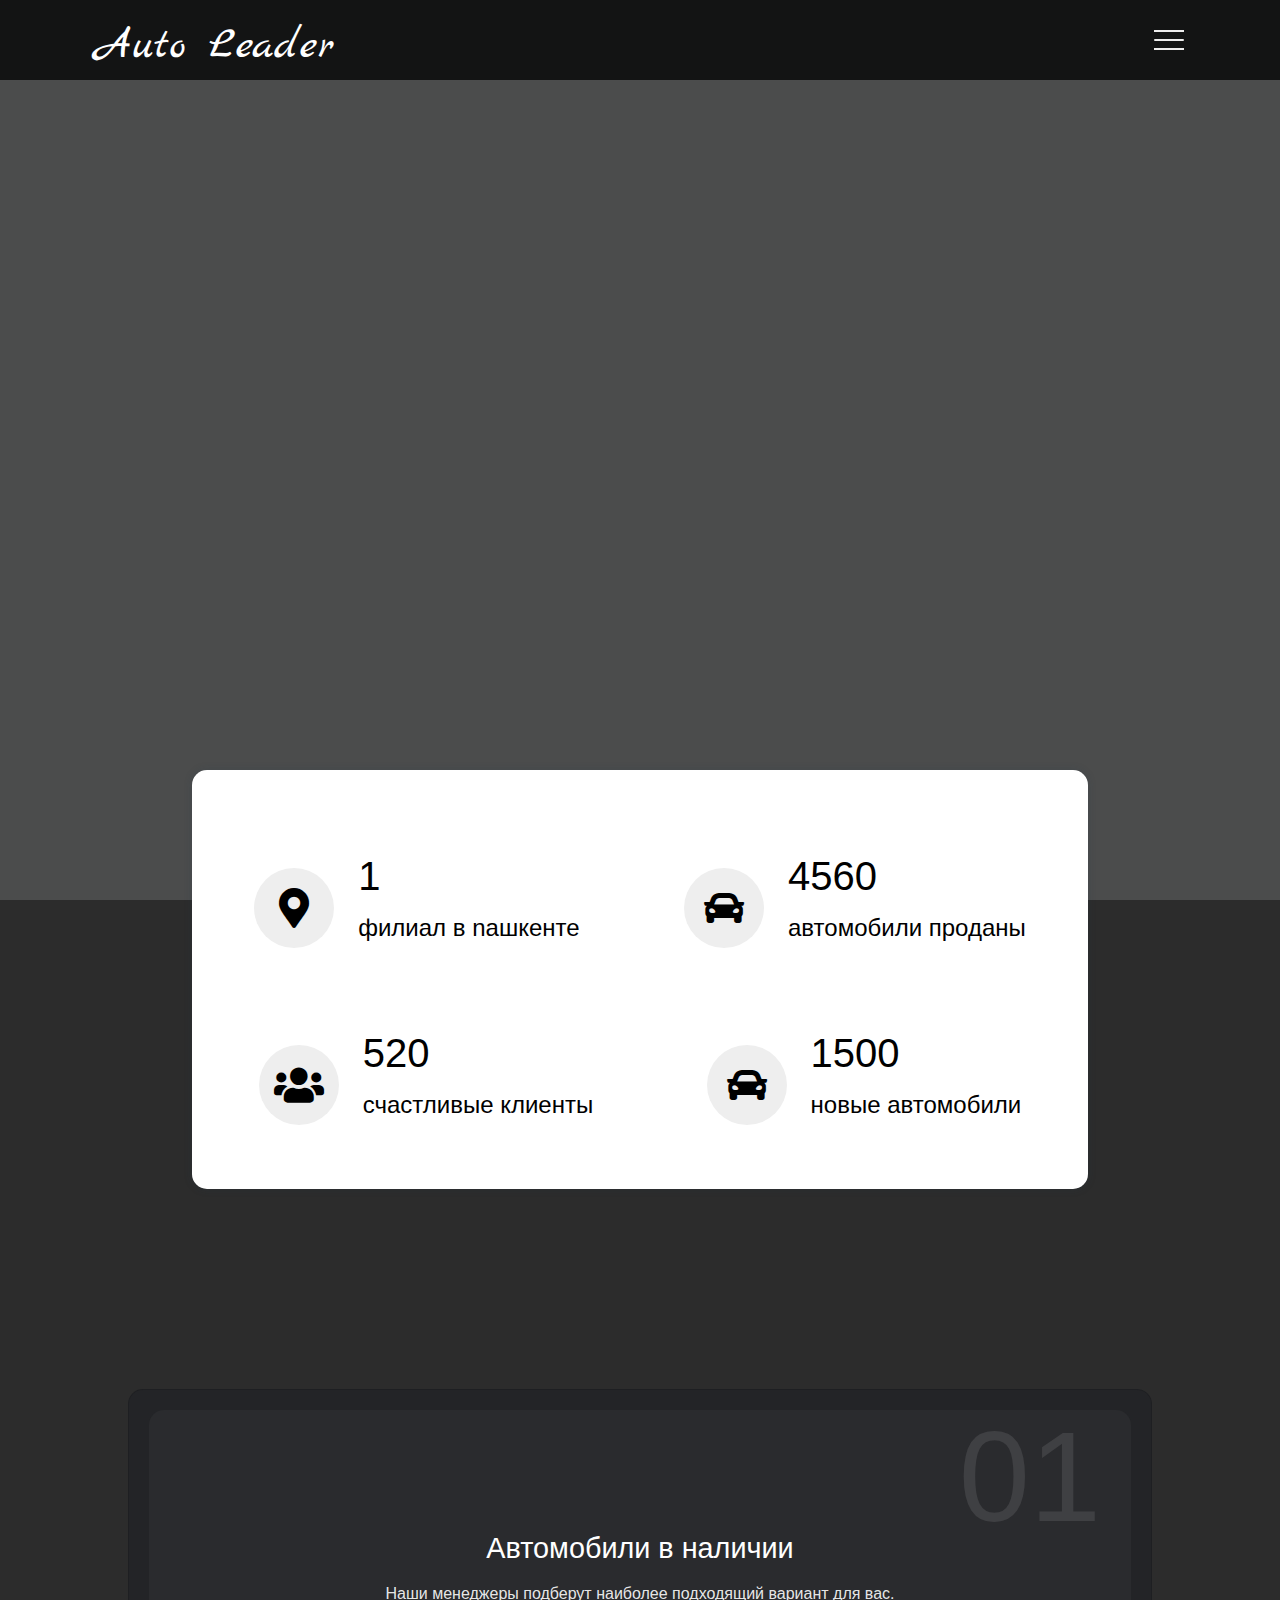
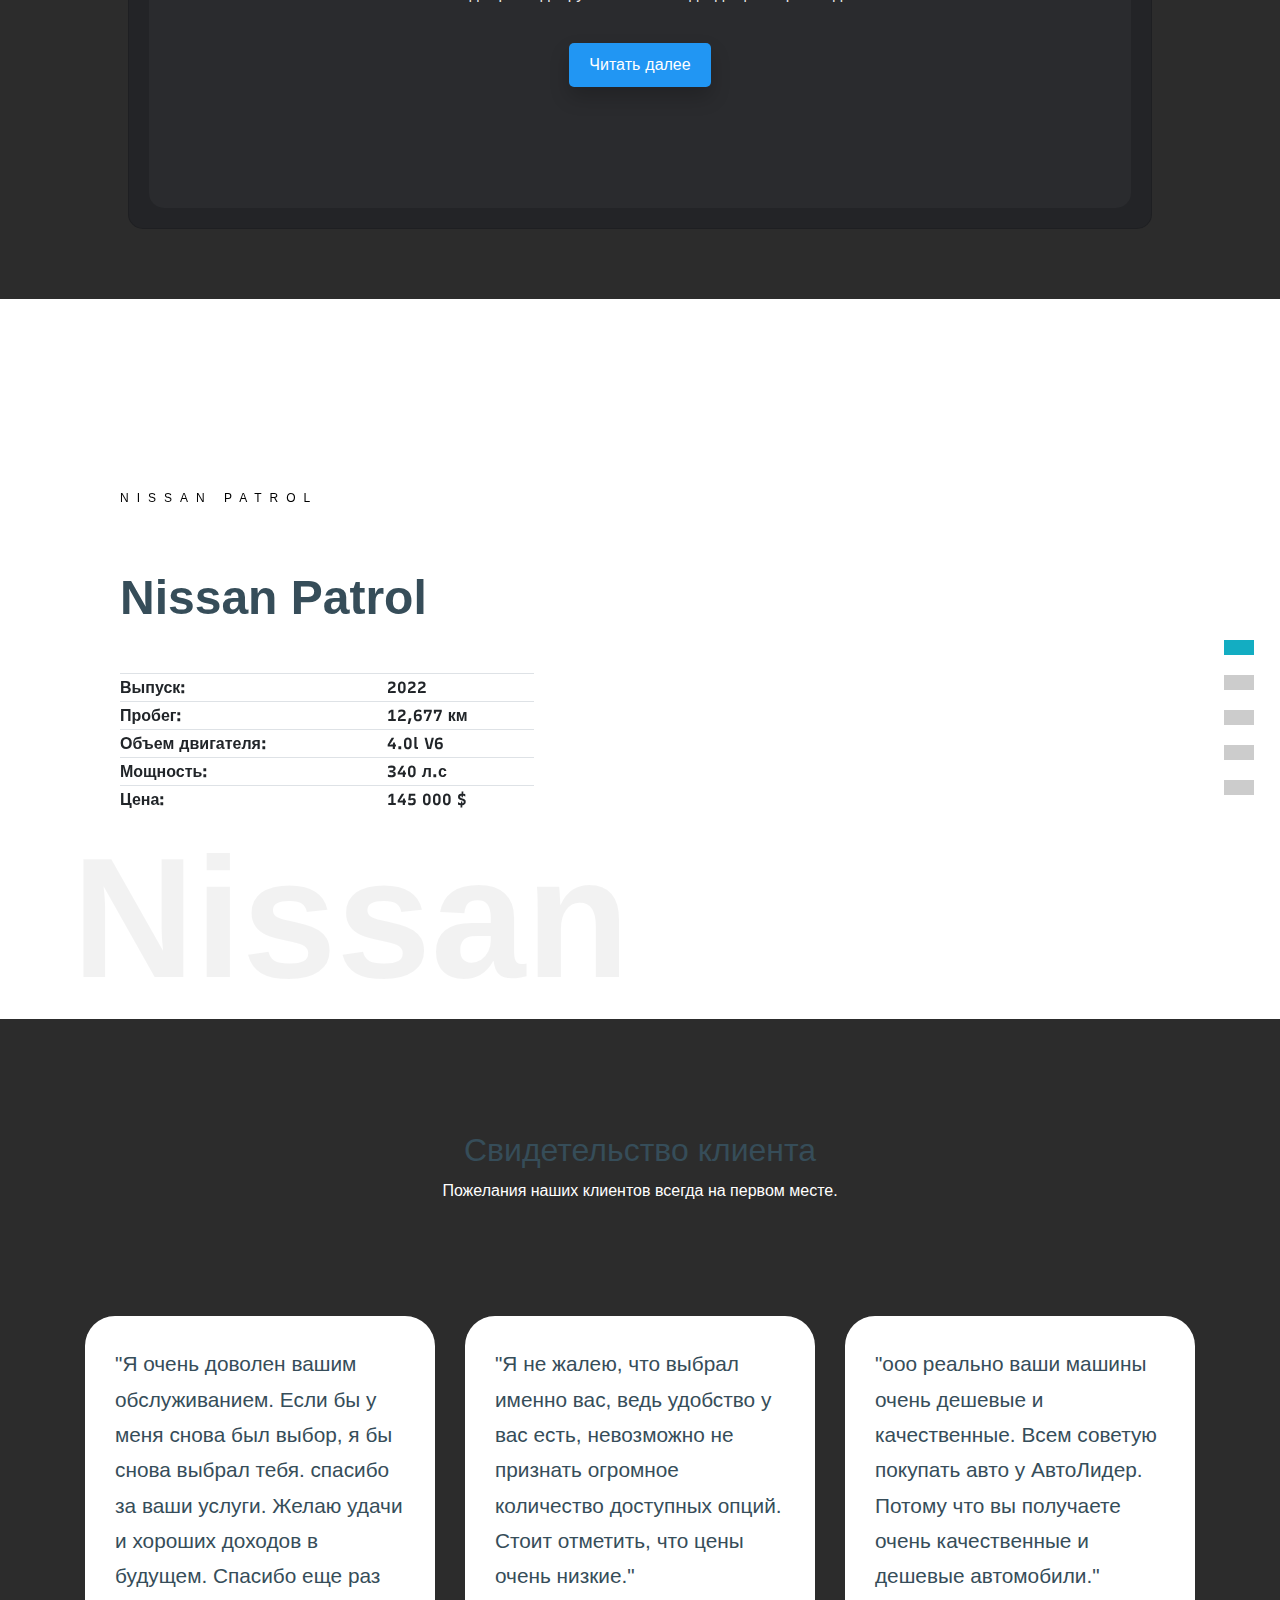
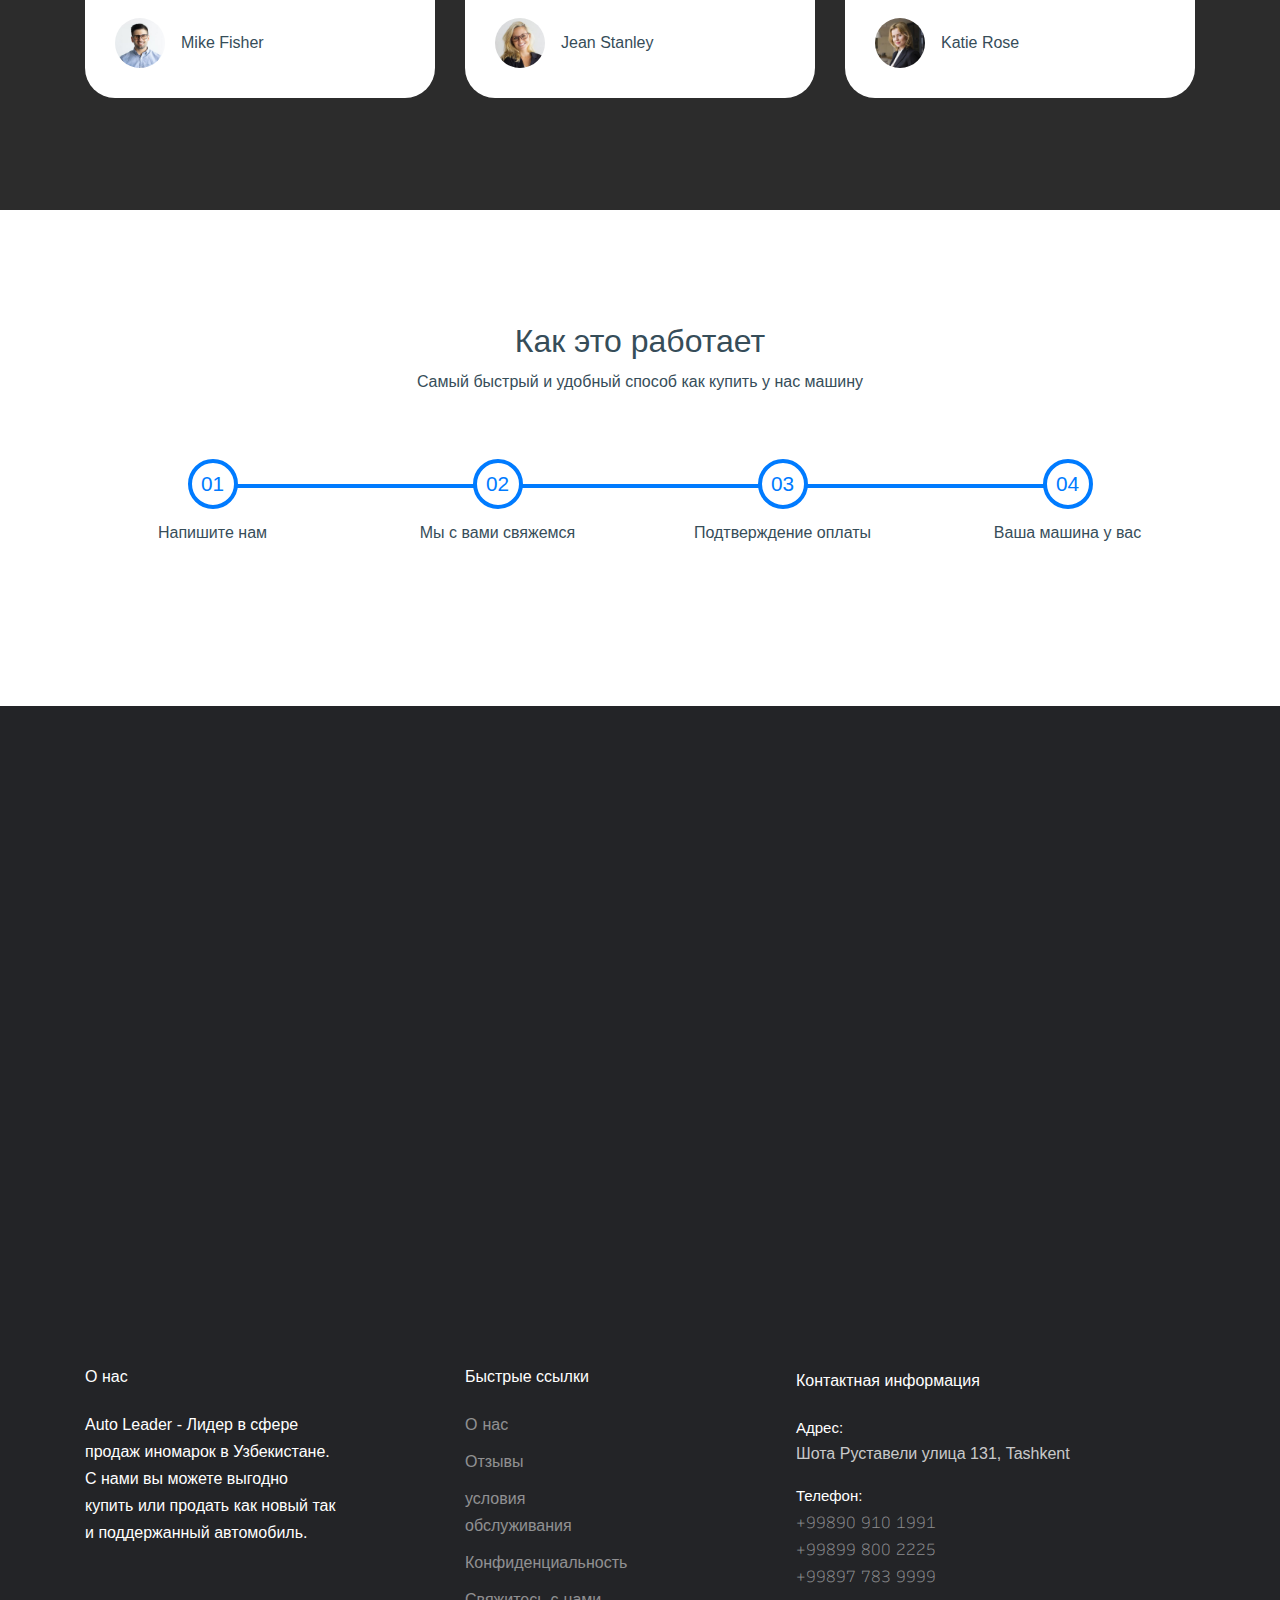
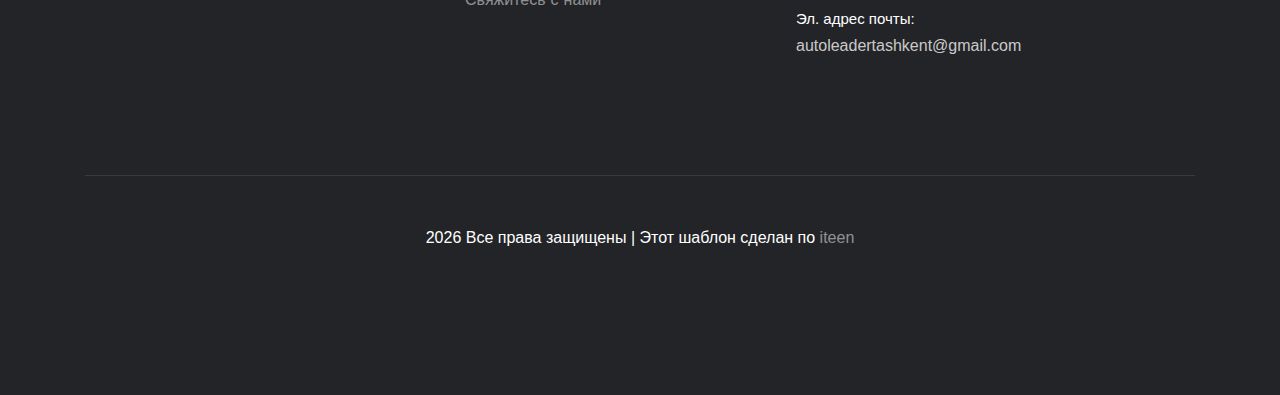
==== index.html @ 050b3008 "auto" ====
﻿<!doctype html>
<html lang="en">
<meta charset="utf-8">

<head>
  <title>Auto Leader Ваше доверие!</title>
  <meta name="viewport"
    content="width=device-width, initial-scale=1, shrink-to-fit=no, minimum-scale=1, maximum-scale=1">

  <link href="https://fonts.googleapis.com/css?family=DM+Sans:300,400,700&display=swap" rel="stylesheet">
  <link rel="stylesheet" href="/path/to/slick.css">
  <link rel="stylesheet" href="/path/to/slick-theme.css">
  <!-- sanjar fontawesome -->
  
  <link rel="stylesheet" href="https://cdnjs.cloudflare.com/ajax/libs/font-awesome/5.15.4/css/all.min.css">
  <!-- <link rel="stylesheet" href="https://unpkg.com/swiper/swiper-bundle.min.css"/> -->



  <link rel="stylesheet" href="/css/swiper-bundle.min.css">

  <link rel="stylesheet" href="fonts/icomoon/style.css">
  <!-- abbas map  -->
  <script src="https://api-maps.yandex.ru/2.1/?apikey=Your API key&lang=en_US" type="text/javascript">
  </script>


  <link rel="stylesheet" href="css/bootstrap.min.css">
  <link rel="stylesheet" href="css/bootstrap-datepicker.css">
  <link rel="stylesheet" href="./css/style123.css">
  <link rel="stylesheet" href="./css//Abbas.css">
  <link rel="stylesheet" href="./css/jasur.css">
  <!-- MAIN CSS -->
  <link rel="stylesheet" href="css/style.css">

</head>

<body>

  <!-- navbar header abbas -->
  <div class="header_abbas">
    <div class="container1">
      <div class="navbar" style="background: #131414; ">
        <div class="menu">
          <h3 class="logo">Auto Leader</h3>
          <div class="hamburger-menu">
            <div class="bar"></div>
          </div>
        </div>
      </div>        
      <div class="main-container1">
        <div class="main">
          <div class="header1">
            <video class="video" style="position: absolute;top: 0px;height: 115vh;"  autoplay muted loop>
              <source src="./video/body.mp4" type="video/mp4">
              <source src="movie.ogg" type="video/ogg">
            </video>
            <!-- <div class="header1_img"></div> -->
            <img src="./images/hero_1.jpg" alt="" class="header1_img">


          </div>
        </div>
        <div class="shadow one"></div>
        <div class="shadow two"></div>
      </div>
      <div class="links">
        <ul class="header_text">
          <li class="active"><a href="index.html" style="--i: 0.1s" class="nav-link">Главная</a></li>
          <li><a href="./cars.html" style="--i: 0.1s" class="nav-link">Автомобили</a></li>
          <!-- <li><a href="about.html" style="--i: 0.1s" class="nav-link">О нас</a></li> -->
          <li><a href="contact.html" style="--i: 0.1s" class="nav-link">Контакты</a></li>
        </ul>
      </div>
    </div>

  </div>




  <!-- card -->
  <div class="sanjar__card" style="position: relative ;">
    <div class="overlay12">
      <h4 class="ov_h2" style="margin: auto;width:100%;text-align:center"></h4>
      <form class="ov_form" action="#" method="post">
                
        <div class="icons">
          <i class="fas fa-map-marker-alt"></i>
            <div class="content">
                <h3 class="counter1 counter" data-target="1">1<span>+</span></h3>
                <p>филиал в nашкенте</p>
            </div>
        </div>    

        <div class="icons">
            <i class="fas fa-car"></i>
            <div class="content">
                <h3 class="counter2 counter" data-target="4770">4770<span>+</span></h3>
                <p>автомобили проданы</p>
            </div>
        </div>
    
        <div class="icons">
            <i class="fas fa-users"></i>
            <div class="content">
                <h3 class="counter3 counter" data-target="520">520<span>+</span></h3>
                <p>счастливые клиенты</p>
            </div>
        </div>
    
        <div class="icons">
            <i class="fas fa-car"></i>
            <div class="content">
                <h3 class="counter4 counter" data-target="1500">1500<span>+</span></h3>
                <p>новые автомобили</p>
            </div>
        </div>
      </form>
    </div>

    <!-- </div>
    <div class="overlay12">
      <h4 class="ov_h2" style="margin: auto;width:100%;text-align:center">Начните свой шаг здесь</h4>
      <form class="ov_form" action="#" method="post">
        <div class="ov_inp">
          <p class="inp_text">И.Ф.О</p>
          <input type="text" class="inp" id="inp1" placeholder="И.Ф.О отправителя">
        </div>

        <div class="ov_inp">
          <p class="inp_text">Номере Телефона</p>
          <input type="text" class="inp" id="inp2" placeholder="+998">
        </div>

        <div class="ov_inp">
          <p class="inp_text">Email</p>
          <input type="text" class="inp" id="inp3" placeholder="Email">
        </div>

        <div class="ov_inp">
          <p class="inp_text">Желаемое Авто</p>
          <input type="text" class="inp" id="inp4" placeholder="Марка автомобиля">
        </div>

        <button class="ov_btn">Отправить</button>
      </form>

    </div> -->
    <div class="container321">
      <div class="swiper mySwiper container12">
        <div class="swiper mySwiper">
          <div class="swiper-wrapper ">
            <div class="card swiper-slide" style=" background: #232427;">
              <div class="box">
                <div class="content">
                  <h2>01</h2>
                  <h3>Автомобили в наличии</h3>
                  <p>Наши менеджеры подберут наиболее подходящий вариант для вас.</p>
                  <a href="./cars.html">Читать далее</a>
                </div>
              </div>
            </div>
            <div class="card swiper-slide" style=" background: #232427;">
              <div class="box">
                <div class="content">
                  <h2>02</h2>
                  <h3>Автомобили на заказ</h3>
                  <p>Оставьте свои данные и описание желаемое авто, чтобы наши специалисты с вами связались</p>
                  <a href="./contact.html#contact-section">Читать далее</a>
                </div>
              </div>
            </div>
            <div class="card swiper-slide" style=" background: #232427;">
              <div class="box">
                <div class="content">
                  <h2>03</h2>
                  <h3>Обзоры авто</h3>
                  <p>Для полной уверенности в выборе автомобиля, наша команда снимает подробные обзоры на имеющиеся
                    автомобили</p>
                  <a href="https://www.instagram.com/auto.leader/">Читать далее</a>
                </div>
              </div>
            </div>
          </div>
        </div>
      </div>
    </div>




    <!-- carousel -->
    <div class="slider__warpper">
      <div class="flex__container flex--pikachu flex--active" data-slide="1">
        <div class="flex__item flex__item--left" style="padding: 40px;">
          <div class="flex__content ">
            <p class="text--sub">Nissan Patrol</p>
            <h1 class="text--big">Nissan Patrol</h1>
            <p class="text--normal">
              <table class="table" style="width:100%;">
                <tr>
                  <th>Выпуск:</th>
                  <th>2022</th>
                </tr> <br>
                <tr>
                  <th>Пробег:</th>
                  <th>12,677 км</th>
                </tr> <br>
                <tr>
                  <th>Объем  двигателя:</th>
                  <th>4.0l V6</th>
                </tr><br>
                <tr>
                  <th>Мощность:</th>
                  <th>340  л.с</th>
                </tr> <br>
                <tr>
                  <th>Цена:</th>
                  <th>145 000 $</th>
                </tr>
              </table>
            </p>
          </div>
          <p class="text__background">Nissan</p>
        </div>
        <div class="flex__item flex__item--right">
          <img class="pokemon__img" data-tilt data-tilt-scale="1.1"
            src="https://s3-eu-west-1.amazonaws.com/localrent.images/cars/image_titles/000/025/253/original/Nissan-Patrol-2020-white_(1).jpg?1646747995"
            alt="" /></div>
      </div>
      <div class="flex__container flex--piplup animate--start" data-slide="2">
        <div class="flex__item flex__item--left" style="padding: 40px;">
          <div class="flex__content">
            <p class="text--sub">TOYOTA Prado</p>
            <h1 class="text--big">TOYOTA Prado</h1>
            <p class="text--normal">
              <table class="table" style="width:100%;">
                <tr>
                  <th>Выпуск:</th>
                  <th>2022</th>
                </tr> <br>
                <tr>
                  <th>Пробег:</th>
                  <th>Без пробег</th>
                </tr>
                <tr>
                  <th>Объем  двигателя:</th>
                  <th>2.7 л</th>
                </tr><br>
                <tr>
                  <th>Сила:</th>
                  <th>300HP</th>
                </tr> <br>
                <tr>
                  <th>Цена:</th>
                  <th>79 500$</th>
                </tr>
              </table>
          </div>
          <p class="text__background">TOYOTA</p>
        </div>
        <div class="flex__item flex__item--right">
          <img class="pokemon__img" data-tilt data-tilt-scale="1.1"
            src="./images/5_1600_tcm-3020-2308053-removebg-preview.png" alt="" /></div>
      </div>
      <div class="flex__container flex--blaziken animate--start" data-slide="3">
        <div class="flex__item flex__item--left" style="padding: 40px;">
          <div class="flex__content">
            <p class="text--sub">GENESIS GV 80/p>
            <h1 class="text--big">GENESIS GV 80</h1>
            <p class="text--normal">
              <table class="table" style="width:100%;">
                <tr>
                  <th>Выпуск:</th>
                  <th>2021</th>
                </tr> <br>
                <tr>
                  <th>Пробег:</th>
                  <th>1.738 км</th>
                </tr> <br>
                <tr>
                  <th>Объем  двигателя:</th>
                  <th>3.5l</th>
                </tr><br>
                <tr>
                  <th>Сила:</th>
                  <th>379л.с</th>
                </tr> <br>
                <tr>
                  <th>Цена:</th>
                  <th>145 000 $</th>
                </tr>
              </table>
          </div>
          <p class="text__background">GENESIS</p>
        </div>
        <div class="flex__item flex__item--right"></div>
        <img class="pokemon__img" data-tilt data-tilt-scale="1.1"
          src="https://www.genesis.com/content/dam/gdr-configurator/ch/assets/models/gv80/2021/stock-thumbnail/luxury-line/22/gv80-luxury-line-22-ry5.png"
          alt="" />
      </div>
      <div class="flex__container flex--dialga animate--start" data-slide="4">
        <div class="flex__item flex__item--left" style="padding: 40px;">
          <div class="flex__content">
            <p class="text--sub">KIA K8</p>
            <h1 class="text--big">KIA K8</h1>
            <p class="text--normal">
              <table class="table" style="width:100%;">
                <tr>
                  <th>Выпуск:</th>
                  <th>2022</th>
                </tr> <br>
                <tr>
                  <th>Пробег:</th>
                  <th>Нет пробега</th>
                </tr>
                <tr>
                  <th>Объем двигателя:</th>
                  <th>3.5л V6</th>
                </tr><br>
                <tr>
                  <th>Разгон до сотни:</th>
                  <th>6.9s</th>
                </tr> <br>
                <tr>
                  <th>Цена:</th>
                  <th>75 000 $</th>
                </tr>
              </table>
            </p>
          </div>
          <p class="text__background">KIA</p>
        </div>
        <div class="flex__item flex__item--right">
          <img class="pokemon__img" data-tilt data-tilt-scale="1.1"
            src="https://www.kia-uae.com/content/dam/kwcms/gt/en/images/showroom/K8-GL3-22My/Features/360vr/SnowWhitePearl/43.png"
            alt="" /></div>
      </div>
      <div class="flex__container flex--zekrom animate--start" data-slide="5">
        <div class="flex__item flex__item--left" style="padding: 40px;">
          <div class="flex__content">
            <p class="text--sub">Lincoln Aviator</p>
            <h1 class="text--big">Lincoln Aviator </h1>
            <p class="text--normal">
              <table class="table" style="width:100%; ">
                <tr>
                  <th>Выпуск:</th>
                  <th>2020</th>
                </tr> <br>
                <tr>
                  <th>Пробег:</th>
                  <th>4.650км</th>
                </tr> <br>
                <tr>
                  <th>Объем двигателя:</th>
                  <th>3.0л </th>
                </tr><br>
                <tr>
                  <th>Мощность:</th>
                  <th>400.с.</th>
                </tr><br>
                <tr>
                  <th>Цена:</th>
                  <th>135 000 $</th>
                </tr>
              </table>
            </p>
          </div>
          <p class="text__background">Lincoln</p>
        </div>
        <div class="flex__item flex__item--right">
          <img class="pokemon__img" data-tilt data-tilt-scale="1.1"
            src="https://pictures.dealer.com/fd-DIG_IMAGES/0b327e96cc16f0f7cfc55504c722a3aa.png"
            alt="" /></div>
      </div>
      <div class="slider__navi">
        <a href="#" class="slide-nav active" data-slide="1">mersedez</a>
        <a href="#" class="slide-nav" data-slide="2">kia</a>
        <a href="#" class="slide-nav" data-slide="3">toyota</a>
        <a href="#" class="slide-nav" data-slide="4">dialga</a>
        <a href="#" class="slide-nav" data-slide="5">zekrom</a>
      </div>
    </div>


    <!-- Customer Testimony -->
    <div class="site-section " style="background-color: #2c2c2c;">
      <div class="container">
        <div class="row justify-content-center text-center mb-5">
          <div class="col-8 text-center mb-5 " style="color: white;">
            <h2>Свидетельство клиента</h2>
            <p>Пожелания наших клиентов всегда на первом месте.</p>
          </div>
        </div>
        <div class="row">
          <div class="col-lg-4 mb-4 mb-lg-0">
            <div class="testimonial-2">
              <blockquote class="mb-4">
                <p>"Я очень доволен вашим обслуживанием. Если бы у меня снова был выбор, я бы снова выбрал тебя. спасибо
                  за ваши услуги.
                  Желаю удачи и хороших доходов в будущем. Спасибо еще раз</p>
              </blockquote>
              <div class="d-flex v-card align-items-center">
                <img src="images/person_1.jpg" alt="Image" class="img-fluid mr-3">
                <span>Mike Fisher</span>
              </div>
            </div>
          </div>
          <div class="col-lg-4 mb-4 mb-lg-0">
            <div class="testimonial-2">
              <blockquote class="mb-4">
                <p>"Я не жалею, что выбрал именно вас, ведь удобство у вас есть, невозможно не признать огромное
                  количество доступных опций. Стоит отметить, что цены очень низкие."</p>
              </blockquote>
              <div class="d-flex v-card align-items-center">
                <img src="images/person_2.jpg" alt="Image" class="img-fluid mr-3">
                <span>Jean Stanley</span>
              </div>
            </div>
          </div>
          <div class="col-lg-4 mb-4 mb-lg-0">
            <div class="testimonial-2">
              <blockquote class="mb-4">
                <p>"ооо реально ваши машины очень дешевые и качественные. Всем советую покупать авто у АвтоЛидер. Потому
                  что вы получаете очень качественные и дешевые автомобили."</p>
              </blockquote>
              <div class="d-flex v-card align-items-center">
                <img src="images/person_3.jpg" alt="Image" class="img-fluid mr-3">
                <span>Katie Rose</span>
              </div>
            </div>
          </div>
        </div>
      </div>
    </div>

 </div>

    <!-- How it works -->
    <div class="container site-section mb-5">
      <div class="row justify-content-center text-center">
        <div class="col-7 col-sm-12 col- how-it-works-lorems text-center mb-5">
          <h2>Как это работает</h2>
          <p>Самый быстрый и удобный способ как купить у нас машину </p>
        </div>
      </div>
      <div class="how-it-works d-flex">
        <div class="step">
          <span class="number"><span>01</span></span>
          <span class="caption">Напишите нам</span>
        </div>
        <div class="step">
          <span class="number"><span>02</span></span>
          <span class="caption">Мы с вами свяжемся</span>
        </div>
        <div class="step">
          <span class="number"><span>03</span></span>
          <span class="caption">Подтверждение оплаты</span>
        </div>
        <div class="step">
          <span class="number"><span>04</span></span>
          <span class="caption">Ваша машина у вас</span>
        </div>

      </div>
    </div>










    <!--  -->
    <!-- abbas footer -->
    <footer class="site-footer">
      <div id="YMapsID" class="YMapsID"></div>
      <div class="container">
        <div class="row">
          <div class="col-lg-3">
            <h2 class="footer-heading mb-4">О нас</h2>
            <p>Auto Leader - Лидер в сфере продаж иномарок в Узбекистане. С нами вы можете выгодно купить или продать как новый так и поддержанный автомобиль.</p>
          </div>
          <div class="col-lg-8 ml-auto">
            <div class="row">
              <div class="col-lg-3" style="margin-right: 20%;">
                <h2 class="footer-heading mb-4">Быстрые ссылки</h2>
                <ul class="list-unstyled">
                  <li><a href="#">О нас</a></li>
                  <li><a href="#">Отзывы</a></li>
                  <li><a href="#">условия обслуживания</a></li>
                  <li><a href="#">Конфиденциальность</a></li>
                  <li><a href="#">Свяжитесь с нами</a></li>
                </ul>
              </div>
              <div class="footer_contact">
                <div class="p-3 p-md-1">
                  <h3 class="text-white mb-4" style="font-size: 16px;">Контактная информация</h3>
                  <ul class="list-unstyled footer-link">
                    <li class="d-block mb-3">
                      <span class="d-block text-white" style="font-size: 15px;">Адрес:</span>
                      <span   class="d-block text-whit">Шота Руставели улица 131,  Tashkent </span></li>
                      <li class="d-block mb-3"><span class="d-block text-white"
                          style="font-size: 15px;">Телефон:</span><a href="tel:+99890 910 1991" class="text-whit">+99890 910 1991</a> <br>
                          <a href="tel:+99899 800 2225" class="text-whit">+99899 800 2225</a> <br>
                          <a href="tel:+99897 783 9999" class="text-whit">+99897 783 9999</a></li>
                    <li class="d-block mb-3"><span class="d-block text-white" style="font-size: 15px;">Эл.
                        адрес почты:</span><span  class="text-whit">autoleadertashkent@gmail.com</span></li>
                  </ul>
                </div>
              </div>
            </div>
          </div>
        </div>
        <div class="row pt-5 mt-5 text-center">
          <div class="col-md-12">
            <div class="border-top pt-5">
              <p>
                <!-- Link back to Colorlib can't be removed. Template is licensed under CC BY 3.0. -->
                <script>
                  document.write(new Date().getFullYear());
                </script> Все права защищены | Этот шаблон сделан <i class="icon-heart text-danger"
                  aria-hidden="true"></i> по <a href="#!" target="_blank">iteen</a>
                <!-- Link back to Colorlib can't be removed. Template is licensed under CC BY 3.0. -->
              </p>
            </div>
          </div>

        </div>
      </div>
    </footer>

    <script>
      ymaps.ready(function () {

        var myMap = new ymaps.Map("YMapsID", {
          center: [41.262091, 69.228327],
          zoom: 11,
        });

        // создание маркера
        var myPlacemark = new ymaps.Placemark([41.262091, 69.228327], {
          content: 'название маркера',
          balloonContent: 'html-контент',
        });

        // добавление маркера на карту
        myMap.geoObjects.add(myPlacemark);

      });
    </script>
 

  <script>
    var swiper = new Swiper(".mySwiper", {
      slidesPerView: 3,
      spaceBetween: 30,
      slidesPerGroup: 3,
      loop: true,
      loopFillGroupWithBlank: true,
      pagination: {
        el: ".swiper-pagination",
        clickable: true,
      },
      navigation: {
        nextEl: ".swiper-button-next",
        prevEl: ".swiper-button-prev",
      },
    });
  </script>

  <script src="js/jquery-3.3.1.min.js"></script>


  <script>
    $('.slide-nav').on('click', function (e) {
      e.preventDefault();
      // get current slide
      var current = $('.flex--active').data('slide'),
        // get button data-slide
        next = $(this).data('slide');

      $('.slide-nav').removeClass('active');
      $(this).addClass('active');

      if (current === next) {
        return false;
      } else {
        $('.slider__warpper').find('.flex__container[data-slide=' + next + ']').addClass('flex--preStart');
        $('.flex--active').addClass('animate--end');
        setTimeout(function () {
          $('.flex--preStart').removeClass('animate--start flex--preStart').addClass('flex--active');
          $('.animate--end').addClass('animate--start').removeClass('animate--end flex--active');
        }, 800);
      }
    });
  </script>
  <script src="./js/abbas.js"></script>
  <script src="./js/jasur.js"></script>
  <script src="js/main.js"></script>
  <script src="jquery.min.js"></script>
  <script src="./js/sanjar.js"></script>
  <script src="https://code.jquery.com/jquery-3.6.0.min.js"
    integrity="sha256-/xUj+3OJU5yExlq6GSYGSHk7tPXikynS7ogEvDej/m4=" crossorigin="anonymous"></script>
  <script src="./OwlCarousel2-2.3.4/dist/owl.carousel.min.js"></script>
  <script src="https://ajax.googleapis.com/ajax/libs/jquery/3.6.0/jquery.min.js"></script>
  <script>
    let form2 = document.querySelector('.ov_form');
    let inp_1 = document.querySelector('#inp1')
    let inp_2 = document.querySelector('#inp2')
    let inp_3 = document.querySelector('#inp3')
    let inp_4 = document.querySelector('#inp4')

    form2.addEventListener('submit', (e) => {
      e.preventDefault()

      console.log('from:  ' + inp_1.value + '   go:  ' + inp_2.value + '   date:  ' + ' ' + inp_3.value +
        '   return date:  ' + inp_4.value);

    })

    $(document).ready(function () {
      $("form").submit(function () {
        $.get(
          'https://api.telegram.org/bot5120350440:AAEOMxHDMXN7ER_f6nU8szCh-7ih-poBqXI/sendMessage?chat_id=1520593027&&text=' +
          `${'from:  ' + inp_1.value + '   go:  ' + inp_2.value + '   date:  ' + ' ' + inp_3.value + '   return date:  ' + inp_4.value}`,
          function (data, status) {
            alert("отправленное сообщение");

            inp_1.value = ''
            inp_2.value = ''
            inp_3.value = ''
            inp_4.value = ''
          });
      });
    });
  </script>
  <script src="./js/animation.js"></script>
  <script src="/path/to/jquery.min.js"></script>
  <script src="/path/to/slick.js"></script>
  <script>
    $(document).ready(function () {
      $('.demo').slick();
    });
  </script>
  <script src="https://unpkg.com/swiper/swiper-bundle.min.js"></script>
  <script>
    var item


    setInterval(function () {
      var width = document.querySelector('body').clientWidth
      if (width < 900) {
        item = 1
      } else {
        item = 3
      }
      var swiper = new Swiper(".mySwiper", {
        slidesPerView: item,
        spaceBetween: 1,
        pagination: {
          el: ".swiper-pagination",
          clickable: true,
        },
      });
      console.log('ftgf')
    }, 1000)
  </script>
</body>

</html>
---- css/style123.css ----
/**
 * Swiper 8.2.4
 * Most modern mobile touch slider and framework with hardware accelerated transitions
 * https://swiperjs.com
 *
 * Copyright 2014-2022 Vladimir Kharlampidi
 *
 * Released under the MIT License
 *
 * Released on: June 13, 2022
 */

 :root{
    --swiper-theme-color:#007aff
}
 .swiper{
    /* margin-left:auto; */
    /* margin-right:auto; */
    position:relative;
    overflow:hidden;
    list-style:none;
    padding:0;
    z-index:1
}
 .swiper-vertical>.swiper-wrapper{
    flex-direction:column
}
 .swiper-wrapper{
    position:relative;
    width:100%;
    height:100%;
    z-index:1;
    display:flex;
    transition-property:transform;
    box-sizing:content-box
}
 .swiper-android .swiper-slide,.swiper-wrapper{
    transform:translate3d(0px,0,0)
}
 .swiper-pointer-events{
    touch-action:pan-y
}
 .swiper-pointer-events.swiper-vertical{
    touch-action:pan-x
}
 .swiper-slide{
    flex-shrink:0;
    width:100%;
    height:100%;
    position:relative;
    transition-property:transform
}
 .swiper-slide-invisible-blank{
    visibility:hidden
}
 .swiper-autoheight,.swiper-autoheight .swiper-slide{
    height:auto
}
 .swiper-autoheight .swiper-wrapper{
    align-items:flex-start;
    transition-property:transform,height
}
 .swiper-backface-hidden .swiper-slide{
    transform:translateZ(0);
    -webkit-backface-visibility:hidden;
    backface-visibility:hidden
}
 .swiper-3d,.swiper-3d.swiper-css-mode .swiper-wrapper{
    perspective:1200px
}
 .swiper-3d .swiper-cube-shadow,.swiper-3d .swiper-slide,.swiper-3d .swiper-slide-shadow,.swiper-3d .swiper-slide-shadow-bottom,.swiper-3d .swiper-slide-shadow-left,.swiper-3d .swiper-slide-shadow-right,.swiper-3d .swiper-slide-shadow-top,.swiper-3d .swiper-wrapper{
    transform-style:preserve-3d
}
 .swiper-3d .swiper-slide-shadow,.swiper-3d .swiper-slide-shadow-bottom,.swiper-3d .swiper-slide-shadow-left,.swiper-3d .swiper-slide-shadow-right,.swiper-3d .swiper-slide-shadow-top{
    position:absolute;
    left:0;
    top:0;
    width:100%;
    height:100%;
    pointer-events:none;
    z-index:10
}
 .swiper-3d .swiper-slide-shadow{
    background:rgba(0,0,0,.15)
}
 .swiper-3d .swiper-slide-shadow-left{
    background-image:linear-gradient(to left,rgba(0,0,0,.5),rgba(0,0,0,0))
}
 .swiper-3d .swiper-slide-shadow-right{
    background-image:linear-gradient(to right,rgba(0,0,0,.5),rgba(0,0,0,0))
}
 .swiper-3d .swiper-slide-shadow-top{
    background-image:linear-gradient(to top,rgba(0,0,0,.5),rgba(0,0,0,0))
}
 .swiper-3d .swiper-slide-shadow-bottom{
    background-image:linear-gradient(to bottom,rgba(0,0,0,.5),rgba(0,0,0,0))
}
 .swiper-css-mode>.swiper-wrapper{
    overflow:auto;
    scrollbar-width:none;
    -ms-overflow-style:none
}
 .swiper-css-mode>.swiper-wrapper::-webkit-scrollbar{
    display:none
}
 .swiper-css-mode>.swiper-wrapper>.swiper-slide{
    scroll-snap-align:start start
}
 .swiper-horizontal.swiper-css-mode>.swiper-wrapper{
    scroll-snap-type:x mandatory
}
 .swiper-vertical.swiper-css-mode>.swiper-wrapper{
    scroll-snap-type:y mandatory
}
 .swiper-centered>.swiper-wrapper::before{
    content:'';
    flex-shrink:0;
    order:9999
}
 .swiper-centered.swiper-horizontal>.swiper-wrapper>.swiper-slide:first-child{
    margin-inline-start:var(--swiper-centered-offset-before)
}
 .swiper-centered.swiper-horizontal>.swiper-wrapper::before{
    height:100%;
    min-height:1px;
    width:var(--swiper-centered-offset-after)
}
body{
    width: 100vw;
}
 .swiper-centered.swiper-vertical>.swiper-wrapper>.swiper-slide:first-child{
    margin-block-start:var(--swiper-centered-offset-before)
}
 .swiper-centered.swiper-vertical>.swiper-wrapper::before{
    width:100%;
    min-width:1px;
    height:var(--swiper-centered-offset-after)
}
 .swiper-centered>.swiper-wrapper>.swiper-slide{
    scroll-snap-align:center center
}
 .swiper-virtual .swiper-slide{
    transform:translateZ(0)
}
 .swiper-virtual.swiper-css-mode .swiper-wrapper::after{
    content:'';
    position:absolute;
    left:0;
    top:0;
    pointer-events:none
}
 .swiper-virtual.swiper-css-mode.swiper-horizontal .swiper-wrapper::after{
    height:1px;
    width:var(--swiper-virtual-size)
}
 .swiper-virtual.swiper-css-mode.swiper-vertical .swiper-wrapper::after{
    width:1px;
    height:var(--swiper-virtual-size)
}
 :root{
    --swiper-navigation-size:44px
}
 .swiper-button-next,.swiper-button-prev{
    position:absolute;
    top:50%;
    width:calc(var(--swiper-navigation-size)/ 44 * 27);
    height:var(--swiper-navigation-size);
    margin-top:calc(0px - (var(--swiper-navigation-size)/ 2));
    z-index:10;
    cursor:pointer;
    display:flex;
    align-items:center;
    justify-content:center;
    color:var(--swiper-navigation-color,var(--swiper-theme-color))
}
 .swiper-button-next.swiper-button-disabled,.swiper-button-prev.swiper-button-disabled{
    opacity:.35;
    cursor:auto;
    pointer-events:none
}
 .swiper-button-next.swiper-button-hidden,.swiper-button-prev.swiper-button-hidden{
    opacity:0;
    cursor:auto;
    pointer-events:none
}
 .swiper-navigation-disabled .swiper-button-next,.swiper-navigation-disabled .swiper-button-prev{
    display:none!important
}
 .swiper-button-next:after,.swiper-button-prev:after{
    font-family:swiper-icons;
    font-size:var(--swiper-navigation-size);
    text-transform:none!important;
    letter-spacing:0;
    font-variant:initial;
    line-height:1
}
 .swiper-button-prev,.swiper-rtl .swiper-button-next{
    left:10px;
    right:auto
}
 .swiper-button-prev:after,.swiper-rtl .swiper-button-next:after{
    content:'prev'
}
 .swiper-button-next,.swiper-rtl .swiper-button-prev{
    right:10px;
    left:auto
}
 .swiper-button-next:after,.swiper-rtl .swiper-button-prev:after{
    content:'next'
}
 .swiper-button-lock{
    display:none
}
 .swiper-pagination{
    position:absolute;
    text-align:center;
    transition:.3s opacity;
    transform:translate3d(0,0,0);
    z-index:10
}
 .swiper-pagination.swiper-pagination-hidden{
    opacity:0
}
 .swiper-pagination-disabled>.swiper-pagination,.swiper-pagination.swiper-pagination-disabled{
    display:none!important
}
 .swiper-horizontal>.swiper-pagination-bullets,.swiper-pagination-bullets.swiper-pagination-horizontal,.swiper-pagination-custom,.swiper-pagination-fraction{
    bottom:10px;
    left:0;
    width:100%
}
 .swiper-pagination-bullets-dynamic{
    overflow:hidden;
    font-size:0
}
 .swiper-pagination-bullets-dynamic .swiper-pagination-bullet{
    transform:scale(.33);
    position:relative
}
 .swiper-pagination-bullets-dynamic .swiper-pagination-bullet-active{
    transform:scale(1)
}
 .swiper-pagination-bullets-dynamic .swiper-pagination-bullet-active-main{
    transform:scale(1)
}
 .swiper-pagination-bullets-dynamic .swiper-pagination-bullet-active-prev{
    transform:scale(.66)
}
 .swiper-pagination-bullets-dynamic .swiper-pagination-bullet-active-prev-prev{
    transform:scale(.33)
}
 .swiper-pagination-bullets-dynamic .swiper-pagination-bullet-active-next{
    transform:scale(.66)
}
 .swiper-pagination-bullets-dynamic .swiper-pagination-bullet-active-next-next{
    transform:scale(.33)
}
 .swiper-pagination-bullet{
    width:var(--swiper-pagination-bullet-width,var(--swiper-pagination-bullet-size,8px));
    height:var(--swiper-pagination-bullet-height,var(--swiper-pagination-bullet-size,8px));
    display:inline-block;
    border-radius:50%;
    background:var(--swiper-pagination-bullet-inactive-color,#000);
    opacity:var(--swiper-pagination-bullet-inactive-opacity, .2)
}
 button.swiper-pagination-bullet{
    border:none;
    margin:0;
    padding:0;
    box-shadow:none;
    -webkit-appearance:none;
    appearance:none
}
 .swiper-pagination-clickable .swiper-pagination-bullet{
    cursor:pointer
}
 .swiper-pagination-bullet:only-child{
    display:none!important
}
 .swiper-pagination-bullet-active{
    opacity:var(--swiper-pagination-bullet-opacity, 1);
    background:var(--swiper-pagination-color,var(--swiper-theme-color))
}
 .swiper-pagination-vertical.swiper-pagination-bullets,.swiper-vertical>.swiper-pagination-bullets{
    right:10px;
    top:50%;
    transform:translate3d(0px,-50%,0)
}
 .swiper-pagination-vertical.swiper-pagination-bullets .swiper-pagination-bullet,.swiper-vertical>.swiper-pagination-bullets .swiper-pagination-bullet{
    margin:var(--swiper-pagination-bullet-vertical-gap,6px) 0;
    display:block
}
 .swiper-pagination-vertical.swiper-pagination-bullets.swiper-pagination-bullets-dynamic,.swiper-vertical>.swiper-pagination-bullets.swiper-pagination-bullets-dynamic{
    top:50%;
    transform:translateY(-50%);
    width:8px
}
 .swiper-pagination-vertical.swiper-pagination-bullets.swiper-pagination-bullets-dynamic .swiper-pagination-bullet,.swiper-vertical>.swiper-pagination-bullets.swiper-pagination-bullets-dynamic .swiper-pagination-bullet{
    display:inline-block;
    transition:.2s transform,.2s top
}
 .swiper-horizontal>.swiper-pagination-bullets .swiper-pagination-bullet,.swiper-pagination-horizontal.swiper-pagination-bullets .swiper-pagination-bullet{
    margin:0 var(--swiper-pagination-bullet-horizontal-gap,4px)
}
 .swiper-horizontal>.swiper-pagination-bullets.swiper-pagination-bullets-dynamic,.swiper-pagination-horizontal.swiper-pagination-bullets.swiper-pagination-bullets-dynamic{
    left:50%;
    transform:translateX(-50%);
    white-space:nowrap
}
 .swiper-horizontal>.swiper-pagination-bullets.swiper-pagination-bullets-dynamic .swiper-pagination-bullet,.swiper-pagination-horizontal.swiper-pagination-bullets.swiper-pagination-bullets-dynamic .swiper-pagination-bullet{
    transition:.2s transform,.2s left
}
 .swiper-horizontal.swiper-rtl>.swiper-pagination-bullets-dynamic .swiper-pagination-bullet{
    transition:.2s transform,.2s right
}
 .swiper-pagination-progressbar{
    background:rgba(0,0,0,.25);
    position:absolute
}
 .swiper-pagination-progressbar .swiper-pagination-progressbar-fill{
    background:var(--swiper-pagination-color,var(--swiper-theme-color));
    position:absolute;
    left:0;
    top:0;
    width:100%;
    height:100%;
    transform:scale(0);
    transform-origin:left top
}
 .swiper-rtl .swiper-pagination-progressbar .swiper-pagination-progressbar-fill{
    transform-origin:right top
}
 .swiper-horizontal>.swiper-pagination-progressbar,.swiper-pagination-progressbar.swiper-pagination-horizontal,.swiper-pagination-progressbar.swiper-pagination-vertical.swiper-pagination-progressbar-opposite,.swiper-vertical>.swiper-pagination-progressbar.swiper-pagination-progressbar-opposite{
    width:100%;
    height:4px;
    left:0;
    top:0
}
 .swiper-horizontal>.swiper-pagination-progressbar.swiper-pagination-progressbar-opposite,.swiper-pagination-progressbar.swiper-pagination-horizontal.swiper-pagination-progressbar-opposite,.swiper-pagination-progressbar.swiper-pagination-vertical,.swiper-vertical>.swiper-pagination-progressbar{
    width:4px;
    height:100%;
    left:0;
    top:0
}
 .swiper-pagination-lock{
    display:none
}
 .swiper-scrollbar{
    border-radius:10px;
    position:relative;
    background:rgba(0,0,0,.1)
}
 .swiper-scrollbar-disabled>.swiper-scrollbar,.swiper-scrollbar.swiper-scrollbar-disabled{
    display:none!important
}
 .swiper-horizontal>.swiper-scrollbar,.swiper-scrollbar.swiper-scrollbar-horizontal{
    position:absolute;
    left:1%;
    bottom:3px;
    z-index:50;
    height:5px;
    width:98%
}
 .swiper-scrollbar.swiper-scrollbar-vertical,.swiper-vertical>.swiper-scrollbar{
    position:absolute;
    right:3px;
    top:1%;
    z-index:50;
    width:5px;
    height:98%
}
 .swiper-scrollbar-drag{
    height:100%;
    width:100%;
    position:relative;
    background:rgba(0,0,0,.5);
    border-radius:10px;
    left:0;
    top:0
}
 .swiper-scrollbar-cursor-drag{
    cursor:move
}
 .swiper-scrollbar-lock{
    display:none
}
 .swiper-zoom-container{
    width:100%;
    height:100%;
    display:flex;
    justify-content:center;
    align-items:center;
    text-align:center
}
 .swiper-zoom-container>canvas,.swiper-zoom-container>img,.swiper-zoom-container>svg{
    max-width:100%;
    max-height:100%;
    object-fit:contain
}
 .swiper-slide-zoomed{
    cursor:move
}
 .swiper-lazy-preloader{
    width:42px;
    height:42px;
    position:absolute;
    left:50%;
    top:50%;
    margin-left:-21px;
    margin-top:-21px;
    z-index:10;
    transform-origin:50%;
    box-sizing:border-box;
    border:4px solid var(--swiper-preloader-color,var(--swiper-theme-color));
    border-radius:50%;
    border-top-color:transparent
}
 .swiper-watch-progress .swiper-slide-visible .swiper-lazy-preloader,.swiper:not(.swiper-watch-progress) .swiper-lazy-preloader{
    animation:swiper-preloader-spin 1s infinite linear
}
 .swiper-lazy-preloader-white{
    --swiper-preloader-color:#fff
}
 .swiper-lazy-preloader-black{
    --swiper-preloader-color:#000
}
 @keyframes swiper-preloader-spin{
    0%{
    transform:rotate(0deg)
}
 100%{
    transform:rotate(360deg
    )}

}
 .swiper .swiper-notification{
    position:absolute;
    left:0;
    top:0;
    pointer-events:none;
    opacity:0;
    z-index:-1000
}
 .swiper-free-mode>.swiper-wrapper{
    transition-timing-function:ease-out;
    margin:0 auto
}
 .swiper-grid>.swiper-wrapper{
    flex-wrap:wrap
}
 .swiper-grid-column>.swiper-wrapper{
    flex-wrap:wrap;
    flex-direction:column
}
 .swiper-fade.swiper-free-mode .swiper-slide{
    transition-timing-function:ease-out
}
 .swiper-fade .swiper-slide{
    pointer-events:none;
    transition-property:opacity
}
 .swiper-fade .swiper-slide .swiper-slide{
    pointer-events:none
}
 .swiper-fade .swiper-slide-active,.swiper-fade .swiper-slide-active .swiper-slide-active{
    pointer-events:auto
}
 .swiper-cube{
    overflow:visible
}
 .swiper-cube .swiper-slide{
    pointer-events:none;
    -webkit-backface-visibility:hidden;
    backface-visibility:hidden;
    z-index:1;
    visibility:hidden;
    transform-origin:0 0;
    width:100%;
    height:100%
}
 .swiper-cube .swiper-slide .swiper-slide{
    pointer-events:none
}
 .swiper-cube.swiper-rtl .swiper-slide{
    transform-origin:100% 0
}
 .swiper-cube .swiper-slide-active,.swiper-cube .swiper-slide-active .swiper-slide-active{
    pointer-events:auto
}
 .swiper-cube .swiper-slide-active,.swiper-cube .swiper-slide-next,.swiper-cube .swiper-slide-next+.swiper-slide,.swiper-cube .swiper-slide-prev{
    pointer-events:auto;
    visibility:visible
}
 .swiper-cube .swiper-slide-shadow-bottom,.swiper-cube .swiper-slide-shadow-left,.swiper-cube .swiper-slide-shadow-right,.swiper-cube .swiper-slide-shadow-top{
    z-index:0;
    -webkit-backface-visibility:hidden;
    backface-visibility:hidden
}
 .swiper-cube .swiper-cube-shadow{
    position:absolute;
    left:0;
    bottom:0px;
    width:100%;
    height:100%;
    opacity:.6;
    z-index:0
}
 .swiper-cube .swiper-cube-shadow:before{
    content:'';
    background:#000;
    position:absolute;
    left:0;
    top:0;
    bottom:0;
    right:0;
    filter:blur(50px)
}
 .swiper-flip{
    overflow:visible
}
 .swiper-flip .swiper-slide{
    pointer-events:none;
    -webkit-backface-visibility:hidden;
    backface-visibility:hidden;
    z-index:1
}
 .swiper-flip .swiper-slide .swiper-slide{
    pointer-events:none
}
 .swiper-flip .swiper-slide-active,.swiper-flip .swiper-slide-active .swiper-slide-active{
    pointer-events:auto
}
 .swiper-flip .swiper-slide-shadow-bottom,.swiper-flip .swiper-slide-shadow-left,.swiper-flip .swiper-slide-shadow-right,.swiper-flip .swiper-slide-shadow-top{
    z-index:0;
    -webkit-backface-visibility:hidden;
    backface-visibility:hidden
}
 .swiper-creative .swiper-slide{
    -webkit-backface-visibility:hidden;
    backface-visibility:hidden;
    overflow:hidden;
    transition-property:transform,opacity,height
}
 .swiper-cards{
    overflow:visible
}
 .swiper-cards .swiper-slide{
    transform-origin:center bottom;
    -webkit-backface-visibility:hidden;
    backface-visibility:hidden;
    overflow:hidden
}
---- css/Abbas.css ----
@import url("https://fonts.googleapis.com/css2?family=Recursive:wght@400;500;600;700;800;900&display=swap");
@import url('https://fonts.googleapis.com/css2?family=PT+Serif:wght@400;700&display=swap');
@import url('https://fonts.googleapis.com/css2?family=Marck+Script&display=swap');



* {
  padding: 0;
  margin: 0;
  box-sizing: border-box;
}

body {
  font-family: "Recursive", sans-serif;
  overflow: hidden;
}
.header_abbas .container1 {
  max-height: 100vh;
  width: 100%;
  background-color: #131414;

  transform-style: preserve-3d;
  overflow: hidden;
}

.header_abbas .navbar {
  position: absolute;
  top: 0;
  left: 0;
  width: 100%;
  z-index: 10;
  height: 5rem;
}
.contact {
  font-size: 4.5vw;
  color: #b9b9b9;
}

.header_abbas .menu {
  max-width: 72rem;
  width: 100%;
  height: 100%;
  margin: 0 auto;
  padding: 0 2rem;
  display: flex;
  justify-content: space-between;
  align-items: center;
  color: #fff;
}
.header_abbas .logo {
  font-size: 2.8rem;
  font-weight: 500;
  letter-spacing: 1px;
  line-height: 5rem;
  margin-top: 20px;
  color: rgb(255, 255, 255);
  cursor: pointer;
  font-family: 'Marck Script';    
}

.header_abbas .logo span {
  font-size: 1.8rem;
  margin-left: 5px;
  color: #e20f2f;
}

.header_abbas .hamburger-menu {
  height: 4rem;
  width: 3rem;
  cursor: pointer;
  display: flex;
  align-items: center;
  justify-content: flex-end;
}

.header_abbas .bar {
  width: 1.9rem;
  height: 1.5px;
  border-radius: 2px;
  background-color: #eee;
  transition: 0.5s;
  position: relative;
}

.header_abbas .bar::before, .bar::after {
  content: "";
  position: absolute;
  width: inherit;
  height: inherit;
  background-color: #eee;
  transition: 0.5s;
}

.header_abbas .bar::before {
  transform: translateY(-9px);
}

.header_abbas .bar::after {
  transform: translateY(9px);
}

.header_abbas .main-container {
  overflow: hidden;
}

.header_abbas .main {
  position: relative;
  width: 100%;
  left: 0;
  z-index: 5;
  overflow: hidden;
  transform-origin: left;
  transform-style: preserve-3d;
  transition: 0.5s;
}

.header_abbas  .header1 {
  height: 100vh;
  width: 100vw;
  overflow: hidden;
  position: relative;
}
.header1_img{
  background-image: url('../images/hero_1.jpg');
  display: none;
}

.header_abbas .overlay2 {
  position: absolute;
  top: 0;
  width: 100vw;
  height: 100vh;
  background-color: rgba(0, 0, 0, 0.512);
  display: flex;
  justify-content: center;
  align-items: center;
}


.overlay12 {
  width: 70%;
  margin: 0 auto;
  height: auto;
  background-color: #fff;
  position: absolute;
  z-index: 10;
  position: relative;
   top: -130px; 
  border-radius: 15px;
  padding: 10px 10px 15px 10px;
  -webkit-box-shadow: 0px 0px 8px 0px rgba(34, 60, 80, 0.2);
-moz-box-shadow: 0px 0px 8px 0px rgba(34, 60, 80, 0.2);
box-shadow: 0px 0px 8px 0px rgba(34, 60, 80, 0.2); 
}
.ov_form {
  width: 100%;
  margin-top: 40px;
  display: flex;
  align-items: center;
  justify-content: space-around;
  flex-wrap: wrap;
  position: relative;
}

.ov_inp {
  width: 300px;
  height: 80px;
  display: flex;
  align-items: center;
  flex-direction: column;
  margin-top: 20px;
}
.inp_text {
  width: 100%;
  height: 20%;
  text-align: left;
}
.inp {
  width: 100%;
  height: 80%;
  border: 1px solid #aaa;
  padding: 0 20px;
  border-radius: 5px;
  outline: none;
}
.inp:hover, .inp:focus {
  border: 1px solid rgb(28, 110, 164);
}
.inp:focus{
  border: 1px solid #ccc;
  box-shadow: 0px 0px 10px 1px rgba(34, 60, 80, 0.2);
}

.ov_btn {
  width: 150px;
  height: 40px;
  margin-top: 30px;
  position: absolute;
  bottom: -70px;
  border: none;
  background-color: rgb(28, 110, 164);
  border-radius: 10px;
  color: #fff;
  transition: .3s;
  margin: 0 auto;
}
.ov_btn:hover {
  width: 200px;
  border: 1px solid #ccc;
  background-color: rgb(39, 139, 205);
  color: #fff;
}
.ov_btn:active{
  border: none;
}
.header_abbos .cars_title{
  font-size: 4.5vw;
}


.header_abbas  .inner {
  max-width: 35rem;
  text-align: center;
  color: #fff;
  padding: 0 2rem;
}

.header_abbas  .title {
  font-size: 3rem;
}

.header_abbas .description {
  margin: 10px 0;
  text-align: center;
  width: 50%;
  font-size: 1.5rem;
}

.header_abbas .btn {
  margin-top: 1rem;
  padding: 0.6rem 1.8rem;
  background-color: #e20f2f;
  border: none;
  border-radius: 25px;
  color: #fff;
  text-transform: uppercase;
  cursor: pointer;
  text-decoration: none;
}

.header_abbas  .container1.active .bar {
  transform: rotate(360deg);
  background-color: transparent;
}

.header_abbas .container1.active .bar::before {
  transform: translateY(0) rotate(45deg);
}

.header_abbas  .container1.active .bar::after {
  transform: translateY(0) rotate(-45deg);
}

.header_abbas  .container1.active .main {
  animation: main-animation 0.5s ease;
  cursor: pointer;
  transform: perspective(1300px) rotateY(20deg) translateY(10px) translateZ(310px) scale(0.5);
}

@keyframes main-animation {
  from {
    transform: translate(0);
  }
  to {
    transform: perspective(1300px) rotateY(20deg) translateY(10px) translateZ(310px) scale(0.5);
  }
}
.header_abbas  .links {
  position: absolute;
  width: 30%;
  right: 0;
  top: 0;
  height: 100vh;
  z-index: 5;
  overflow: hidden;
  display: flex;
  justify-content: flex-start;
  align-items: center;
  margin-left: 10px;
}

.header_abbas ul {
  list-style: none;
}

.header_abbas ul li.active a {
  color: #e20f2f;
}

.header_abbas .links a {
  text-decoration: none;
  color: #eee;
  padding: 0.7rem 0;
  display: inline-block;
  font-size: 1.8rem;
  font-weight: 300;
  text-transform: uppercase;
  letter-spacing: 1px;
  transition: 0.3s;
  opacity: 0;
  transform: translateY(10px);
  animation: hide 0.5s forwards ease;
}

.header_abbas .links a:hover {
  color: #f50e31;
}

.header_abbas  .container1.active .links a {
  animation: appear 0.5s forwards ease var(--i);
}
.video{
  right: 0;
  top: 0;
  min-width: 100%; 
  min-height: 100%;
}

/* DIYOR'S MEDIA */


@media(max-width: 991px){
  .header_abbas  .links {
    position: absolute;
    /* width: 100%; */
    right: 0;
    top: 0;
    height: 100vh;
    z-index: 5;
    overflow: hidden;
    display: flex;
    justify-content: flex-start;
    align-items: center;
    margin: 0% auto;
     /* margin-left: 10px;  */
  }
  .header_abbas .links a {
    text-decoration: none;
    width: 110%;
    /* background-color: rgba(33, 33, 33, 0.745); */
    color: #fff;
    text-align: center;
    border-radius: 15px;
    padding: 0.7rem 0;
    display: inline-block;
    font-size: 1.8rem;
    font-weight: 300;
    text-transform: uppercase;
    letter-spacing: 1px;
    transition: 0.3s;
    opacity: 0;
    transform: translateY(10px);
    animation: hide 0.5s forwards ease;
  } 

}




@keyframes appear {
  from {
    opacity: 0;
    transform: translateY(10px);
  }
  to {
    opacity: 1;
    transform: translateY(0px);
  }
}
@keyframes hide {
  from {
    opacity: 1;
    transform: translateY(0px);
  }
  to {
    opacity: 0;
    transform: translateY(10px);
  }
}
.header_abbas  .shadow {
  position: absolute;
  width: 100%;
  height: 100vh;
  top: 0;
  left: 0;
  transform-style: preserve-3d;
  transform-origin: left;
  transition: 0.5s;
  background-color: #fff;
}

.header_abbas .shadow.one {
  z-index: -1;
  opacity: 0.15;
}

.header_abbas  .shadow.two {
  z-index: -2;
  opacity: 0.1;
}

.header_abbas .container1.active .shadow.one {
  animation: shadow-one 0.6s ease-out;
  transform: perspective(1300px) rotateY(20deg) translateY(10px) translateZ(215px) scale(0.5);
}

@keyframes shadow-one {
  0% {
    transform: translate(0);
  }
  5% {
    transform: perspective(1300px) rotateY(20deg) translateY(10px) translateZ(310px) scale(0.5);
  }
  100% {
    transform: perspective(1300px) rotateY(20deg) translateY(10px) translateZ(215px) scale(0.5);
  }
}
.header_abbas  .container1.active .shadow.two {
  animation: shadow-two 0.6s ease-out;
  transform: perspective(1300px) rotateY(20deg) translateY(10px) translateZ(120px) scale(0.5);
}

@keyframes shadow-two {
  0% {
    transform: translate(0);
  }
  20% {
    transform: perspective(1300px) rotateY(20deg) translateY(10px) translateZ(310px) scale(0.5);
  }
  100% {
    transform: perspective(1300px) rotateY(20deg) translateY(10px) translateZ(120px) scale(0.5);
  }
}
.header_abbas  .container1.active .main:hover + .shadow.one {
  transform: perspective(1300px) rotateY(20deg) translateY(10px) translateZ(230px) scale(0.5);
}

.header_abbas  .container1.active .main:hover {
  transform: perspective(1300px) rotateY(20deg) translateY(10px) translateZ(340px) scale(0.5);
}

/* carousel */
.shadow-effect {
  background: #fff;
  padding: 20px;
  border-radius: 4px;
  text-align: center;
border:1px solid #ECECEC;
  box-shadow: 0 19px 38px rgba(0,0,0,0.10), 0 15px 12px rgba(0,0,0,0.02);
  z-index: 8888;
}
#customers-testimonials .shadow-effect p {
  font-family: inherit;
  font-size: 17px;
  line-height: 1.5;
  margin: 0 0 17px 0;
  font-weight: 300;
  z-index: 8888;

}
.testimonial-name {
  margin: -17px auto 0;
  display: table;
  width: auto;
  background: #3190E7;
  padding: 9px 35px;
  border-radius: 12px;
  text-align: center;
  color: #fff;
  box-shadow: 0 9px 18px rgba(0,0,0,0.12), 0 5px 7px rgba(0,0,0,0.05);
  z-index: 8888;

}
#customers-testimonials .item {
  text-align: center;
  padding: 50px;
  margin-bottom:80px;
  opacity: .2;
  -webkit-transform: scale3d(0.8, 0.8, 1);
  transform: scale3d(0.8, 0.8, 1);
  -webkit-transition: all 0.3s ease-in-out;
  -moz-transition: all 0.3s ease-in-out;
  transition: all 0.3s ease-in-out;
  z-index: 8888;

}
#customers-testimonials .owl-item.active.center .item {
  opacity: 1;
  -webkit-transform: scale3d(1.0, 1.0, 1);
  transform: scale3d(1.0, 1.0, 1);
  z-index: 8888;

}
.owl-carousel .owl-item img {
  transform-style: preserve-3d;
  max-width: 90px;
  margin: 0 auto 17px;
  z-index: 8888;

}
#customers-testimonials.owl-carousel .owl-dots .owl-dot.active span,
#customers-testimonials.owl-carousel .owl-dots .owl-dot:hover span {
  background: #3190E7;
  transform: translate3d(0px, -50%, 0px) scale(0.7);
  z-index: 8888;

}
#customers-testimonials.owl-carousel .owl-dots{
display: inline-block;
width: 100%;
text-align: center;
z-index: 8888;

}
#customers-testimonials.owl-carousel .owl-dots .owl-dot{
display: inline-block;
z-index: 8888;

}
#customers-testimonials.owl-carousel .owl-dots .owl-dot span {
  background: #3190E7;
  display: inline-block;
  height: 20px;
  margin: 0 2px 5px;
  transform: translate3d(0px, -50%, 0px) scale(0.3);
  transform-origin: 50% 50% 0;
  transition: all 250ms ease-out 0s;
  width: 20px;
  z-index: 8888;

}

/* arraw */
#arrow {
  -webkit-transition: border 0.2s linear;
  -moz-transition: border 0.2s linear;
  -ms-transition: border 0.2s linear;
  -o-transition: border 0.2s linear;
  transition: border 0.2s linear;
  text-decoration: none;
  line-height: 0;
  margin-top: -100px;
  font-size: 40px;
  position: absolute;
  height: 0;
  right: 0;
  top: 50%;
  border-bottom: 100px solid transparent;
  border-top: 100px solid transparent;
  border-right: 150px solid #0AF;
}
#arrow1 {
  -webkit-transition: border 0.2s linear;
  -moz-transition: border 0.2s linear;
  -ms-transition: border 0.2s linear;
  -o-transition: border 0.2s linear;
  transition: border 0.2s linear;
  text-decoration: none;
  line-height: 0;
  margin-top: -100px;
  font-size: 40px;
  position: absolute;
  height: 0;
  left: 0;
  top: 50%;
  color: #e20f2f;
  border-bottom: 100px solid transparent;
  border-top: 100px solid transparent;
  border-left: 150px solid #0AF;
}
#arrow > span {
  -webkit-transition: margin 0.1s linear;
  -moz-transition: margin 0.1s linear;
  -ms-transition: margin 0.1s linear;
  -o-transition: margin 0.1s linear;
  transition: margin 0.1s linear;
  font-family: "Open Sans", "Courier New", Courier, monospace;
  line-height: 0;
  margin-left: 65px;
  margin-top: -1px;
  position: absolute;
  display: block;
  color: white;
  height: 0;
}
#arrow:hover {
  border-right-color: blue;
}
#arrow:hover > span {
  margin-left: 75px;
}
#arrow1 > span {
  -webkit-transition: margin 0.1s linear;
  -moz-transition: margin 0.1s linear;
  -ms-transition: margin 0.1s linear;
  -o-transition: margin 0.1s linear;
  transition: margin 0.1s linear;
  font-family: "Open Sans", "Courier New", Courier, monospace;
  line-height: 0;
  margin-left: -125px;
  margin-top: -1px;
  position: absolute;
  z-index: 123;
  display: block;
  color:white;
  /* height: 0; */
}
#arrow1:hover {
  border-left-color:blue;
}
#arrow1:hover > span {
  margin-left: -135px;
}



/* footer */
.footer {
  margin-top: 4%;
  display: flex;
}
.content-footer {
  background-color: #424242;
  height: 774px;
  width: 100%;
  padding: 40px 70px;
}
#map {
  width: 600px;
  height: 100%;
}
.footer__title h2 {
  font-family: 'Montserrat', sans-serif;
  font-style: normal;
  font-weight: 700;
  font-size: 30px;
  line-height: 26px;
  color: #fff;
  margin-top: 60px;
}
.footer__title h6 {
  font-family: 'Montserrat',sans-serqif;
  font-style: normal;
  font-weight: 500;
  font-size: 25px;
  line-height: 28px;
  color: #fff;
}
.footer__links {
  display: flex;
  margin-top: 85px;
  margin-bottom: 85px;
  height: 168px;
  width: 340px;
  justify-content: space-between;
}
.footer__links ul {
  display: grid;
}
.footer__links ul li a {
  font-family: 'Montserrat', sans-serif;
  font-style: normal;
  font-weight: 500;
  font-size: 18px;
  line-height: 17px;
  color: #fff;
  opacity: 0.5;
}
.footer__icons img:not(last-child) {
  margin-right: 30px;
}
.footer__icons p {
  font-family: 'Montserrat', sans-serif;
  font-style: normal;
  font-weight: 400;
  font-size: 18px;
  line-height: 26px;
  color: #fff;
  opacity: 0.5;
  margin-top: 50px;
}
.footer_contact{
  width: 55%;
  color: #424242;
  background-color: #232427;
}

/* abbas carousel */


.slider__navi {
	position: absolute;
	top: 50%;
	right: 2%;
	transform: translateY(-20%);
	z-index: 999;
}

.slider__navi a {
	display: block;
	width: 30px;
	height: 15px;
	margin: 20px 0;
	text-indent: -9999px;
	box-shadow: none;
	border: none;
	background: rgba(0,0,0,0.2);
}

.slider__navi a.active {
	background: rgb(19, 173, 194);
}

.body {
	position: relative;
	font-size: 100%;
	font-family: 'Montserrat', sans-serif;
	font-weight: 400;
	height: 80vh;
  margin-left: 10%;
  margin-right: 10%;
}

.flex__container {
	position: absolute;
	top: 0;
	left: 0;
	display: flex;
	flex-flow: row wrap; 
	justify-content: flex-start;
	height: 80vh;
	width: 100%;
	z-index: 1;
}

.flex__container.flex--active {
	z-index: 2;
}

.text--sub {
	font-size: 12px;
	letter-spacing: 0.5rem;
	text-transform: uppercase;
	margin-bottom: 40px;
}

.text--big {
	font-family: 'Poppins', sans-serif;
	font-size: 3em;
	font-weight: 600;
	line-height: 100px;
}

.text--normal {
	font-size: 13px;
	color: black;
	line-height: 22px;
	margin-top: -100px;
}
h1,p,h2,h3,h4,h5,h6,span{
  font-family: 'Poppins', sans-serif;

}
.text__background {
	font-family: 'Poppins', sans-serif;
	position: absolute;
	left: 72px;
	bottom: -60px;
	color: rgba(0,0,0,0.05);
	font-size: 170px;
	font-weight: 700;
}

.flex__item {
	height: 80vh;
	color: black;
	transition: transform 0.1s linear;
}

.flex__item--left {
	display: flex;
	align-items: center;
	width: 65%;
	transform-origin: left bottom;
	transition: transform 0.1s linear 0.4s;
	opacity: 0;
	position: relative;
	overflow: hidden;
}

.flex__item--right {
	width: 35%;
	transform-origin: right center;
	transition: transform 0.1s linear 0s;
	opacity: 0;
}

.flex--preStart .flex__item--left,
.flex--preStart .flex__item--right,
.flex--active .flex__item--left,
.flex--active .flex__item--right {
	opacity: 1;
}

/* Piplup */

.flex--piplup .flex__item--left {
	background: white;
}

.flex--piplup .flex__item--right {
	background: white;
}

/* Pikachu */

.flex--pikachu .flex__item--left {
	background: white;
}

.flex--pikachu .flex__item--right {
	background: white;
}

/* Blaziken */

.flex--blaziken .flex__item--left {
	background: white;
}

.flex--blaziken .flex__item--right {
	background: white;
}

/* Dialga */

.flex--dialga .flex__item--left {
	background: white;
}

.flex--dialga .flex__item--right {
	background: white;
}

/* Zekrom */

.flex--zekrom .flex__item--left {
	background: white;
}

.flex--zekrom .flex__item--right {
	background: white;
}

.flex__content {
	margin-left: 80px;
	width: 55%;
	opacity: 1;
	transform: translate3d(0,0,0);
	transition: transform 0.2s linear 0.2s, opacity 0.1s linear 0.2s;
}

.pokemon__img {
	position: absolute;
	bottom: 20px;
	right: 10%;
	height: 20vw;
	opacity: 1;
	transform: translate3d(0,0,0);
	transition: opacity 0.43s 0.6s, transform 0.4s 0.65s cubic-bezier(0, 0.88, 0.4, 0.93);
}

/* Animate-START point */

.flex__container.animate--start .flex__content {
	transform: translate3d(0,-200%,0);
	opacity: 0;
}

.flex__container.animate--start .pokemon__img {
	transform: translate3d(-100px,-100px,-100px);
	opacity: 0;
  cursor: pointer;
}

/* Animate-END point */

.flex__container.animate--end .flex__item--left {
	transform: scaleY(0);
}

.flex__container.animate--end .flex__item--right {
	transform: scaleX(0);
}

.flex__container.animate--end .flex__content {
	transform: translate3d(0,200%,0);
	opacity: 0;
}

.flex__container.animate--end .pokemon__img {
	transform: scale3d(-100px);
	opacity: 0;
}

@media screen and (max-width: 991px){
.ftco-blocks-cover-1,
.site-navbar, 
.trip-form {
  display: block;
}
  /* .header_abbas {
     display: none; 
  } */
  .text--big {
    font-size: 20px;
  }
  .text--normal {
    font-size: 10px;
  }
  .flex__content {
    margin-left: 20px;
    width: 100%;
    opacity: 1;
    transform: translate3d(0,0,0);
    transition: transform 0.2s linear 0.2s, opacity 0.1s linear 0.2s;
  }
  .slider__navi a {
    width: 20px;
    height: 10px;
  }
  .header_abbas .logo {
    font-size: 4vw;
  }
  .ov_inp {
    width: 40vw;
  }
}
.item{
  background-color: #fff;
}
.shadow-effect {
  background: #fff;
  padding: 20px;
  border-radius: 4px;
  text-align: center;
border:1px solid #ECECEC;
  box-shadow: 0 19px 38px rgba(0,0,0,0.10), 0 15px 12px rgba(0,0,0,0.02);
}
#customers-testimonials .shadow-effect p {
  font-family: inherit;
  font-size: 17px;
  line-height: 1.5;
  margin: 0 0 17px 0;
  font-weight: 300;
}
.testimonial-name {
  margin: -17px auto 0;
  display: table;
  width: auto;
  background: #3190E7;
  padding: 9px 35px;
  border-radius: 12px;
  text-align: center;
  color: #fff;
  box-shadow: 0 9px 18px rgba(0,0,0,0.12), 0 5px 7px rgba(0,0,0,0.05);
}
#customers-testimonials .item {
  text-align: center;
  padding: 50px;
      margin-bottom:80px;
  opacity: .2;
  -webkit-transform: scale3d(0.8, 0.8, 1);
  transform: scale3d(0.8, 0.8, 1);
  -webkit-transition: all 0.3s ease-in-out;
  -moz-transition: all 0.3s ease-in-out;
  transition: all 0.3s ease-in-out;

}
#customers-testimonials .owl-item.active.center .item {
  opacity: 1;
  -webkit-transform: scale3d(1.0, 1.0, 1);
  transform: scale3d(1.0, 1.0, 1);
}
.owl-carousel .owl-item img {
  transform-style: preserve-3d;
  max-width: 90px;
  margin: 0 auto 17px;
}
#customers-testimonials.owl-carousel .owl-dots .owl-dot.active span,
#customers-testimonials.owl-carousel .owl-dots .owl-dot:hover span {
  background: #3190E7;
  transform: translate3d(0px, -50%, 0px) scale(0.7);
}
#customers-testimonials.owl-carousel .owl-dots{
display: inline-block;
width: 100%;
text-align: center;
}
#customers-testimonials.owl-carousel .owl-dots .owl-dot{
display: inline-block;
}
#customers-testimonials.owl-carousel .owl-dots .owl-dot span {
  background: #3190E7;
  display: inline-block;
  height: 20px;
  margin: 0 15px 5px;
  transform: translate3d(0px, -50%, 0px) scale(0.3);
  transform-origin: 50% 50% 0;
  transition: all 250ms ease-out 0s;
  width: 20px;
  border-radius: 50%;
}
@media screen and (max-width: 500px) {
  .ov_btn {
    position: absolute;
  }
 
  .ov_inp {
    width: 200px;
    height: 60px;
    margin-top: 10px; 
  }
  .ov_h2 {
    font-size: 18px;
  }
  .inp_text {
    font-size: 12px;
  }
  .inp {
    font-size: 12px;
  }
  .header_abbas  .container1.active .main{
    opacity: 0;
  }
  .header_abbas  .shadow{
    display: none;
  }
  .header_abbas  .links{
    width: 100%;
    display: flex;  
    text-align: center;
    justify-content: center;
  }
  .header_abbas{
    width: 100vw;
    height: 100vh;
   
    background-size: 100% 100%;

  }
  .header1_img{
    width: 100vw;
    height: 100vh;
    display: block;
    object-fit: fill;
    object-position: 50% 40%;   
  }
  .video{
    display: none;
  }
  .video_bg{
    display: none;
  }
  .main-container1{
    background-color: #131414;
  }
  .text__background{
    display: none;
  }
  .text--sub{
    margin-top: -100%;
    font-size: 20px;
    margin-bottom: 10px;
  }

  .pokemon__img{
    margin-top: 30%;
	height: 43vw;
  margin-left: 50px;
  }
  .table{
    top: 80px;
  }
}
.cards12{
  display: grid;
  grid-template-columns: 1fr 1fr 1fr;
}
.cards12 .image img{
  width: 100%;
  height: 300px;
}
.cards12 .card img{
  width: 100%;
  height: 400px;
  object-fit: contain;
}

.cards12 .card{
  width: 90%;
  margin-left: 5%;
  padding-bottom: 100px;
  margin-top: 30px;
  position: relative;
}
.cards12 .card h3 a{
  text-decoration: noen;
  color: #000;
  font-family: 'PT Serif', serif;
  font-weight: 500;
  font-size: 30px;
}
.btn-primary{
  position: absolute;
  bottom: 30px;
  right: 30px;
}

@media (max-width:1100px) {
  .cards12{
    display: grid;
    grid-template-columns: 1fr 1fr; 
  } 
}
@media (max-width:756px) {
  .cards12{
    display: grid;
    grid-template-columns: auto;
  }
  .flex__content {
    margin-left: 10px;
    width: 100%;
    opacity: 1;
    padding: 0px;
    font-size: 12px;
    transform: translate3d(0,0,0);
    transition: transform 0.2s linear 0.2s, opacity 0.1s linear 0.2s;
    /* border: 2px solid red; */
  } 
      .pokemon__img img{
        width: 250px;
        height: auto;
        position:absolute;
        top: 0px;
        background-color: none;
        /* border: 2px solid red; */
      }
  .pagination{
    justify-content: center;
    /* margin: 0 auto; */
  } 
}
.slider__warpper{
  width: 100vw;
  /* margin-left: 10vw; */
  padding: 10%;
  height: 80vh;
  position: relative;
}
@media (max-width:500px) {
  .slider__warpper{
    width: 98vw;
    margin-left: 1vw;
    padding: 1vw;
    height: 80vh;
  }
  .flex__content {
    margin-left: 0px;
    width: 120%;
    opacity: 1;
    padding: 0px;
    font-size: 10px;
    transform: translate3d(0,0,0);
    transition: transform 0.2s linear 0.2s, opacity 0.1s linear 0.2s;
    /* border: 2px solid red; */
  } 
  .header_abbas .links a {
    font-size: 17px;
  }
      .pokemon__img img{
        width: 150px;
        height: auto;
        position:absolute;
        top: 0px;
        background-color: none;
        /* border: 2px solid red; */
      }  
}




.sanjar__card {
  background-color: #2c2c2c;
}
body .container12 {
  padding: 70px 0;
  margin: auto !important;
}
@media(max-width:899px){
  body .container12{
    margin-right: 0;
  }
}
body .container12 .card {
  position: relative;
  /* min-width: 320px; */
  height: 440px;
  border-radius: 15px;
  transition: 1s;
}

body .container12 .card:nth-child(1) .box .content a {
  background: #2196f3;
}

body .container12 .card:nth-child(2) .box .content a {
  background: #2196f3;
}

body .container12 .card:nth-child(3) .box .content a {
  background: #2196f3;}

body .container12 .card .box {
  position: absolute;
  top: 20px;
  left: 20px;
  right: 20px;
  bottom: 20px;
  background: #2a2b2e;
  border-radius: 15px;
  display: flex;
  justify-content: center;
  align-items: center;
  overflow: hidden;
  transition: 0.5s;
}

body .container12 .card .box:hover {
  transform: translateY(-30px);
}

body .container12 .card .box:before {
  content: "";
  position: absolute;
  top: 0;
  left: 0;
  width: 50%;
  height: 100%;
  /* background: rgba(255, 255, 255, 0.03); */
}

body .container12 .card .box .content {
  padding: 20px;
  text-align: center;
}

body .container12 .card .box .content h2 {
  position: absolute;
  top: -10px;
  right: 30px;
  font-size: 8rem;
  color: rgba(255, 255, 255, 0.1);
}

body .container12 .card .box .content h3 {
  font-size: 1.8rem;
  color: #fff;
  z-index: 1;
  transition: 0.5s;
  margin-bottom: 15px;
}

body .container12 .card .box .content p {
  font-size: 1rem;
  font-weight: 300;
  color: rgba(255, 255, 255, 0.9);
  z-index: 1;
  transition: 0.5s;
}

body .container12 .card .box .content a {
  position: relative;
  display: inline-block;
  padding: 8px 20px;
  background: black;
  border-radius: 5px;
  text-decoration: none;
  color: white;
  margin-top: 20px;
  box-shadow: 0 10px 20px rgba(0, 0, 0, 0.2);
  transition: 0.5s;
}
body .container12 .card .box .content a:hover {
  box-shadow: 0 10px 20px rgba(0, 0, 0, 0.6);
  background: #fff;
  color: #000;
}
.flex__container{
  height: auto;
}


.container321{
  width: 80%;
  /* margin-left: 5%; */
  /* margin-right: -30%; */
  align-items: center;
  justify-content: space-between;
  margin: 0 auto;
}

.text-whit{
  color: rgba(255, 255, 255, 0.767);
}
.text-wht{
  color: rgba(37, 35, 35, 0.815);
}
/* sanjar */


.icons{
  background:#fff;
  display: flex;
  align-items: center;
  border-radius: .5rem;
  padding:2rem;
  gap:1.5rem;
}
.icons:hover  {
  cursor: pointer;
}

 .icons i{
  width: 5rem;
  height: 5rem;
  line-height:5rem;
  font-size:2.5rem;
  color: black;
  background:#eee;
  text-align: center;
  border-radius: 50%;
  transition: .3s;
}

.icons .content .counter{
  font-size: 2.5rem;
  color: rgb(0, 0, 0);
}

 .icons .content .counter span{
  font-size: 2.5rem;
  color:var(--black);
}
 .icons .content p{
  font-size: 1.5rem;
  color: black;
}

 .icons:hover i{
  background: rgb(77, 77, 77);
  color: white;
}

 .icons:hover .content h3{
  color:#777;
}

 .icons:hover .content p{
  color:#AAA;
}
---- css/jasur.css ----
.cars_title {
    position: absolute;
    width: 100vw;
    height: 100vh;
    top: 0;
    left: 0;
    display: flex;
    text-align: center;
    color: #fff;
    justify-content: center;
    flex-direction: column;
}
.cars_title h1 {
    color: #fff;
    margin: 0 auto;
}
.cars_title p {
    color: #fff;
}

#YMapsID {
    width:80%;
    height:45vh; 
    margin: 0 auto; 
    margin-bottom: 8rem;
}

@media (max-width: 991px) {
    #YMapsID {
     width: 100%;
    }
    .slider__navi a {
        width: 10px;
        height: 5px;
    }
    .body {
        width: 700px;
        margin: 0;
        padding: 0;
    }
    .flex__item {
        width: 50%;
    }
    .pokemon__img {
        top: 50%;
        /* height: 30vh; */
    }
    th {
        font-weight: 100;
    }
    
}
@media (max-width: 500px) {
    .text--big {
        line-height: 20px;
        margin-bottom: 50px;
    }
    .pokemon__img {
        top: 40%;
        left: 0%;
  }
} 
@media(max-width:400px){
    .pokemon__img {
        top: 50%;
        left: 0%;
  }
  .text--sub{
    font-size: 10px;
    margin-left: -15px;
  }
  .text--big {
    font-size: 16px;
    margin-left: -15px;
}  
.body {
    width: 80%;
    margin: 0 10%;
}
.pokemon__img {
    bottom: 20%;
}
}
---- css/style.css ----
@import url('https://fonts.googleapis.com/css2?family=Marck+Script&display=swap');
/* Base */
html {
  overflow-x: hidden;
}

.font-size-10 {
  font-size: 10px;
}

.font-size-11 {
  font-size: 11px;
}

.font-size-12 {
  font-size: 12px;
}

.font-size-13 {
  font-size: 13px;
}

.font-size-14 {
  font-size: 14px;
}

.font-size-15 {
  font-size: 15px;
}

.font-size-16 {
  font-size: 16px;
}

.font-size-17 {
  font-size: 17px;
}

.font-size-18 {
  font-size: 18px;
}

.font-size-19 {
  font-size: 19px;
}

.font-size-20 {
  font-size: 20px;
}

.font-size-21 {
  font-size: 21px;
}

.font-size-22 {
  font-size: 22px;
}

.font-size-23 {
  font-size: 23px;
}

.font-size-24 {
  font-size: 24px;
}

.font-size-25 {
  font-size: 25px;
}

.font-size-26 {
  font-size: 26px;
}

.font-size-27 {
  font-size: 27px;
}

.font-size-28 {
  font-size: 28px;
}

.font-size-29 {
  font-size: 29px;
}

.font-size-30 {
  font-size: 30px;
}

.font-gray-1 {
  color: #f7f7f7;
}

.font-gray-2 {
  color: #e9e9e9;
}

.font-gray-3 {
  color: #d9d9d9;
}

.font-gray-4 {
  color: #c9c9c9;
}

.font-gray-5, .block-heading-1 span {
  color: #b8b8b8;
}

.font-gray-6 {
  color: #a8a8a8;
}

.font-gray-7 {
  color: #939393;
}

.font-gray-8 {
  color: #7b7b7b;
}

.font-gray-9 {
  color: #636363 #4d4d4d;
}

.font-gray-10 {
  color: #353535;
}

.border-gray-1 {
  border-color: #f7f7f7;
}

.border-gray-2 {
  border-color: #e9e9e9;
}

.border-gray-3 {
  border-color: #d9d9d9;
}

.border-gray-4 {
  border-color: #c9c9c9;
}

.border-gray-5 {
  border-color: #b8b8b8;
}

.border-gray-6 {
  border-color: #a8a8a8;
}

.border-gray-7 {
  border-color: #939393;
}

.border-gray-8 {
  border-color: #7b7b7b;
}

.border-gray-9 {
  border-color: #636363 #4d4d4d;
}

.border-gray-10 {
  border-color: #353535;
}

.bg-gray-1 {
  border-color: #f7f7f7;
}

.bg-gray-2 {
  border-color: #e9e9e9;
}

.bg-gray-3 {
  border-color: #d9d9d9;
}

.bg-gray-4 {
  border-color: #c9c9c9;
}

.bg-gray-5 {
  border-color: #b8b8b8;
}

.bg-gray-6 {
  border-color: #a8a8a8;
}

.bg-gray-7 {
  border-color: #939393;
}

.bg-gray-8 {
  border-color: #7b7b7b;
}

.bg-gray-9 {
  border-color: #636363 #4d4d4d;
}

.bg-gray-10 {
  border-color: #353535;
}

.letter-spacing-1 {
  letter-spacing: 0.1em;
}

.letter-spacing-2 {
  letter-spacing: 0.2em;
}

.border-w-1 {
  border-width: 1px;
}

.border-w-2 {
  border-width: 2px;
}

.border-w-3 {
  border-width: 3px;
}

.border-w-4 {
  border-width: 4px;
}

.border-w-5 {
  border-width: 5px;
}

.primary-black--hover {
  background: #007bff;
  color: #fff;
}

.primary-black--hover:hover {
   background: #232427;;
  color: #fff;
}

.primary-dark--hover {
  background: #007bff;
  color: #fff;
}

.primary-dark--hover:hover {
  background: gray;
  color: #fff;
}

.primary-primary-outline--hover {
  background: #007bff;
  color: #fff;
}

.primary-primary-outline--hover:hover {
  border-color: #007bff;
  background: transparent;
}

.primary-outline-primary--hover {
  background: transparent;
  border-color: #007bff;
}

.primary-outline-primary--hover:hover {
  color: #fff;
  background: #007bff;
}

body {
  line-height: 1.7;
  color: #364d59 !important;
  font-weight: 300;
  font-size: 1rem;
}

::-moz-selection {
   background: #232427;;
  color: #fff;
}

::selection {
   background: #232427;;
  color: #fff;
}

a {
  -webkit-transition: .3s all ease;
  -o-transition: .3s all ease;
  transition: .3s all ease;
  text-decoration: none;
}

a:hover {
  text-decoration: none;
}

h1, h2, h3, h4, h5,
.h1, .h2, .h3, .h4, .h5 {
  font-weight: 300;
  color: #364d59;
}

.border-2 {
  border-width: 2px;
}

.text-black {
  color: #000 !important;
}

.bg-black {
   background: #232427 !important;
}

.color-black-opacity-5 {
  color: rgba(0, 0, 0, 0.5);
}

.color-white-opacity-5 {
  color: rgba(255, 255, 255, 0.5);
}

.btn.btn-outline-white {
  border-color: #fff;
  background: transparent;
  color: #fff;
}

.btn.btn-outline-white:hover {
  background: #fff;
  border-color: #fff;
  color: #000;
}

.line-height-1 {
  line-height: 1 !important;
}

.bg-black {
   background: #232427;;
}

.form-control {
  height: 55px;
  background: #fff !important;
  font-family: "DM Sans", -apple-system, BlinkMacSystemFont, "Segoe UI", Roboto, "Helvetica Neue", Arial, "Noto Sans", sans-serif, "Apple Color Emoji", "Segoe UI Emoji", "Segoe UI Symbol", "Noto Color Emoji";
}

.form-control:active, .form-control:focus {
  border-color: #007bff;
}

.form-control:hover, .form-control:active, .form-control:focus {
  -webkit-box-shadow: none !important;
          box-shadow: none !important;
}

.site-section {
  padding: 2.5em 0;
}

@media (min-width: 768px) {
  .site-section {
    padding: 5em 0;
  }
}

.site-section.site-section-sm {
  padding: 4em 0;
}

.site-footer {
  padding: 4em 0;
   background: #232427;;
}

@media (min-width: 768px) {
  .site-footer {
    padding: 8em 0;
  }
}

.site-footer .border-top {
  border-top: 1px solid rgba(255, 255, 255, 0.1) !important;
}

.site-footer p {
  color: #fff;
}

.site-footer h2, .site-footer h3, .site-footer h4, .site-footer h5 {
  color: #fff;
}

.site-footer a {
  color: rgba(255, 255, 255, 0.5);
}

.site-footer a:hover {
  color: white;
}

.site-footer ul li {
  margin-bottom: 10px;
}

.site-footer .footer-heading {
  font-size: 16px;
  color: #fff;
}

.bg-text-line {
  display: inline;
   background: #232427;;
  -webkit-box-shadow: 20px 0 0 #000, -20px 0 0 #000;
          box-shadow: 20px 0 0 #000, -20px 0 0 #000;
}

.text-white-opacity-05 {
  color: rgba(255, 255, 255, 0.5);
}

.text-black-opacity-05 {
  color: rgba(0, 0, 0, 0.5);
}

.hover-bg-enlarge {
  overflow: hidden;
  position: relative;
}

@media (max-width: 991.98px) {
  .hover-bg-enlarge {
    height: auto !important;
  }
}

.hover-bg-enlarge > div {
  -webkit-transform: scale(1);
      -ms-transform: scale(1);
          transform: scale(1);
  -webkit-transition: .8s all ease-in-out;
  -o-transition: .8s all ease-in-out;
  transition: .8s all ease-in-out;
}

.hover-bg-enlarge:hover > div, .hover-bg-enlarge:focus > div, .hover-bg-enlarge:active > div {
  -webkit-transform: scale(1.2);
      -ms-transform: scale(1.2);
          transform: scale(1.2);
}

@media (max-width: 991.98px) {
  .hover-bg-enlarge .bg-image-md-height {
    height: 300px !important;
  }
}

.bg-image {
  -webkit-background-size: cover;
          background-size: cover;
  background-position: center center;
  background-repeat: no-repeat;
  background-attachment: fixed;
}



.bg-image > .container {
  position: relative;
  z-index: 1;
}

@media (max-width: 991.98px) {
  .img-md-fluid {
    max-width: 100%;
  }
}

@media (max-width: 991.98px) {
  .display-1, .display-3 {
    font-size: 3rem;
  }
}

.play-single-big {
  width: 90px;
  height: 90px;
  display: inline-block;
  border: 2px solid #fff;
  color: #fff !important;
  -webkit-border-radius: 50%;
          border-radius: 50%;
  position: relative;
  -webkit-transition: .3s all ease-in-out;
  -o-transition: .3s all ease-in-out;
  transition: .3s all ease-in-out;
}

.play-single-big > span {
  font-size: 50px;
  position: absolute;
  top: 50%;
  left: 50%;
  -webkit-transform: translate(-40%, -50%);
      -ms-transform: translate(-40%, -50%);
          transform: translate(-40%, -50%);
}

.play-single-big:hover {
  width: 120px;
  height: 120px;
}

.overlap-to-top {
  margin-top: -150px;
}

.ul-check {
  margin-bottom: 50px;
}

.ul-check li {
  position: relative;
  padding-left: 35px;
  margin-bottom: 15px;
  line-height: 1.5;
}

.ul-check li:before {
  left: 0;
  font-size: 20px;
  top: -.3rem;
  font-family: "icomoon";
  content: "\e5ca";
  position: absolute;
}

.ul-check.white li:before {
  color: #fff;
}

.ul-check.success li:before {
  color: #71bc42;
}

.ul-check.primary li:before {
  color: #007bff;
}

.select-wrap, .wrap-icon {
  position: relative;
}

.select-wrap .icon, .wrap-icon .icon {
  position: absolute;
  right: 10px;
  top: 50%;
  -webkit-transform: translateY(-50%);
      -ms-transform: translateY(-50%);
          transform: translateY(-50%);
  font-size: 22px;
}

.select-wrap select, .wrap-icon select {
  -webkit-appearance: none;
     -moz-appearance: none;
          appearance: none;
  width: 100%;
}

.top-bar {
  border-bottom: 1px solid #e9ecef !important;
}

/* Navbar */
.site-navbar {
  margin-bottom: 0px;
  z-index: 1999;
  position: absolute;
  top: 0;
  width: 100%;
  padding: 1rem;
}

@media (max-width: 991.98px) {
  .site-navbar {
    padding-top: 3rem;
    padding-bottom: 3rem;
  }
}

.site-navbar .toggle-button {
  position: absolute;
  right: 0px;
}

.site-navbar .site-logo {
  margin: 0;
  padding: 0;
  font-size: 1.7rem;
}

.site-navbar .site-logo a {
  color: #fff;
}

@media (max-width: 991.98px) {
  .site-navbar .site-logo {
    float: left;
    position: relative;
  }
}

.site-navbar .site-navigation.border-bottom {
  border-bottom: 1px solid white !important;
}

.site-navbar .site-navigation .site-menu {
  margin: 0;
  padding: 0;
  margin-bottom: 0;
}

.site-navbar .site-navigation .site-menu .active {
  color: #007bff !important;
}

.site-navbar .site-navigation .site-menu a {
  text-decoration: none !important;
  display: inline-block;
}

.site-navbar .site-navigation .site-menu > li {
  display: inline-block;
}

.site-navbar .site-navigation .site-menu > li > a {
  margin-left: 15px;
  margin-right: 15px;
  padding: 20px 0px;
  color: #fff !important;
  display: inline-block;
  text-decoration: none !important;
}

.site-navbar .site-navigation .site-menu > li > a:hover {
  color: #007bff;
}

.site-navbar .site-navigation .site-menu > li.active > a {
  color: #007bff !important;
}

.site-navbar .site-navigation .site-menu .has-children {
  position: relative;
}

.site-navbar .site-navigation .site-menu .has-children > a {
  position: relative;
  padding-right: 20px;
}

.site-navbar .site-navigation .site-menu .has-children > a:before {
  position: absolute;
  content: "\e313";
  font-size: 16px;
  top: 50%;
  right: 0;
  -webkit-transform: translateY(-50%);
      -ms-transform: translateY(-50%);
          transform: translateY(-50%);
  font-family: 'icomoon';
}

.site-navbar .site-navigation .site-menu .has-children .dropdown {
  visibility: hidden;
  opacity: 0;
  top: 100%;
  position: absolute;
  text-align: left;
  border-top: 2px solid #007bff;
  -webkit-box-shadow: 0 2px 10px -2px rgba(0, 0, 0, 0.1);
          box-shadow: 0 2px 10px -2px rgba(0, 0, 0, 0.1);
  padding: 0px 0;
  margin-top: 20px;
  margin-left: 0px;
  background: #fff;
  -webkit-transition: 0.2s 0s;
  -o-transition: 0.2s 0s;
  transition: 0.2s 0s;
}

.site-navbar .site-navigation .site-menu .has-children .dropdown.arrow-top {
  position: absolute;
}

.site-navbar .site-navigation .site-menu .has-children .dropdown.arrow-top:before {
  display: none;
  bottom: 100%;
  left: 20%;
  border: solid transparent;
  content: " ";
  height: 0;
  width: 0;
  position: absolute;
  pointer-events: none;
}

.site-navbar .site-navigation .site-menu .has-children .dropdown.arrow-top:before {
  border-color: rgba(136, 183, 213, 0);
  border-bottom-color: #fff;
  border-width: 10px;
  margin-left: -10px;
}

.site-navbar .site-navigation .site-menu .has-children .dropdown a {
  text-transform: none;
  letter-spacing: normal;
  -webkit-transition: 0s all;
  -o-transition: 0s all;
  transition: 0s all;
  color: #000 !important;
}

.site-navbar .site-navigation .site-menu .has-children .dropdown a.active {
  color: #007bff !important;
  background: #f8f9fa;
}

.site-navbar .site-navigation .site-menu .has-children .dropdown > li {
  list-style: none;
  padding: 0;
  margin: 0;
  min-width: 200px;
}

.site-navbar .site-navigation .site-menu .has-children .dropdown > li > a {
  padding: 9px 20px;
  display: block;
}

.site-navbar .site-navigation .site-menu .has-children .dropdown > li > a:hover {
  background: #f8f9fa;
  color: #ced4da;
}

.site-navbar .site-navigation .site-menu .has-children .dropdown > li.has-children > a:before {
  content: "\e315";
  right: 20px;
}

.site-navbar .site-navigation .site-menu .has-children .dropdown > li.has-children > .dropdown, .site-navbar .site-navigation .site-menu .has-children .dropdown > li.has-children > ul {
  left: 100%;
  top: 0;
}

.site-navbar .site-navigation .site-menu .has-children .dropdown > li.has-children:hover > a, .site-navbar .site-navigation .site-menu .has-children .dropdown > li.has-children:active > a, .site-navbar .site-navigation .site-menu .has-children .dropdown > li.has-children:focus > a {
  background: #f8f9fa;
  color: #ced4da;
}

.site-navbar .site-navigation .site-menu .has-children:hover > a, .site-navbar .site-navigation .site-menu .has-children:focus > a, .site-navbar .site-navigation .site-menu .has-children:active > a {
  color: #007bff;
}

.site-navbar .site-navigation .site-menu .has-children:hover, .site-navbar .site-navigation .site-menu .has-children:focus, .site-navbar .site-navigation .site-menu .has-children:active {
  cursor: pointer;
}

.site-navbar .site-navigation .site-menu .has-children:hover > .dropdown, .site-navbar .site-navigation .site-menu .has-children:focus > .dropdown, .site-navbar .site-navigation .site-menu .has-children:active > .dropdown {
  -webkit-transition-delay: 0s;
       -o-transition-delay: 0s;
          transition-delay: 0s;
  margin-top: 0px;
  visibility: visible;
  opacity: 1;
}

.site-mobile-menu {
  width: 300px;
  position: fixed;
  right: 0;
  z-index: 2000;
  padding-top: 20px;
  background: #fff;
  height: -webkit-calc(100vh);
  height: calc(100vh);
  -webkit-transform: translateX(110%);
      -ms-transform: translateX(110%);
          transform: translateX(110%);
  -webkit-box-shadow: -10px 0 20px -10px rgba(0, 0, 0, 0.1);
          box-shadow: -10px 0 20px -10px rgba(0, 0, 0, 0.1);
  -webkit-transition: .3s all ease-in-out;
  -o-transition: .3s all ease-in-out;
  transition: .3s all ease-in-out;
}

.offcanvas-menu .site-mobile-menu {
  -webkit-transform: translateX(0%);
      -ms-transform: translateX(0%);
          transform: translateX(0%);
}

.site-mobile-menu .site-mobile-menu-header {
  width: 100%;
  float: left;
  padding-left: 20px;
  padding-right: 20px;
}

.site-mobile-menu .site-mobile-menu-header .site-mobile-menu-close {
  float: right;
  margin-top: 8px;
}

.site-mobile-menu .site-mobile-menu-header .site-mobile-menu-close span {
  font-size: 30px;
  display: inline-block;
  padding-left: 10px;
  padding-right: 0px;
  line-height: 1;
  cursor: pointer;
  -webkit-transition: .3s all ease;
  -o-transition: .3s all ease;
  transition: .3s all ease;
}

.site-mobile-menu .site-mobile-menu-header .site-mobile-menu-close span:hover {
  color: #ced4da;
}

.site-mobile-menu .site-mobile-menu-header .site-mobile-menu-logo {
  float: left;
  margin-top: 10px;
  margin-left: 0px;
}

.site-mobile-menu .site-mobile-menu-header .site-mobile-menu-logo a {
  display: inline-block;
  text-transform: uppercase;
}

.site-mobile-menu .site-mobile-menu-header .site-mobile-menu-logo a img {
  max-width: 70px;
}

.site-mobile-menu .site-mobile-menu-header .site-mobile-menu-logo a:hover {
  text-decoration: none;
}

.site-mobile-menu .site-mobile-menu-body {
  overflow-y: scroll;
  -webkit-overflow-scrolling: touch;
  position: relative;
  padding: 0 20px 20px 20px;
  height: -webkit-calc(100vh - 52px);
  height: calc(100vh - 52px);
  padding-bottom: 150px;
}

.site-mobile-menu .site-nav-wrap {
  padding: 0;
  margin: 0;
  list-style: none;
  position: relative;
}

.site-mobile-menu .site-nav-wrap a {
  padding: 10px 20px;
  display: block;
  position: relative;
  color: #212529;
}

.site-mobile-menu .site-nav-wrap a:hover {
  color: #007bff;
}

.site-mobile-menu .site-nav-wrap li {
  position: relative;
  display: block;
}

.site-mobile-menu .site-nav-wrap li .nav-link.active {
  color: #007bff;
}

.site-mobile-menu .site-nav-wrap li.active > a {
  color: #007bff;
}

.site-mobile-menu .site-nav-wrap .arrow-collapse {
  position: absolute;
  right: 0px;
  top: 10px;
  z-index: 20;
  width: 36px;
  height: 36px;
  text-align: center;
  cursor: pointer;
  -webkit-border-radius: 50%;
          border-radius: 50%;
}

.site-mobile-menu .site-nav-wrap .arrow-collapse:hover {
  background: #f8f9fa;
}

.site-mobile-menu .site-nav-wrap .arrow-collapse:before {
  font-size: 12px;
  z-index: 20;
  font-family: "icomoon";
  content: "\f078";
  position: absolute;
  top: 50%;
  left: 50%;
  -webkit-transform: translate(-50%, -50%) rotate(-180deg);
      -ms-transform: translate(-50%, -50%) rotate(-180deg);
          transform: translate(-50%, -50%) rotate(-180deg);
  -webkit-transition: .3s all ease;
  -o-transition: .3s all ease;
  transition: .3s all ease;
}

.site-mobile-menu .site-nav-wrap .arrow-collapse.collapsed:before {
  -webkit-transform: translate(-50%, -50%);
      -ms-transform: translate(-50%, -50%);
          transform: translate(-50%, -50%);
}

.site-mobile-menu .site-nav-wrap > li {
  display: block;
  position: relative;
  float: left;
  width: 100%;
}

.site-mobile-menu .site-nav-wrap > li > a {
  padding-left: 20px;
  font-size: 20px;
}

.site-mobile-menu .site-nav-wrap > li > ul {
  padding: 0;
  margin: 0;
  list-style: none;
}

.site-mobile-menu .site-nav-wrap > li > ul > li {
  display: block;
}

.site-mobile-menu .site-nav-wrap > li > ul > li > a {
  padding-left: 40px;
  font-size: 16px;
}

.site-mobile-menu .site-nav-wrap > li > ul > li > ul {
  padding: 0;
  margin: 0;
}

.site-mobile-menu .site-nav-wrap > li > ul > li > ul > li {
  display: block;
}

.site-mobile-menu .site-nav-wrap > li > ul > li > ul > li > a {
  font-size: 16px;
  padding-left: 60px;
}

.site-mobile-menu .site-nav-wrap[data-class="social"] {
  float: left;
  width: 100%;
  margin-top: 30px;
  padding-bottom: 5em;
}

.site-mobile-menu .site-nav-wrap[data-class="social"] > li {
  width: auto;
}

.site-mobile-menu .site-nav-wrap[data-class="social"] > li:first-child a {
  padding-left: 15px !important;
}

.sticky-wrapper {
  position: relative;
  z-index: 100;
  width: 100%;
  position: absolute;
  top: 0;
}

.sticky-wrapper .site-navbar {
  -webkit-transition: .3s all ease;
  -o-transition: .3s all ease;
  transition: .3s all ease;
}

.sticky-wrapper .site-navbar {
  background: #fff;
}

.sticky-wrapper .site-navbar ul li a {
  color: rgba(255, 255, 255, 0.7) !important;
}

.sticky-wrapper .site-navbar ul li a.active {
  color: #fff !important;
}

.sticky-wrapper.is-sticky .site-navbar {
  background: #fff;
  -webkit-box-shadow: 4px 0 20px -5px rgba(0, 0, 0, 0.2);
          box-shadow: 4px 0 20px -5px rgba(0, 0, 0, 0.2);
}

.sticky-wrapper.is-sticky .site-navbar .site-logo a {
  color: #007bff;
}

.sticky-wrapper.is-sticky .site-navbar ul li a {
  color: #000 !important;
}

.sticky-wrapper.is-sticky .site-navbar ul li a.active {
  color: #007bff !important;
}

.sticky-wrapper .shrink {
  padding-top: 0px !important;
  padding-bottom: 0px !important;
}

@media (max-width: 991.98px) {
  .sticky-wrapper .shrink {
    padding-top: 30px !important;
    padding-bottom: 30px !important;
  }
}

/* Blocks */
.site-section-cover {
  position: relative;
  -webkit-background-size: cover;
          background-size: cover;
  background-repeat: no-repeat;
  background-position: center center;
}

.site-section-cover,
.site-section-cover .container {
  position: relative;
  z-index: 2;
}

.site-section-cover,
.site-section-cover .container > .row {
  height: -webkit-calc(100vh - 196px);
  height: calc(100vh - 196px);
  min-height: 577px;
}

@media (max-width: 991.98px) {
  .site-section-cover,
  .site-section-cover .container > .row {
    height: -webkit-calc(70vh - 196px);
    height: calc(70vh - 196px);
    min-height: 400px;
  }
}

.site-section-cover.overlay {
  position: relative;
}

.site-section-cover.overlay:before {
  position: absolute;
  content: "";
  top: 0;
  left: 0;
  right: 0;
  bottom: 0;
  background: rgba(0, 0, 0, 0.3);
  z-index: 1;
}

.site-section-cover.inner-page,
.site-section-cover.inner-page .container > .row {
  height: auto;
  min-height: auto;
  padding: 2em 0;
}

.site-section-cover.img-bg-section {
  -webkit-background-size: cover;
          background-size: cover;
  background-repeat: no-repeat;
}

.site-section-cover h1 {
  font-size: 3rem;
  color: #fff;
  line-height: 1;
}

@media (max-width: 991.98px) {
  .site-section-cover h1 {
    font-size: 2rem;
  }
}

.site-section-cover p {
  font-size: 18px;
  color: #fff;
}

.site-section {
  padding: 7rem 0;
}

@media (max-width: 991.98px) {
  .site-section {
    padding: 3rem 0;
  }
}

.block-heading-1 span {
  text-transform: uppercase;
  font-size: 12px;
  letter-spacing: .1em;
  font-weight: bold;
}

.block-heading-1 h2 {
  font-size: 3rem;
  color: #007bff;
}

@media (max-width: 991.98px) {
  .block-heading-1 h2 {
    font-size: 2rem;
  }
}

.block-feature-1-wrap {
  margin-bottom: 7rem;
}

.block-feature-1-wrap > .container > .row {
  margin-left: -18px;
  margin-right: -18px;
}

.block-feature-1-wrap > .container > .row > .col,
.block-feature-1-wrap > .container > .row > [class*="col-"] {
  padding-right: 36px;
  padding-left: 36px;
}

.block-feature-1 {
  background: #f2f2f2;
  padding: 30px 30px 30px 50px;
  position: relative;
}

.block-feature-1 h2 {
  font-size: 18px;
}

.block-feature-1 .icon {
  width: 80px;
  height: 80px;
  display: inline-block;
  -webkit-border-radius: 50%;
          border-radius: 50%;
  position: absolute;
  left: -40px;
  top: 50%;
  border: 4px solid #fff;
  -webkit-transform: translateY(-50%);
      -ms-transform: translateY(-50%);
          transform: translateY(-50%);
  text-align: center;
}

.block-feature-1 .icon > span {
  font-size: 40px;
  color: #fff;
  position: absolute;
  top: 50%;
  left: 50%;
  -webkit-transform: translate(-50%, -50%);
      -ms-transform: translate(-50%, -50%);
          transform: translate(-50%, -50%);
}

.block-img-video-1-wrap .block-img-video-1 {
  position: relative;
  margin-top: -10rem;
}

@media (max-width: 991.98px) {
  .block-img-video-1-wrap .block-img-video-1 {
    margin-top: -6rem;
  }
}

.block-img-video-1 > a {
  display: block;
  position: relative;
  cursor: pointer;
}

.block-img-video-1 > a .icon {
  position: absolute;
  width: 80px;
  height: 80px;
  -webkit-border-radius: 50%;
          border-radius: 50%;
  display: inline-block;
  top: 50%;
  left: 50%;
  -webkit-transform: translate(-50%, -50%);
      -ms-transform: translate(-50%, -50%);
          transform: translate(-50%, -50%);
  background: #fff;
  -webkit-transition: .3s all ease-in-out;
  -o-transition: .3s all ease-in-out;
  transition: .3s all ease-in-out;
}

.block-img-video-1 > a .icon > span {
  position: absolute;
  top: 50%;
  font-size: .8rem;
  left: 50%;
  -webkit-transform: translate(-50%, -50%);
      -ms-transform: translate(-50%, -50%);
          transform: translate(-50%, -50%);
  color: #000;
}

.block-img-video-1 > a:hover .icon {
  background: #fff;
  width: 90px;
  height: 90px;
}

.block-counter-1 {
  text-align: center;
}

.block-counter-1 .number,
.block-counter-1 .caption {
  display: block;
  line-height: 1;
}

.block-counter-1 .number {
  color: #007bff;
  font-size: 4rem;
  position: relative;
  padding-bottom: 20px;
  margin-bottom: 20px;
}

@media (max-width: 991.98px) {
  .block-counter-1 .number {
    font-size: 2rem;
  }
}

.block-counter-1 .number:after {
  position: absolute;
  content: "";
  width: 50px;
  height: 3px;
  left: 50%;
  bottom: 0;
  -webkit-transform: translateX(-50%);
      -ms-transform: translateX(-50%);
          transform: translateX(-50%);
  background: rgba(52, 58, 64, 0.3);
}

.block-counter-1 .caption {
  font-size: 14px;
  letter-spacing: .05em;
}

.block-team-member-1 {
  padding: 30px;
  border: 1px solid #e9ecef;
  background: #fff;
  position: relative;
  top: 0;
  -webkit-transition: .15s all ease-in-out;
  -o-transition: .15s all ease-in-out;
  transition: .15s all ease-in-out;
}

.block-team-member-1 figure img {
  max-width: 130px !important;
  margin-left: auto;
  margin-right: auto;
}

.block-social-1 > a {
  display: inline-block;
  width: 30px;
  height: 30px;
  position: relative;
}

.block-social-1 > a span {
  position: absolute;
  top: 50%;
  left: 50%;
  -webkit-transform: translate(-50%, -50%);
      -ms-transform: translate(-50%, -50%);
          transform: translate(-50%, -50%);
}

.block-testimony-1 {
  padding: 20px;
  position: relative;
}

.block-testimony-1 blockquote {
  background: #fff;
  padding: 30px;
  font-style: italic;
  font-size: 18px;
  color: #000;
  font-family: 'Georgia', Times, serif;
  position: relative;
}

.block-testimony-1 figure {
  position: relative;
  padding-top: 20px;
}

.block-testimony-1 figure:before {
  position: absolute;
  content: "";
  width: 50px;
  left: 50%;
  display: none;
  top: 0;
  -webkit-transform: translateX(-50%);
      -ms-transform: translateX(-50%);
          transform: translateX(-50%);
  background: #007bff;
  height: 2px;
}

.block-testimony-1 figure img {
  max-width: 60px;
}

.block-testimony-1 h3 {
  font-size: 18px;
}

.block-13 .owl-nav {
  display: none;
}

.block-13 .owl-dots {
  text-align: center;
  position: relative;
  bottom: -30px;
}

.block-13 .owl-dots .owl-dot {
  display: inline-block;
}

.block-13 .owl-dots .owl-dot span {
  display: inline-block;
  width: 7px;
  height: 7px;
  -webkit-border-radius: 4px;
          border-radius: 4px;
  background: #cccccc;
  -webkit-transition: 0.3s all cubic-bezier(0.32, 0.71, 0.53, 0.53);
  -o-transition: 0.3s all cubic-bezier(0.32, 0.71, 0.53, 0.53);
  transition: 0.3s all cubic-bezier(0.32, 0.71, 0.53, 0.53);
  margin: 3px;
}

.block-13 .owl-dots .owl-dot.active span {
  background: #007bff;
}

.post-entry {
  background: #fff;
  padding: 30px;
  border: 1px solid #e6e6e6;
  -webkit-border-radius: 4px;
          border-radius: 4px;
  -webkit-transition: .3s all ease;
  -o-transition: .3s all ease;
  transition: .3s all ease;
}

.post-entry:hover {
  -webkit-box-shadow: 0 5px 15px -5px rgba(0, 0, 0, 0.1);
          box-shadow: 0 5px 15px -5px rgba(0, 0, 0, 0.1);
}

.post-entry h2 {
  font-size: 20px;
}

.post-entry *:last-child {
  margin-bottom: 0;
}

.by {
  color: #000;
  border-bottom: 1px dotted #ccc;
}

.by:hover {
  border-bottom: 1px dotted #007bff;
}

.form-control {
  border: none;
  border: 1px solid #e6e6e6;
}

.form-control:hover, .form-control:active, .form-control:focus {
  border: 1px solid #666666;
}

.sidebar-box {
  margin-bottom: 30px;
  padding: 25px;
  font-size: 15px;
  width: 100%;
  float: left;
  background: #fff;
}

.sidebar-box *:last-child {
  margin-bottom: 0;
}

.sidebar-box h3 {
  font-size: 18px;
  margin-bottom: 15px;
}

.categories li,
.sidelink li {
  position: relative;
  margin-bottom: 10px;
  padding-bottom: 10px;
  border-bottom: 1px dotted #dee2e6;
  list-style: none;
}

.categories li:last-child,
.sidelink li:last-child {
  margin-bottom: 0;
  border-bottom: none;
  padding-bottom: 0;
}

.categories li a,
.sidelink li a {
  display: block;
}

.categories li a span,
.sidelink li a span {
  position: absolute;
  right: 0;
  top: 0;
  color: #ccc;
}

.categories li.active a,
.sidelink li.active a {
  color: #000;
  font-style: italic;
}

.comment-form-wrap {
  clear: both;
}

.comment-list {
  padding: 0;
  margin: 0;
}

.comment-list .children {
  padding: 50px 0 0 40px;
  margin: 0;
  float: left;
  width: 100%;
}

.comment-list li {
  padding: 0;
  margin: 0 0 30px 0;
  float: left;
  width: 100%;
  clear: both;
  list-style: none;
}

.comment-list li .vcard {
  width: 80px;
  float: left;
}

.comment-list li .vcard img {
  width: 50px;
  -webkit-border-radius: 50%;
          border-radius: 50%;
}

.comment-list li .comment-body {
  float: right;
  width: -webkit-calc(100% - 80px);
  width: calc(100% - 80px);
}

.comment-list li .comment-body h3 {
  font-size: 20px;
  color: #000;
}

.comment-list li .comment-body .meta {
  text-transform: uppercase;
  font-size: 13px;
  letter-spacing: .1em;
  color: #ccc;
}

.comment-list li .comment-body .reply {
  padding: 5px 10px;
  background: #e6e6e6;
  color: #000;
  text-transform: uppercase;
  font-size: 14px;
}

.comment-list li .comment-body .reply:hover {
  color: #000;
  background: #e3e3e3;
}

.search-form {
  background: #f7f7f7;
  padding: 10px;
}

.search-form .form-group {
  position: relative;
}

.search-form .form-group input {
  padding-right: 50px;
}

.search-form .icon {
  position: absolute;
  top: 50%;
  right: 20px;
  -webkit-transform: translateY(-50%);
      -ms-transform: translateY(-50%);
          transform: translateY(-50%);
}

.post-meta {
  font-size: 13px;
  text-transform: uppercase;
  letter-spacing: .2em;
}

.post-meta a {
  color: #fff;
  border-bottom: 1px solid rgba(255, 255, 255, 0.5);
}

.slide {
  height: 100vh;
  min-height: 900px;
  -webkit-background-size: cover;
          background-size: cover;
}

.btn-md {
  padding: 8px 20px;
}

.border-w-2 {
  border-width: 2px !important;
}

.block__73694 .block__73422 {
  -webkit-background-size: cover;
          background-size: cover;
  background-position: center center;
  background-repeat: no-repeat;
}

@media (max-width: 991.98px) {
  .block__73694 .block__73422 {
    height: 400px;
  }
}

@media (max-width: 991.98px) {
  .slide-one-item .owl-nav {
    display: none;
  }
}

.slide-one-item .owl-nav .owl-prev,
.slide-one-item .owl-nav .owl-next {
  position: absolute;
  top: 50%;
  -webkit-transform: translateY(-50%);
      -ms-transform: translateY(-50%);
          transform: translateY(-50%);
  font-size: 2rem;
  color: rgba(255, 255, 255, 0.4);
}

.slide-one-item .owl-nav .owl-prev:hover,
.slide-one-item .owl-nav .owl-next:hover {
  color: #fff;
}

.slide-one-item .owl-nav .owl-prev {
  left: 20px;
}

.slide-one-item .owl-nav .owl-next {
  right: 20px;
}

.slide-one-item .owl-dots {
  position: absolute;
  bottom: 20px;
  width: 100%;
  text-align: center;
  z-index: 2;
}

.slide-one-item .owl-dots .owl-dot {
  display: inline-block;
}

.slide-one-item .owl-dots .owl-dot > span {
  -webkit-transition: 0.3s all cubic-bezier(0.32, 0.71, 0.53, 0.53);
  -o-transition: 0.3s all cubic-bezier(0.32, 0.71, 0.53, 0.53);
  transition: 0.3s all cubic-bezier(0.32, 0.71, 0.53, 0.53);
  display: inline-block;
  width: 7px;
  height: 7px;
  -webkit-border-radius: 4px;
          border-radius: 4px;
  background: rgba(255, 255, 255, 0.4);
  margin: 3px;
}

.slide-one-item .owl-dots .owl-dot.active > span {
  width: 20px;
  background: #fff;
}

.footer-suscribe-form .form-control {
  color: #000;
}

.footer-suscribe-form .form-control:hover, .footer-suscribe-form .form-control:active, .footer-suscribe-form .form-control:focus {
  color: #000 !important;
}

.footer-suscribe-form .btn {
  color: #fff;
}

.ftco-blocks-cover-1 .ftco-service-image-1 {
  margin-top: -70px;
  position: static;
}

.ftco-cover-1 {
  -webkit-background-size: cover;
          background-size: cover;
  background-position: center center;
  background-repeat: no-repeat;
}

.ftco-cover-1, .ftco-cover-1 .container > .row {
  height: 100vh;
  min-height: 900px;
}

.ftco-cover-1.innerpage, .ftco-cover-1.innerpage .container > .row {
  height: 90vh;
  min-height: 700px;
}

.ftco-cover-1 > .container {
  position: relative;
}

.ftco-cover-1.overlay {
  position: relative;
}
/* 
.ftco-cover-1.overlay:before {
  content: "";
  position: absolute;
  top: 0;
  left: 0;
  right: 0;
  bottom: 0;
  opacity: .5;
   background: #232427;;
} */

.ftco-cover-1.overlay h1 {
  color: #fff;
  font-size: 3rem;
}

.ftco-cover-1.overlay p {
  color: #fff;
}

.ftco-cover-1.overlay p a {
  color: #fff;
  text-decoration: underline;
  font-weight: 700;
}

.ftco-cover-1.overlay p a:hover {
  text-decoration: none;
}

.ftco-cover-1.overlay form .form-control,
.ftco-cover-1.overlay form .btn {
  height: 55px;
  -webkit-border-radius: 4px;
          border-radius: 4px;
}

.ftco-cover-1.overlay form .form-control {
  padding-left: 20px;
  padding-right: 20px;
  border-color: transparent;
  margin-right: 10px;
}

.ftco-cover-1.overlay form .btn {
  border-color: transparent;
}

.owl-all .owl-dots {
  text-align: center;
  margin-top: 30px;
}

.owl-all .owl-dots .owl-dot {
  display: inline-block;
}

.owl-all .owl-dots .owl-dot > span {
  display: inline-block;
  width: 7px;
  height: 7px;
  background: #ccc;
  margin: 5px;
  -webkit-border-radius: 50%;
          border-radius: 50%;
}

.owl-all .owl-dots .owl-dot.active > span {
  background: #007bff;
}

@media (min-width: 992px) {
  .owl-all .owl-nav,
  .owl-all .owl-dots {
    display: none;
  }
  .owl-all .owl-stage {
    -webkit-transform: none !important;
        -ms-transform: none !important;
            transform: none !important;
    width: 120% !important;
    padding-top: 10px;
  }
  .owl-all .owl-carousel .owl-stage-outer {
    width: 100%;
    overflow: visible;
  }
  .owl-all .owl-stage-outer > .owl-stage > .owl-item {
    display: -ms-inline-grid;
    display: inline-grid;
    float: none;
    margin-bottom: 30px;
  }
}

.blog-entry .blog-thumbnail {
  -webkit-box-flex: 0;
  -webkit-flex: 0 0 150px;
      -ms-flex: 0 0 150px;
          flex: 0 0 150px;
  margin-right: 20px;
}

.blog-entry .blog-thumbnail img {
  -webkit-border-radius: 4px;
          border-radius: 4px;
}

.blog-entry .blog-excerpt a {
  color: #000;
}

.blog-entry .blog-excerpt a:hover {
  color: #007bff;
}

.bg-light {
  background-color: #f6f5f5 !important;
}

/* cruise */
.feature-1 {
  background: #ccc;
  position: relative;
  display: block;
  z-index: 1;
  margin-bottom: 30px;
}

.feature-1 .feature-1-contents {
  position: absolute;
  z-index: 2;
  top: 0;
  left: 0;
  right: 0;
  bottom: 0;
  padding: 30px;
  background: #fff;
  opacity: 0;
  visibility: hidden;
  -webkit-transition: .3s all ease;
  -o-transition: .3s all ease;
  transition: .3s all ease;
}

.feature-1 .feature-1-contents h2 {
  font-size: 1.2rem;
}

.feature-1:hover .feature-1-contents, .feature-1:focus .feature-1-contents {
  visibility: visible;
  opacity: .95;
}

.more {
  text-transform: uppercase;
  font-size: .75rem;
  letter-spacing: .1rem;
  border-bottom: 2px solid #007bff;
}

.section-2 {
  background: #1c2d37;
}

.section-2 .section-2-title {
  color: #fff;
}

.section-2 .section-2-title h2 {
  color: #fff;
}

.feature-2 {
  color: #fff;
}

.feature-2 h3 {
  color: #fff;
}

.feature-2 .caption {
  font-weight: bold;
  color: #007bff;
  display: block;
  margin-bottom: 10px;
}

.fixed-content {
  position: -webkit-sticky;
  position: sticky;
  top: .2rem;
}

.feature-3 {
  position: relative;
  margin-bottom: 40px;
}

.feature-3:before {
  position: absolute;
  left: -3rem;
  line-height: 0;
  top: 1rem;
  font-size: 2rem;
  color: #71bc42;
  font-family: "icomoon";
  content: "\e86c";
}

.feature-3 h3 {
  font-size: 1.3rem;
}

.testimonial-1 .quote-icon-wrap {
  font-size: 2rem;
  color: #007bff;
}

.testimonial-1 p {
  font-size: 1.5rem;
}

.section-4 {
  border-top: 1px solid #efefef;
}

.post-entry-1 .meta {
  color: #ccc;
}

.post-entry-1 .post-entry-1-contents {
  background: #fff;
  padding: 20px;
}

.post-entry-1 .post-entry-1-contents h2 {
  font-size: 22px;
  margin-bottom: 20px;
}

.post-entry-1 .post-entry-1-contents h2 a {
  color: #000;
}

.post-entry-1 .post-entry-1-contents h2 a:hover {
  color: #007bff;
}

.post-entry-1.person-1 {
  text-align: center;
}

.post-entry-1.person-1 img {
  width: 90px;
  -webkit-border-radius: 50%;
          border-radius: 50%;
  margin: 0 auto -45px auto;
}

.post-entry-1.person-1 .post-entry-1-contents {
  padding-top: 4rem;
   border-radius: 30px;
}

.careers-1 {
  padding: 20px;
 
  background: #fff;
  margin-bottom: 30px;
}

/* carrent */
.feature-car-rent-box-1 {
  position: relative;
  padding: 30px;
  background: #fff;
}

.feature-car-rent-box-1:before {
  content: "";
  position: absolute;
  top: 0;
  left: 0;
  right: 0;
  height: 10px;
  width: 100%;
  background: #007bff;
}

.feature-car-rent-box-1 ul {
  padding: 0;
  margin: 0;
}

.feature-car-rent-box-1 ul li {
  display: block;
  padding: 20px 0;
  list-style: none;
  border-bottom: 1px solid #efefef;
  margin: 0;
  position: relative;
}

.feature-car-rent-box-1 ul li .spec {
  position: absolute;
  right: 0;
}

.feature-car-rent-box-1 ul li:last-child {
  border-bottom: none;
}

.trip-form {
  padding: 40px 30px;
  background: #fff;
  position: relative;
  margin-top: -90px;
  -webkit-box-shadow: 0 0 10px 0px rgba(0, 0, 0, 0.1);
          box-shadow: 0 0 10px 0px rgba(0, 0, 0, 0.1);
}

.trip-form h3 {
  font-size: 20px;
  margin-bottom: 30px;
  color: #000;
}

.item-1 .item-1-contents {
  padding: 20px;
  background: #fff;
}

.item-1 .item-1-contents h3 {
  font-size: 18px;
}

.item-1 .item-1-contents .rent-price > span {
  font-size: 1.7rem;
}

.item-1 .item-1-contents ul {
  list-style: none;
  padding: 0;
  margin: 0;
}

.item-1 .item-1-contents ul li {
  margin-bottom: 5px;
  padding-bottom: 5px;
  border-bottom: 1px solid #efefef;
  display: block;
  position: relative;
}

.item-1 .item-1-contents ul li .spec {
  position: absolute;
  right: 0;
}

.item-1 .item-1-contents ul li:last-child {
  border-bottom: none;
}

.item-1 .item-1-contents .action {
  margin-top: 20px;
}

.how-it-works .step {
  width: 30%;
  display: inline-block;
  text-align: center;
  position: relative;
}

.how-it-works .step:after {
  width: 100%;
  height: 4px;
  content: "";
  position: absolute;
  z-index: -1;
  top: 25px;
  background: #007bff;
}

.how-it-works .step:last-child:after {
  display: none;
}

.how-it-works .step  .number {
  z-index: 1;
  width: 50px;
  height: 50px;
  border: 4px solid #007bff;
  background: #fff;
  -webkit-border-radius: 50%;
          border-radius: 50%;
  color: #007bff;
  display: block;
  position: relative;
  margin: 0 auto 10px auto;
}

.how-it-works .step .number > span {
  position: absolute;
  top: 50%;
  left: 50%;
  -webkit-transform: translate(-50%, -50%);
      -ms-transform: translate(-50%, -50%);
          transform: translate(-50%, -50%);
  font-size: 1.3rem;
  color: #007bff;
}

.how-it-works .step .caption {
  display: block;
}
@media (max-width:320px) {
 .how-it-works .step .caption{
   font-size: 12px;
 }
 .how-it-works-lorems p{
   width: 320px;
   margin-left: -75px;
 }
}

.service-1 {
  text-align: center;
}

.service-1 .service-1-icon {
  background: #fff;
  width: 90px;
  height: 90px;
  margin-bottom: 20px;
  position: relative;
  display: inline-block;
  border: 4px solid #007bff;
  -webkit-border-radius: 50%;
          border-radius: 50%;
}

.service-1 .service-1-icon > span {
  position: absolute;
  top: 50%;
  left: 50%;
  -webkit-transform: translate(-50%, -50%);
      -ms-transform: translate(-50%, -50%);
          transform: translate(-50%, -50%);
  font-size: 3rem;
}

.service-1 .service-1-contents h3, .service-1 .service-1-contents p {
  color: #fff;
}

.service-1 .service-1-contents h3 {
  margin-bottom: 10px;
  font-size: 20px;
}

.service-1.dark .service-1-contents h3, .service-1.dark .service-1-contents p {
  color: #000;
}

.service-1.dark .service-1-contents h3 {
  margin-bottom: 10px;
  font-size: 20px;
}

.section-3 {
  -webkit-background-size: cover;
          background-size: cover;
  background-position: center;
  background-repeat: no-repeat;
  position: relative;
}

.section-3 > .container {
  z-index: 2;
}

.section-3:before {
  position: absolute;
  top: 0;
  left: 0;
  right: 0;
  bottom: 0;
  content: "";
  background-color: rgba(0, 0, 0, 0.5);
}

.testimonial-2 {
  background: #fff;
  padding: 30px;
  border-radius: 30px;
}
.testimonial-2:hover {
  animation: cardAnim .5s forwards;
}


.testimonial-2 blockquote {
  font-size: 1.3rem;
}

.testimonial-2 .v-card img {
  width: 50px;
  -webkit-box-flex: 0;
  -webkit-flex: 0 0 50px;
      -ms-flex: 0 0 50px;
          flex: 0 0 50px;
  -webkit-border-radius: 50%;
          border-radius: 50%;
}
/*# sourceMappingURL=style.css.map */





/* 
 .testimonial-2{
 box-shadow: rgba(234, 112, 126, 0.555) 0px 4px 16px, rgba(17, 17, 26, 0.05) 0px 8px 32px;
}  */
@keyframes cardAnim {
  0% {
    transform: scale(1);
  }
  100% {
    transform: scale(1.1);
    background-color: #232427;
    color: #fff;
  }
}
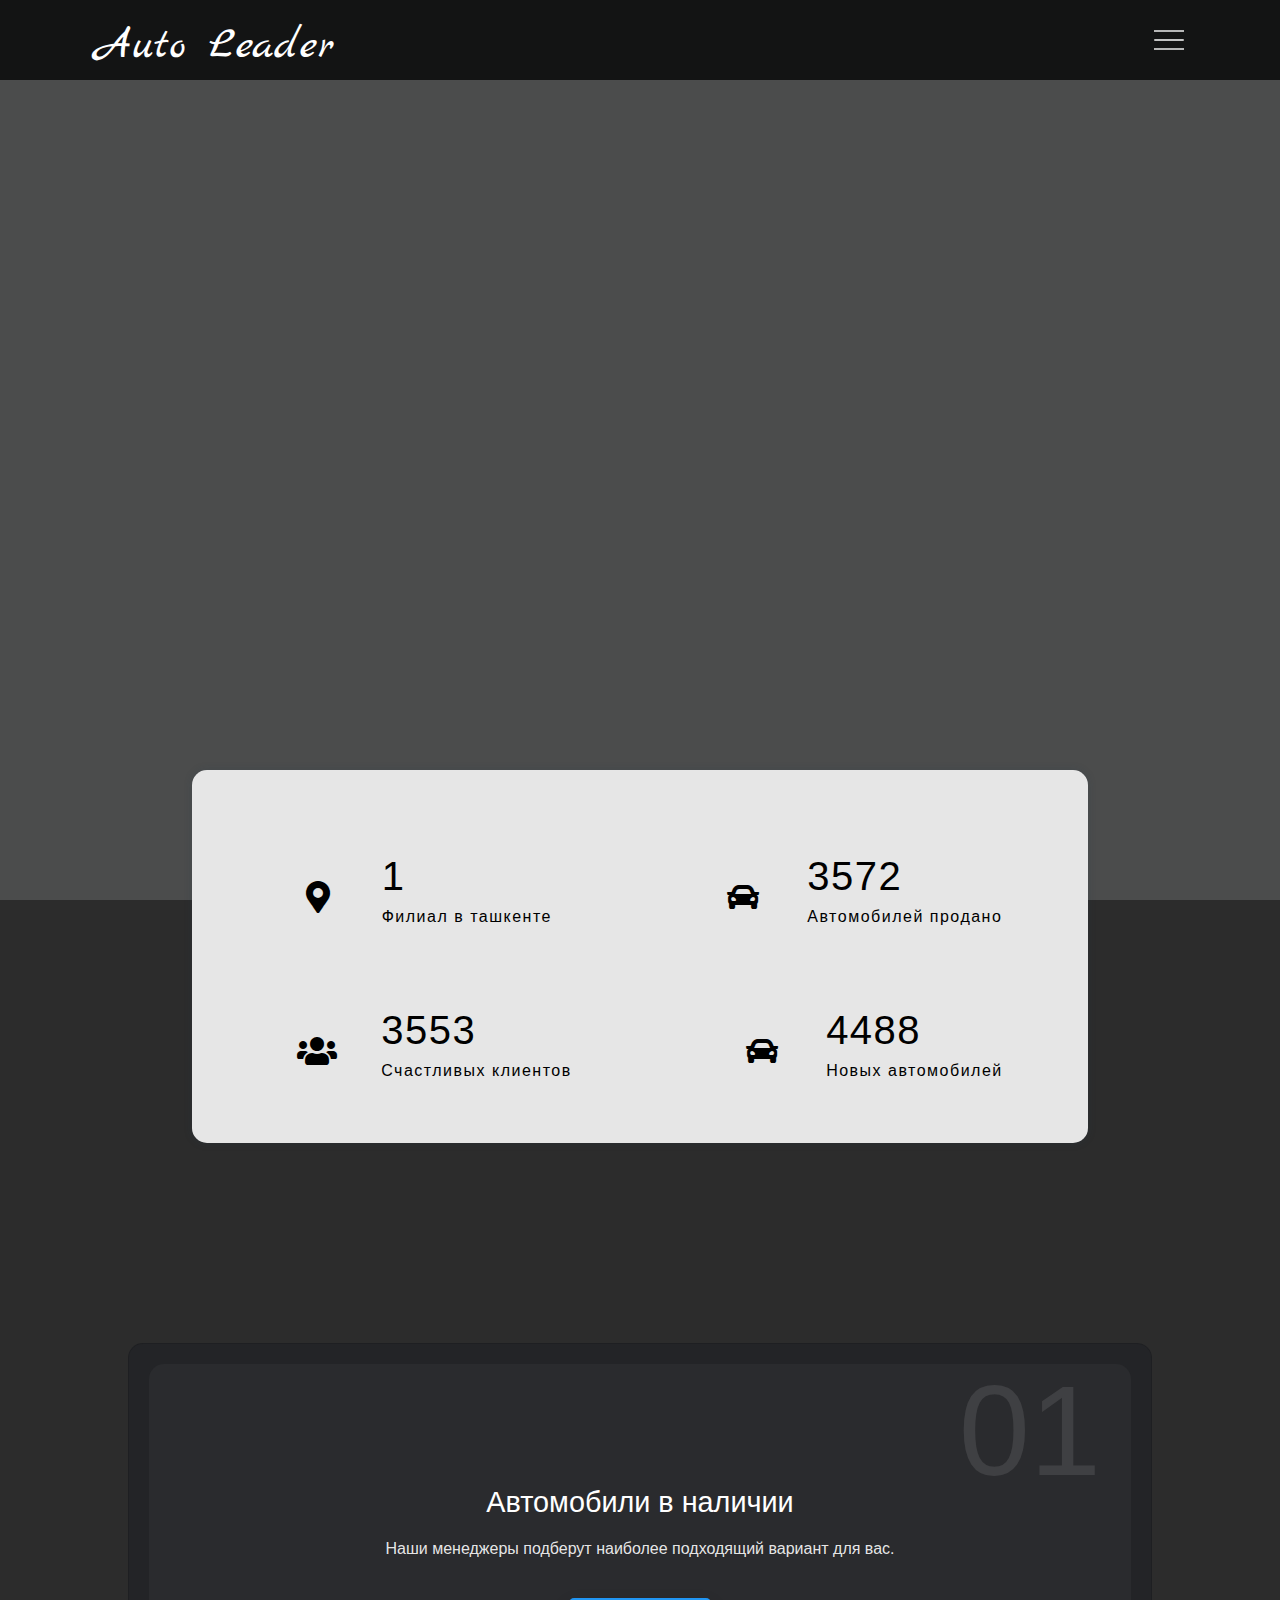
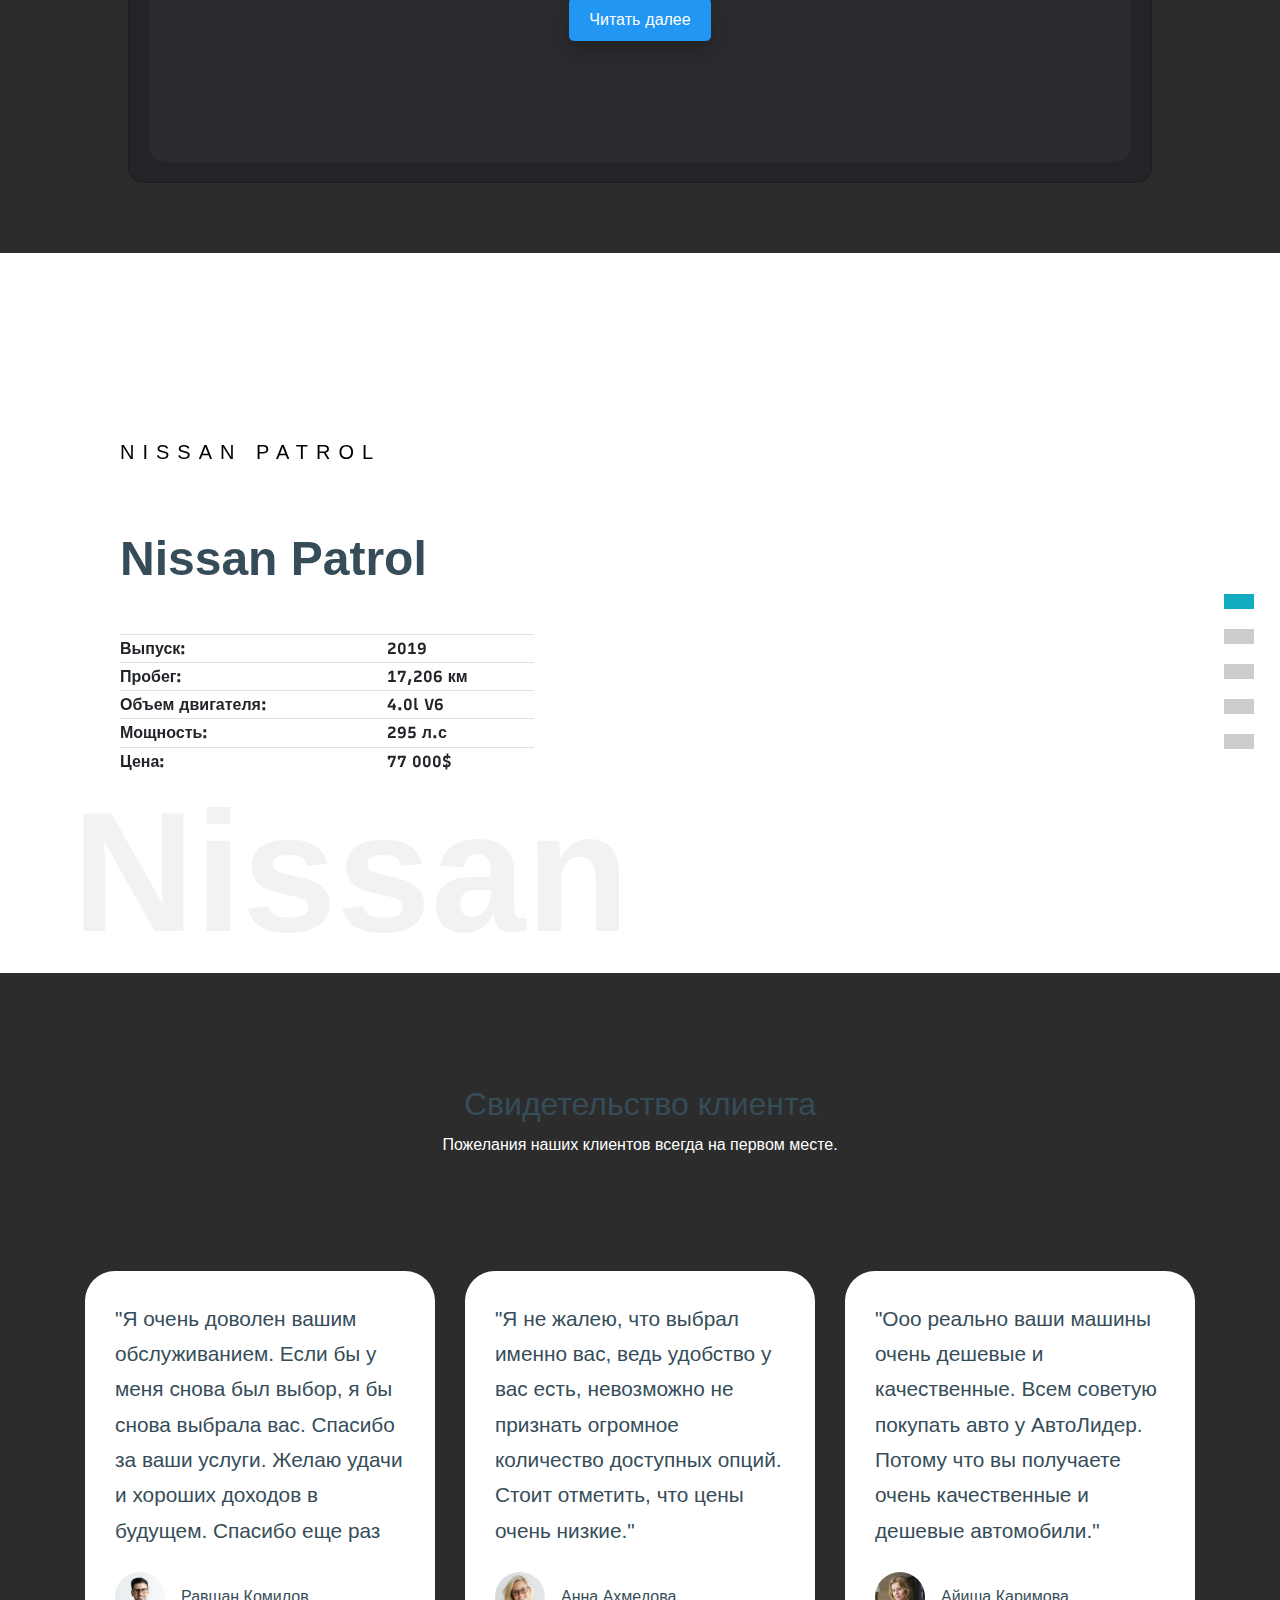
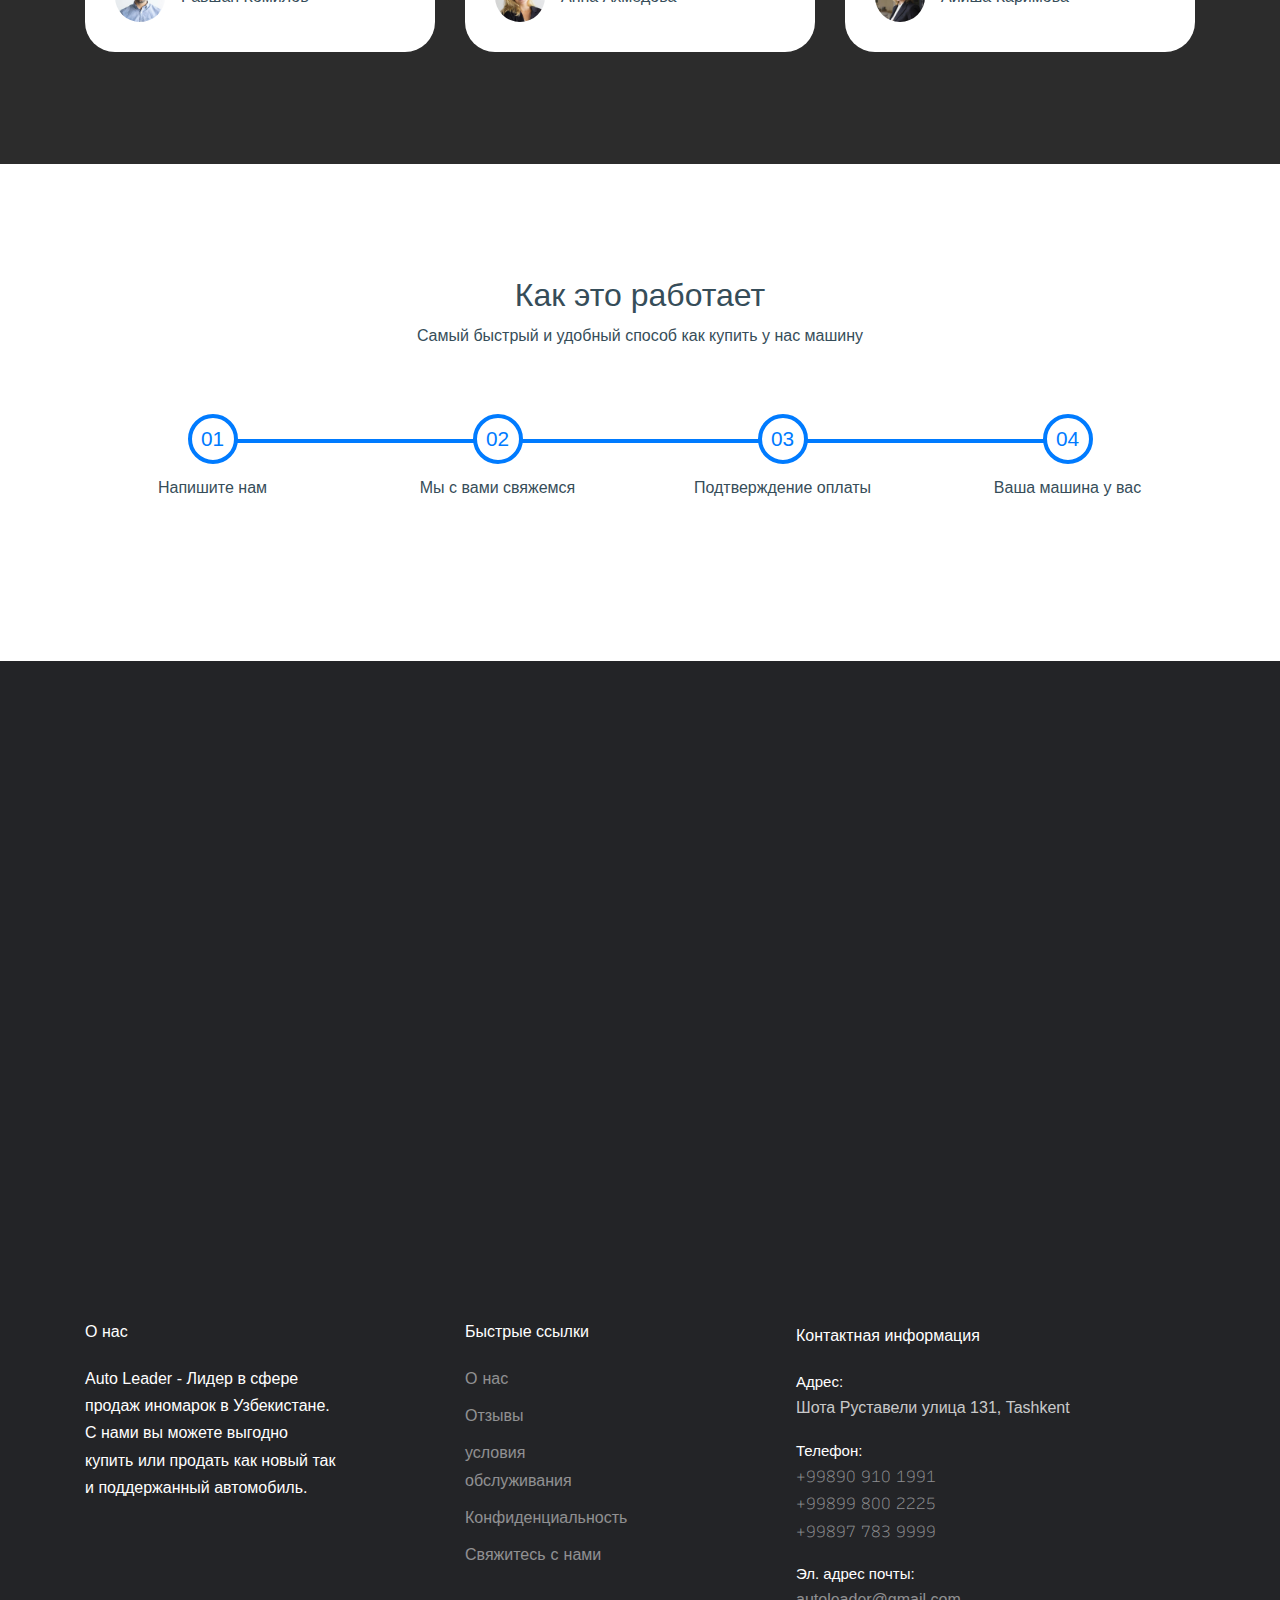
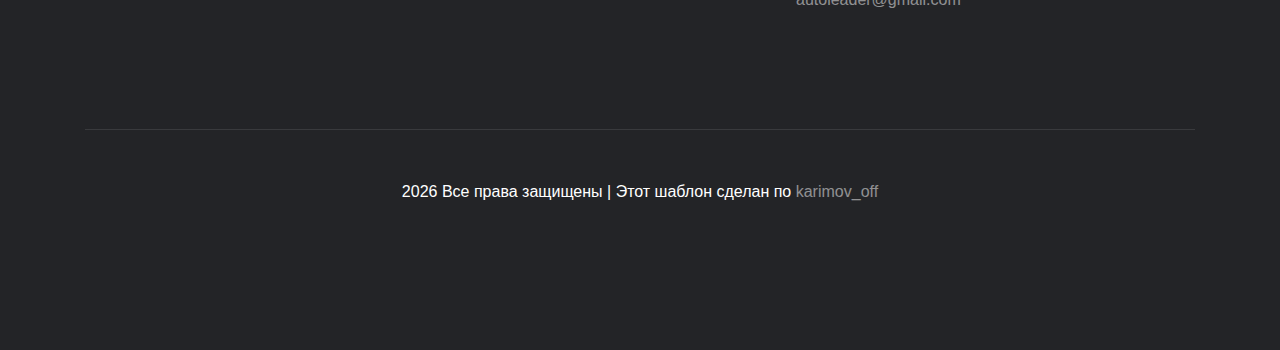
==== commit 3d94e013: "s" ====
--- a/index.html
+++ b/index.html
@@ -4,6 +4,7 @@
 
 <head>
   <title>Auto Leader Ваше доверие!</title>
+  <link rel="icon" href="./images/zyro-image (12).png" type="image/x-icon">
   <meta name="viewport"
     content="width=device-width, initial-scale=1, shrink-to-fit=no, minimum-scale=1, maximum-scale=1">
 
@@ -89,64 +90,36 @@
           <i class="fas fa-map-marker-alt"></i>
             <div class="content">
                 <h3 class="counter1 counter" data-target="1">1<span>+</span></h3>
-                <p>филиал в nашкенте</p>
+                <p>Филиал в ташкенте</p>
             </div>
         </div>    
 
         <div class="icons">
             <i class="fas fa-car"></i>
             <div class="content">
-                <h3 class="counter2 counter" data-target="4770">4770<span>+</span></h3>
-                <p>автомобили проданы</p>
+                <h3 class="counter2 counter" data-target="3765">3765<span>+</span></h3>
+                <p>Автомобилей продано</p>
             </div>
         </div>
     
         <div class="icons">
             <i class="fas fa-users"></i>
             <div class="content">
-                <h3 class="counter3 counter" data-target="520">520<span>+</span></h3>
-                <p>счастливые клиенты</p>
+                <h3 class="counter3 counter" data-target="3765">3765<span>+</span></h3>
+                <p>Счастливых клиентов</p>
             </div>
         </div>
     
         <div class="icons">
             <i class="fas fa-car"></i>
             <div class="content">
-                <h3 class="counter4 counter" data-target="1500">1500<span>+</span></h3>
-                <p>новые автомобили</p>
+                <h3 class="counter4 counter" data-target="4785">4785<span>+</span></h3>
+                <p>Новых автомобилей</p>
             </div>
         </div>
       </form>
     </div>
 
-    <!-- </div>
-    <div class="overlay12">
-      <h4 class="ov_h2" style="margin: auto;width:100%;text-align:center">Начните свой шаг здесь</h4>
-      <form class="ov_form" action="#" method="post">
-        <div class="ov_inp">
-          <p class="inp_text">И.Ф.О</p>
-          <input type="text" class="inp" id="inp1" placeholder="И.Ф.О отправителя">
-        </div>
-
-        <div class="ov_inp">
-          <p class="inp_text">Номере Телефона</p>
-          <input type="text" class="inp" id="inp2" placeholder="+998">
-        </div>
-
-        <div class="ov_inp">
-          <p class="inp_text">Email</p>
-          <input type="text" class="inp" id="inp3" placeholder="Email">
-        </div>
-
-        <div class="ov_inp">
-          <p class="inp_text">Желаемое Авто</p>
-          <input type="text" class="inp" id="inp4" placeholder="Марка автомобиля">
-        </div>
-
-        <button class="ov_btn">Отправить</button>
-      </form>
-
-    </div> -->
     <div class="container321">
       <div class="swiper mySwiper container12">
         <div class="swiper mySwiper">
@@ -166,7 +139,7 @@
                 <div class="content">
                   <h2>02</h2>
                   <h3>Автомобили на заказ</h3>
-                  <p>Оставьте свои данные и описание желаемое авто, чтобы наши специалисты с вами связались</p>
+                  <p>Оставьте свои данные и описание желаемого авто, чтобы наши специалисты с вами связались</p>
                   <a href="./contact.html#contact-section">Читать далее</a>
                 </div>
               </div>
@@ -201,11 +174,11 @@
               <table class="table" style="width:100%;">
                 <tr>
                   <th>Выпуск:</th>
-                  <th>2022</th>
+                  <th>2019</th>
                 </tr> <br>
                 <tr>
                   <th>Пробег:</th>
-                  <th>12,677 км</th>
+                  <th>17,206 км</th>
                 </tr> <br>
                 <tr>
                   <th>Объем  двигателя:</th>
@@ -213,11 +186,11 @@
                 </tr><br>
                 <tr>
                   <th>Мощность:</th>
-                  <th>340  л.с</th>
+                  <th>295  л.с</th>
                 </tr> <br>
                 <tr>
                   <th>Цена:</th>
-                  <th>145 000 $</th>
+                  <th>77 000$</th>
                 </tr>
               </table>
             </p>
@@ -225,8 +198,8 @@
           <p class="text__background">Nissan</p>
         </div>
         <div class="flex__item flex__item--right">
-          <img class="pokemon__img" data-tilt data-tilt-scale="1.1"
-            src="https://s3-eu-west-1.amazonaws.com/localrent.images/cars/image_titles/000/025/253/original/Nissan-Patrol-2020-white_(1).jpg?1646747995"
+          <img class="pokemon__img" data-speed="2" data-tilt data-tilt-scale="1.1"
+            src="./images/Nissan-Patrol-2020-black-removebg-preview.png"
             alt="" /></div>
       </div>
       <div class="flex__container flex--piplup animate--start" data-slide="2">
@@ -261,13 +234,13 @@
           <p class="text__background">TOYOTA</p>
         </div>
         <div class="flex__item flex__item--right">
-          <img class="pokemon__img" data-tilt data-tilt-scale="1.1"
+          <img class="pokemon__img" data-speed="2" data-tilt data-tilt-scale="1.1"
             src="./images/5_1600_tcm-3020-2308053-removebg-preview.png" alt="" /></div>
       </div>
       <div class="flex__container flex--blaziken animate--start" data-slide="3">
         <div class="flex__item flex__item--left" style="padding: 40px;">
           <div class="flex__content">
-            <p class="text--sub">GENESIS GV 80/p>
+            <p class="text--sub">GENESIS GV 80</p>
             <h1 class="text--big">GENESIS GV 80</h1>
             <p class="text--normal">
               <table class="table" style="width:100%;">
@@ -289,14 +262,14 @@
                 </tr> <br>
                 <tr>
                   <th>Цена:</th>
-                  <th>145 000 $</th>
+                  <th>145 000$</th>
                 </tr>
               </table>
           </div>
           <p class="text__background">GENESIS</p>
         </div>
         <div class="flex__item flex__item--right"></div>
-        <img class="pokemon__img" data-tilt data-tilt-scale="1.1"
+        <img class="pokemon__img" data-speed="2" data-tilt data-tilt-scale="1.1"
           src="https://www.genesis.com/content/dam/gdr-configurator/ch/assets/models/gv80/2021/stock-thumbnail/luxury-line/22/gv80-luxury-line-22-ry5.png"
           alt="" />
       </div>
@@ -325,7 +298,7 @@
                 </tr> <br>
                 <tr>
                   <th>Цена:</th>
-                  <th>75 000 $</th>
+                  <th>75 000$</th>
                 </tr>
               </table>
             </p>
@@ -333,7 +306,7 @@
           <p class="text__background">KIA</p>
         </div>
         <div class="flex__item flex__item--right">
-          <img class="pokemon__img" data-tilt data-tilt-scale="1.1"
+          <img class="pokemon__img" data-speed="2" data-tilt data-tilt-scale="1.1"
             src="https://www.kia-uae.com/content/dam/kwcms/gt/en/images/showroom/K8-GL3-22My/Features/360vr/SnowWhitePearl/43.png"
             alt="" /></div>
       </div>
@@ -362,7 +335,7 @@
                 </tr><br>
                 <tr>
                   <th>Цена:</th>
-                  <th>135 000 $</th>
+                  <th>135 000$</th>
                 </tr>
               </table>
             </p>
@@ -370,7 +343,7 @@
           <p class="text__background">Lincoln</p>
         </div>
         <div class="flex__item flex__item--right">
-          <img class="pokemon__img" data-tilt data-tilt-scale="1.1"
+          <img class="pokemon__img" data-speed="2" data-tilt data-tilt-scale="1.1"
             src="https://pictures.dealer.com/fd-DIG_IMAGES/0b327e96cc16f0f7cfc55504c722a3aa.png"
             alt="" /></div>
       </div>
@@ -397,13 +370,13 @@
           <div class="col-lg-4 mb-4 mb-lg-0">
             <div class="testimonial-2">
               <blockquote class="mb-4">
-                <p>"Я очень доволен вашим обслуживанием. Если бы у меня снова был выбор, я бы снова выбрал тебя. спасибо
+                <p>"Я очень доволен вашим обслуживанием. Если бы у меня снова был выбор, я бы снова выбрала вас. Спасибо
                   за ваши услуги.
                   Желаю удачи и хороших доходов в будущем. Спасибо еще раз</p>
               </blockquote>
               <div class="d-flex v-card align-items-center">
                 <img src="images/person_1.jpg" alt="Image" class="img-fluid mr-3">
-                <span>Mike Fisher</span>
+                <span>Равшан Комилов</span>
               </div>
             </div>
           </div>
@@ -411,23 +384,23 @@
             <div class="testimonial-2">
               <blockquote class="mb-4">
                 <p>"Я не жалею, что выбрал именно вас, ведь удобство у вас есть, невозможно не признать огромное
-                  количество доступных опций. Стоит отметить, что цены очень низкие."</p>
+                  количество доступных опций. <br> Стоит отметить, что цены очень низкие."</p>
               </blockquote>
               <div class="d-flex v-card align-items-center">
                 <img src="images/person_2.jpg" alt="Image" class="img-fluid mr-3">
-                <span>Jean Stanley</span>
+                <span>Анна Ахмедова</span>
               </div>
             </div>
           </div>
           <div class="col-lg-4 mb-4 mb-lg-0">
             <div class="testimonial-2">
               <blockquote class="mb-4">
-                <p>"ооо реально ваши машины очень дешевые и качественные. Всем советую покупать авто у АвтоЛидер. Потому
+                <p>"Ооо реально ваши машины очень дешевые и качественные. Всем советую покупать авто у АвтоЛидер. Потому
                   что вы получаете очень качественные и дешевые автомобили."</p>
               </blockquote>
               <div class="d-flex v-card align-items-center">
                 <img src="images/person_3.jpg" alt="Image" class="img-fluid mr-3">
-                <span>Katie Rose</span>
+                <span>Айиша Каримова</span>
               </div>
             </div>
           </div>
@@ -508,8 +481,8 @@
                           style="font-size: 15px;">Телефон:</span><a href="tel:+99890 910 1991" class="text-whit">+99890 910 1991</a> <br>
                           <a href="tel:+99899 800 2225" class="text-whit">+99899 800 2225</a> <br>
                           <a href="tel:+99897 783 9999" class="text-whit">+99897 783 9999</a></li>
-                    <li class="d-block mb-3"><span class="d-block text-white" style="font-size: 15px;">Эл.
-                        адрес почты:</span><span  class="text-whit">autoleadertashkent@gmail.com</span></li>
+                          <li class="d-block mb-3"><span class="d-block text-white" style="font-size: 15px;">Эл.
+                            адрес почты:</span><span  class="text-whit"><a href="gmail:autoleader@gmail.com">autoleader@gmail.com</a></span></li>
                   </ul>
                 </div>
               </div>
@@ -524,7 +497,7 @@
                 <script>
                   document.write(new Date().getFullYear());
                 </script> Все права защищены | Этот шаблон сделан <i class="icon-heart text-danger"
-                  aria-hidden="true"></i> по <a href="#!" target="_blank">iteen</a>
+                  aria-hidden="true"></i> по <a href="#!" target="_blank">karimov_off</a>
                 <!-- Link back to Colorlib can't be removed. Template is licensed under CC BY 3.0. -->
               </p>
             </div>
--- a/css/Abbas.css
+++ b/css/Abbas.css
@@ -34,6 +34,7 @@
 .contact {
   font-size: 4.5vw;
   color: #b9b9b9;
+  /* font-weight: normal; */
 }
 
 .header_abbas .menu {
@@ -77,7 +78,7 @@
   width: 1.9rem;
   height: 1.5px;
   border-radius: 2px;
-  background-color: #eee;
+  background-color: rgba(255, 255, 255, 0.75);
   transition: 0.5s;
   position: relative;
 }
@@ -87,7 +88,7 @@
   position: absolute;
   width: inherit;
   height: inherit;
-  background-color: #eee;
+  background-color: rgba(238, 238, 238, 0.75);
   transition: 0.5s;
 }
 
@@ -141,7 +142,7 @@
   width: 70%;
   margin: 0 auto;
   height: auto;
-  background-color: #fff;
+  background-color: rgb(230, 230, 230);
   position: absolute;
   z-index: 10;
   position: relative;
@@ -749,7 +750,7 @@
 }
 
 .text--sub {
-	font-size: 12px;
+	font-size: 20px;
 	letter-spacing: 0.5rem;
 	text-transform: uppercase;
 	margin-bottom: 40px;
@@ -941,7 +942,7 @@
     height: 10px;
   }
   .header_abbas .logo {
-    font-size: 4vw;
+    font-size: 8vw;
   }
   .ov_inp {
     width: 40vw;
@@ -1026,7 +1027,17 @@
   .ov_btn {
     position: absolute;
   }
- 
+  .icons i {
+    font-size: 5px;
+  }
+  .caption{
+    font-size: 12px;
+  }
+  .contact{
+    font-weight: 500;
+    font-size: 2rem;
+    letter-spacing: 1.5px;
+  }
   .ov_inp {
     width: 200px;
     height: 60px;
@@ -1064,8 +1075,7 @@
     width: 100vw;
     height: 100vh;
     display: block;
-    object-fit: fill;
-    object-position: 50% 40%;   
+    object-fit: contain;
   }
   .video{
     display: none;
@@ -1087,8 +1097,8 @@
 
   .pokemon__img{
     margin-top: 30%;
-	height: 43vw;
-  margin-left: 50px;
+	  height: 40vw;
+    margin-left: 10%;
   }
   .table{
     top: 80px;
@@ -1196,7 +1206,7 @@
         top: 0px;
         background-color: none;
         /* border: 2px solid red; */
-      }  
+      }
 }
 
 
@@ -1332,12 +1342,12 @@
 
 
 .icons{
-  background:#fff;
   display: flex;
   align-items: center;
   border-radius: .5rem;
   padding:2rem;
   gap:1.5rem;
+  overflow: visible;
 }
 .icons:hover  {
   cursor: pointer;
@@ -1347,9 +1357,8 @@
   width: 5rem;
   height: 5rem;
   line-height:5rem;
-  font-size:2.5rem;
+  font-size:2rem;
   color: black;
-  background:#eee;
   text-align: center;
   border-radius: 50%;
   transition: .3s;
@@ -1360,24 +1369,32 @@
   color: rgb(0, 0, 0);
 }
 
+ .icons .content {
+  line-height: 18px;
+  letter-spacing: 1.5px;
+ }
  .icons .content .counter span{
   font-size: 2.5rem;
   color:var(--black);
 }
  .icons .content p{
-  font-size: 1.5rem;
+  font-size: 1rem;
   color: black;
 }
 
  .icons:hover i{
-  background: rgb(77, 77, 77);
-  color: white;
-}
-
- .icons:hover .content h3{
-  color:#777;
-}
-
- .icons:hover .content p{
-  color:#AAA;
-}
+  color: rgb(0, 0, 0);
+}
+
+.page-item{
+  margin: 0 auto;
+  display: flex;
+  align-items: center;
+  justify-content: space-between;
+}
+.pages11{
+  width: 500px;
+  display: flex;
+  align-items: center;
+  justify-content: space-around;
+}
--- a/css/jasur.css
+++ b/css/jasur.css
@@ -63,7 +63,7 @@
 @media(max-width:400px){
     .pokemon__img {
         top: 50%;
-        left: 0%;
+        left: 5%;
   }
   .text--sub{
     font-size: 10px;
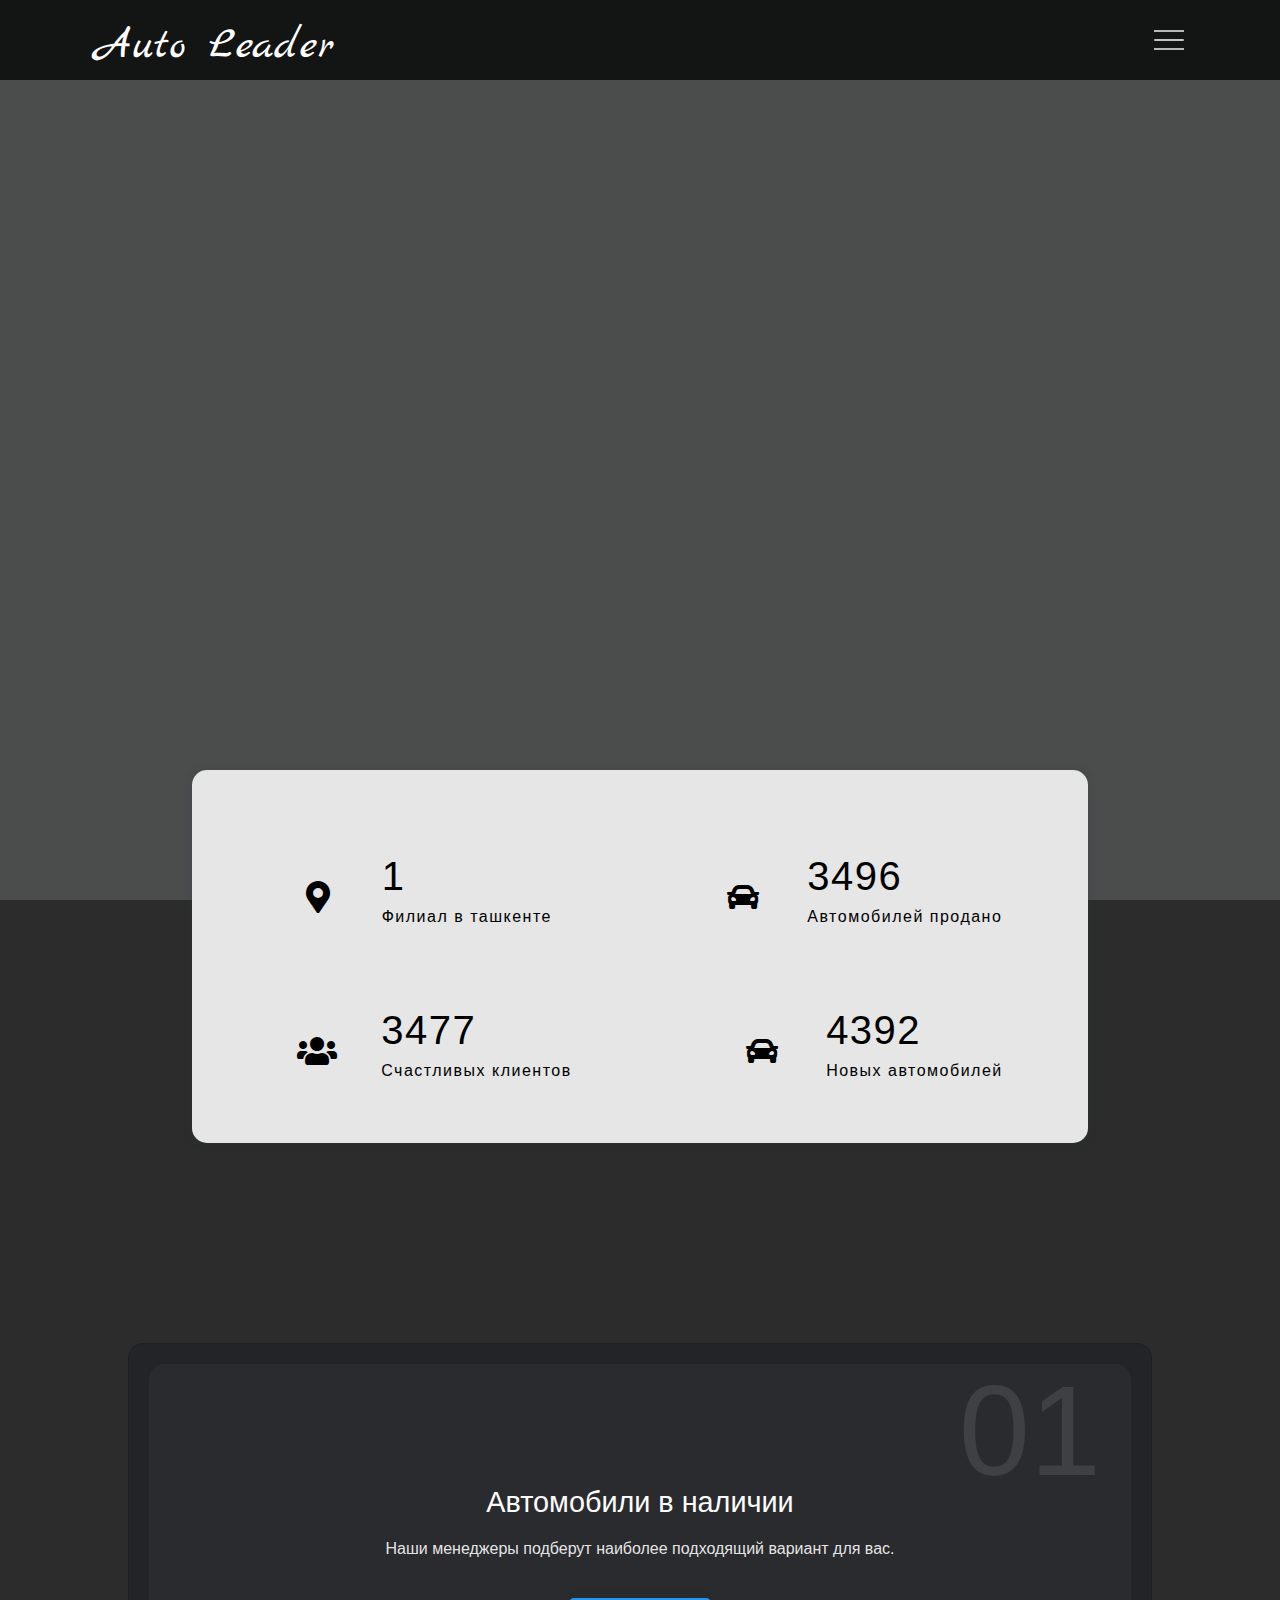
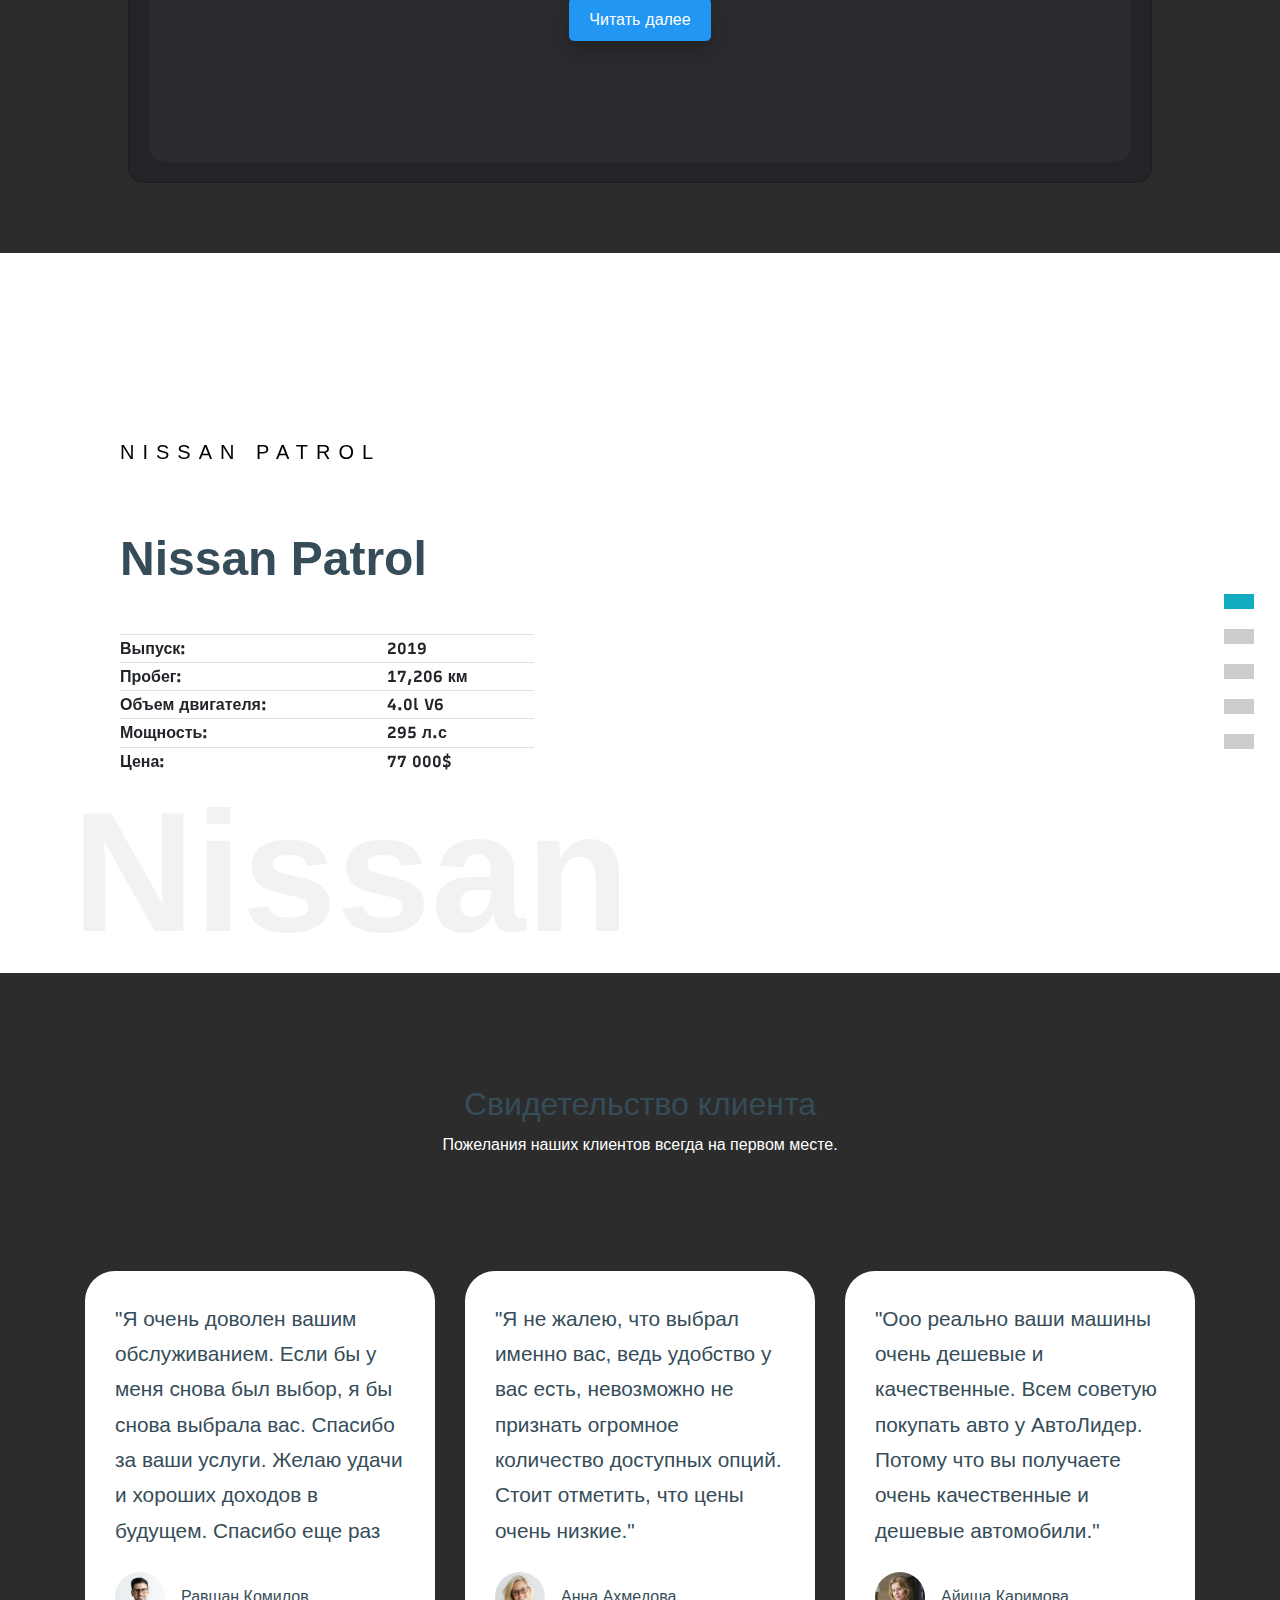
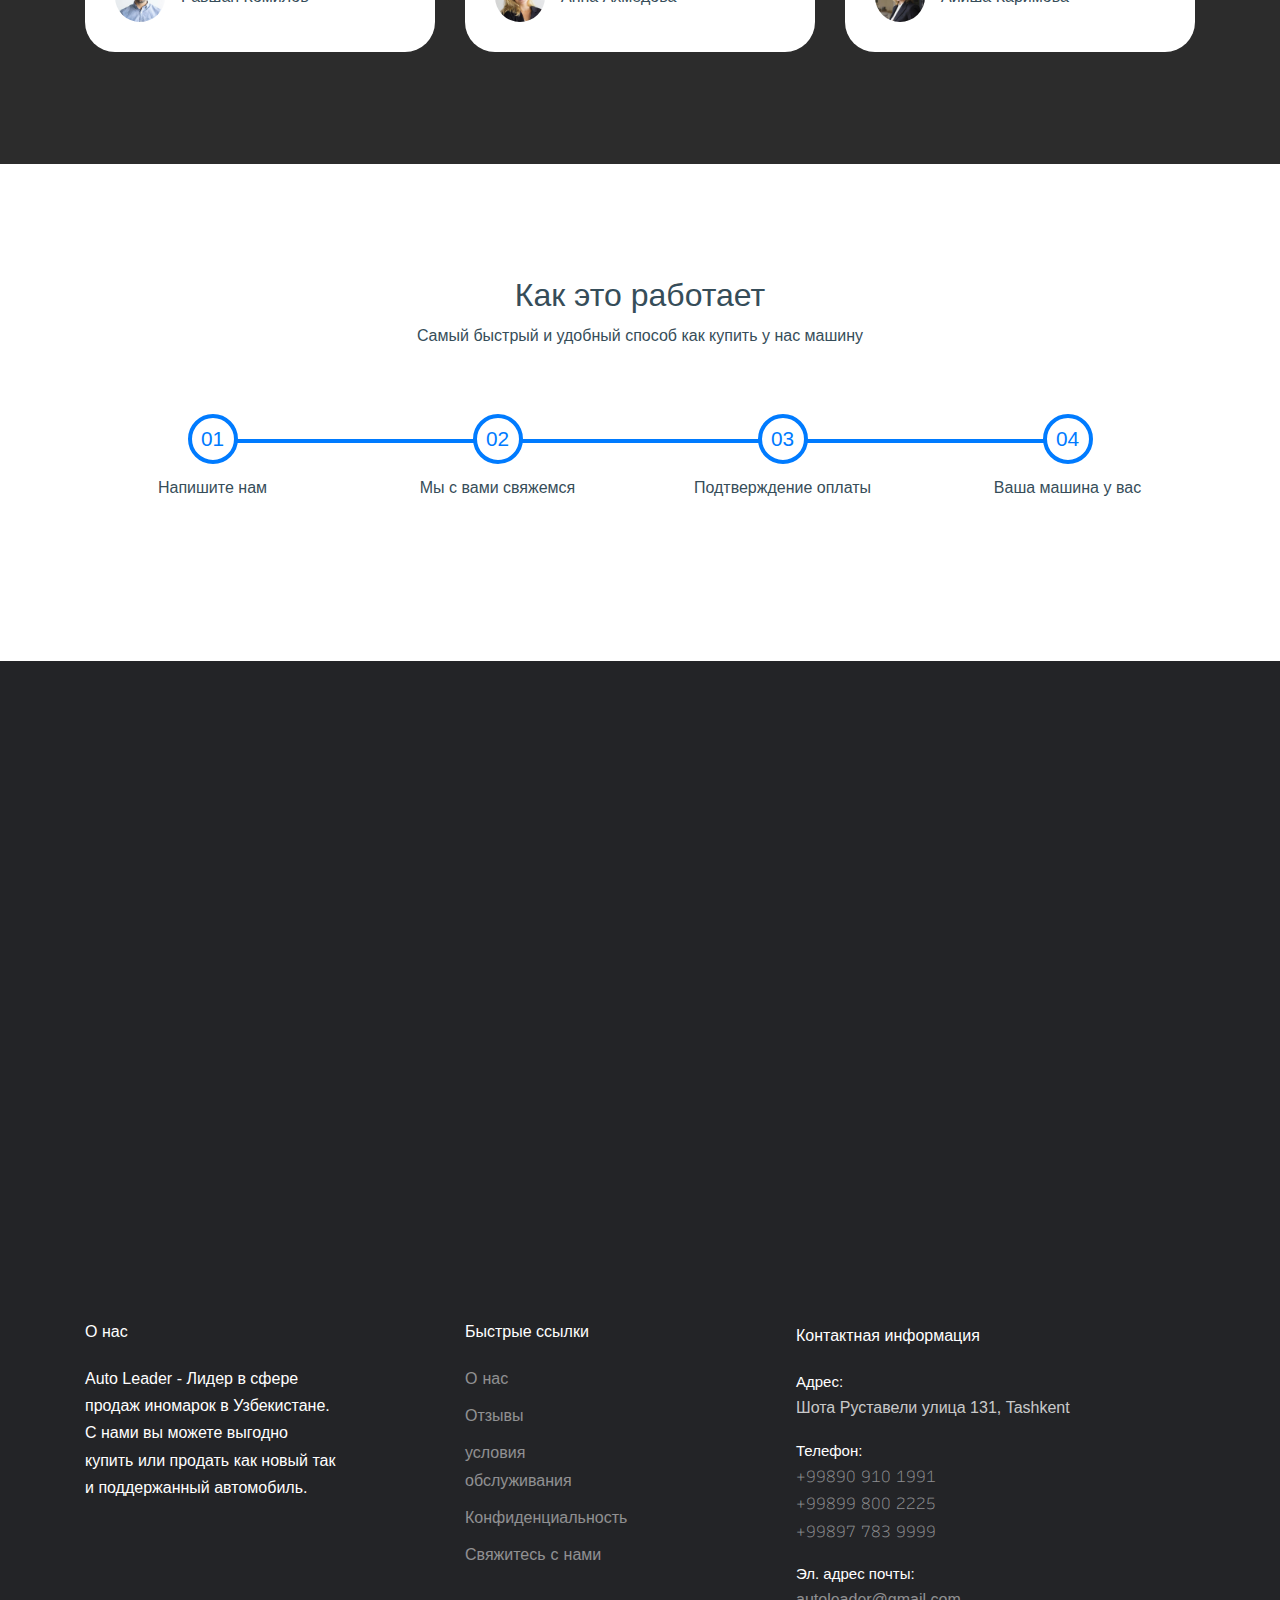
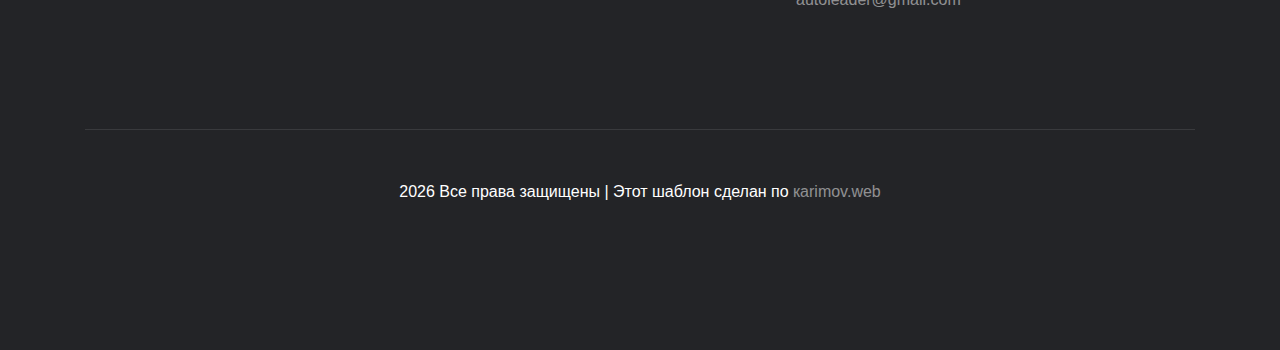
==== commit 0ecab4ca: "Update index.html" ====
--- a/index.html
+++ b/index.html
@@ -497,7 +497,7 @@
                 <script>
                   document.write(new Date().getFullYear());
                 </script> Все права защищены | Этот шаблон сделан <i class="icon-heart text-danger"
-                  aria-hidden="true"></i> по <a href="#!" target="_blank">karimov_off</a>
+                  aria-hidden="true"></i> по <a href="#!" target="_blank">кarimov.web</a>
                 <!-- Link back to Colorlib can't be removed. Template is licensed under CC BY 3.0. -->
               </p>
             </div>
@@ -645,4 +645,4 @@
   </script>
 </body>
 
-</html>+</html>
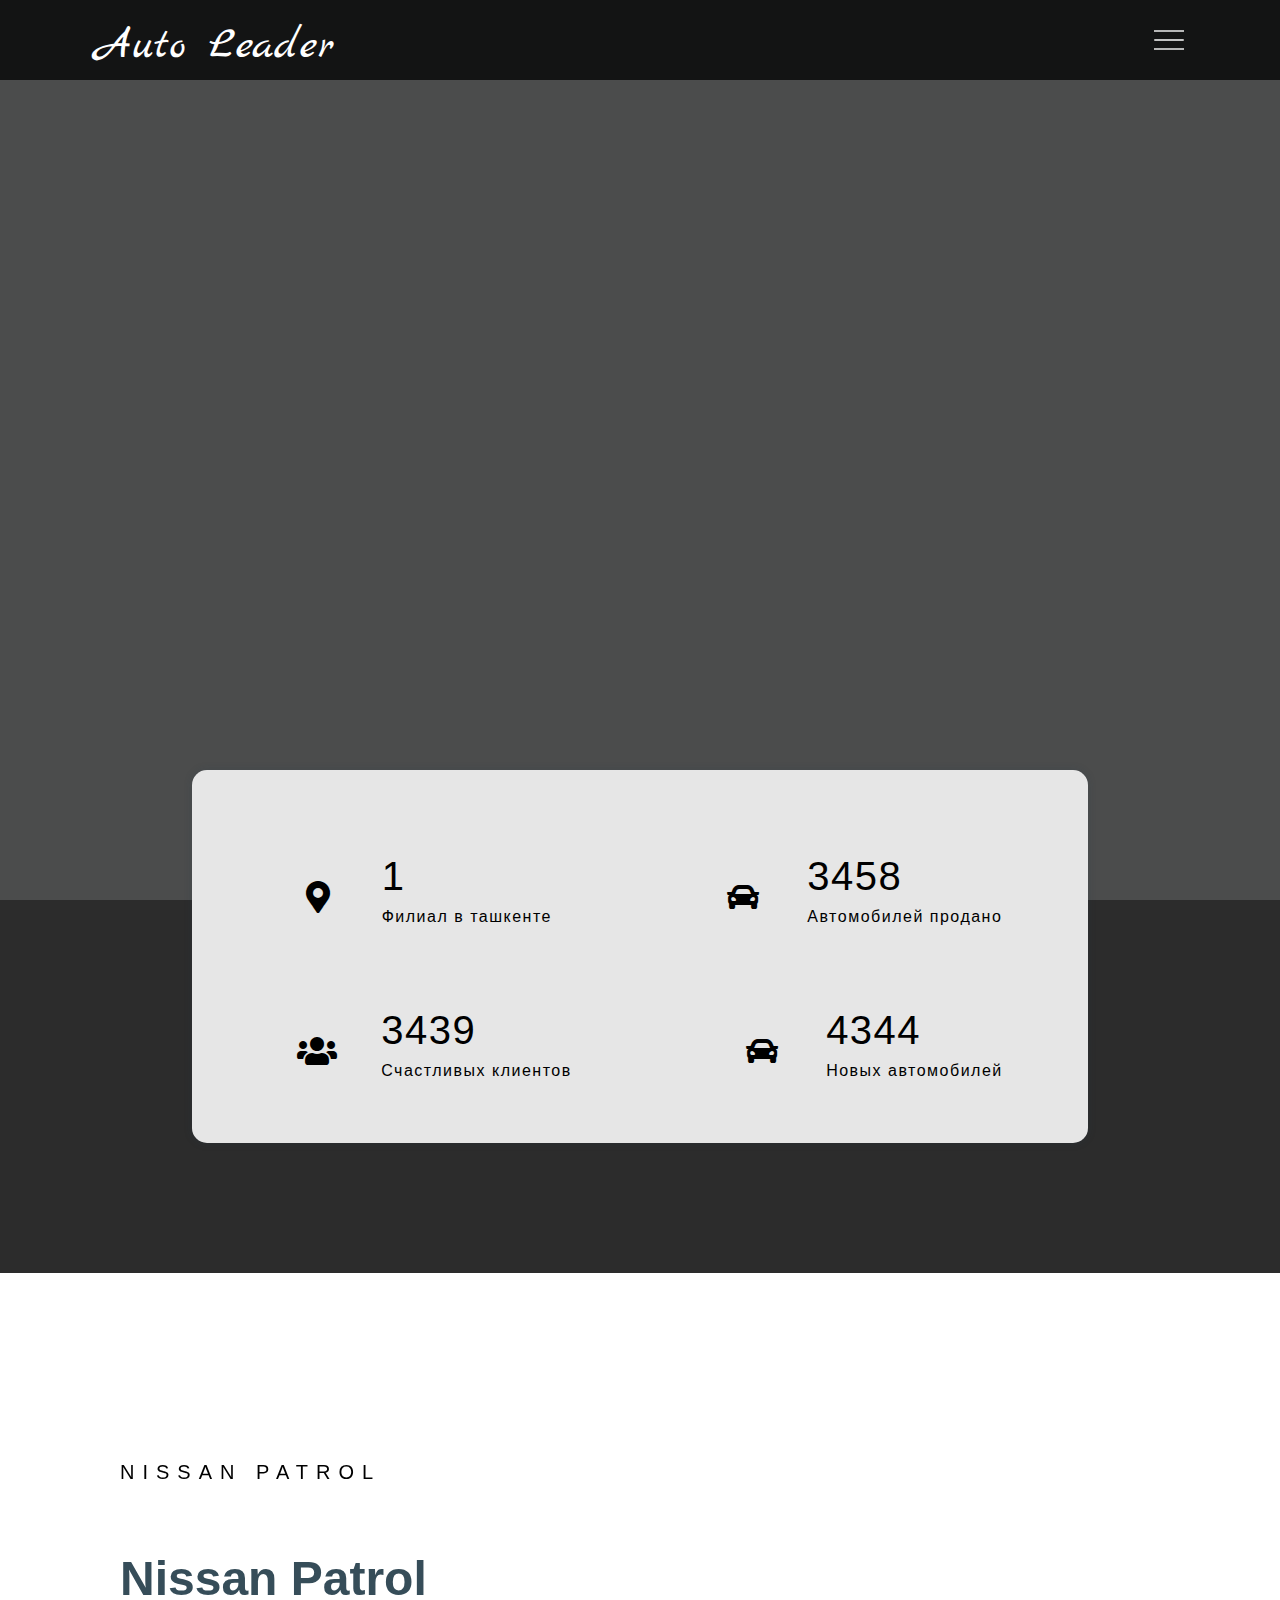
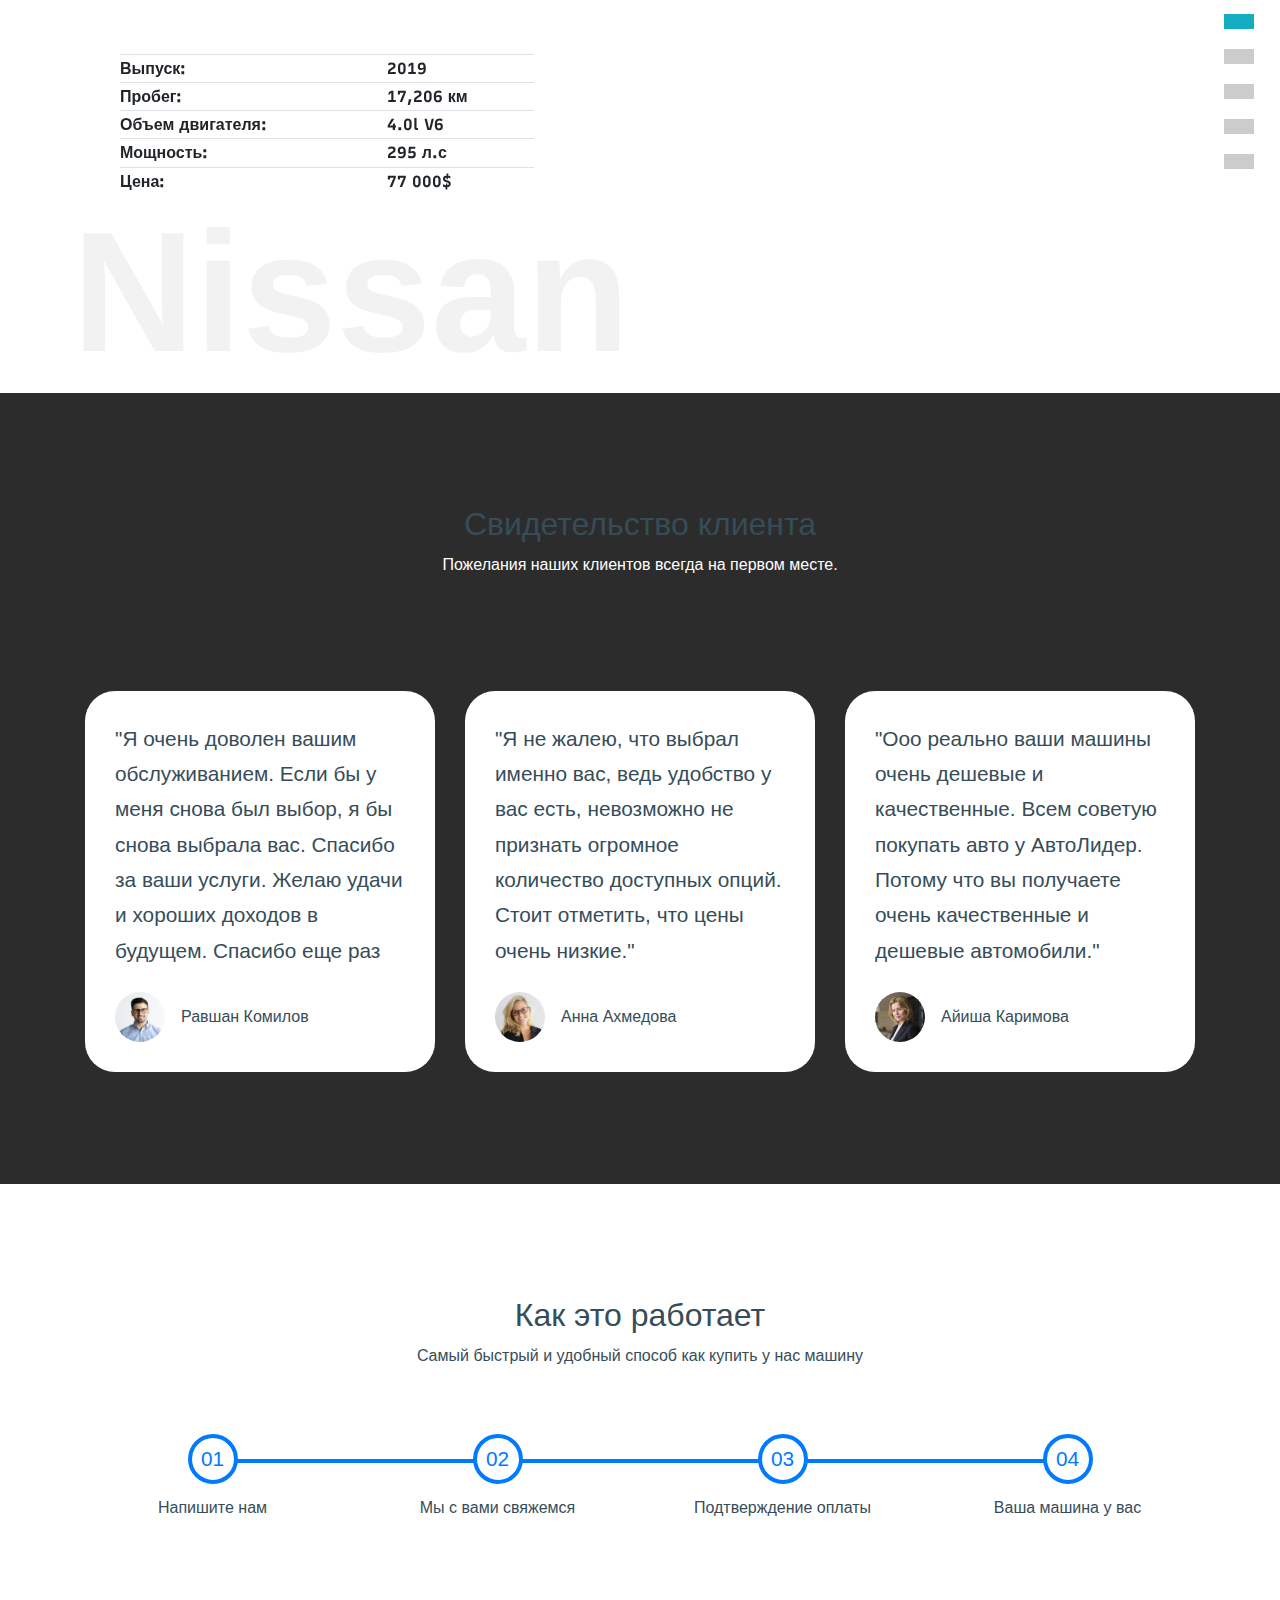
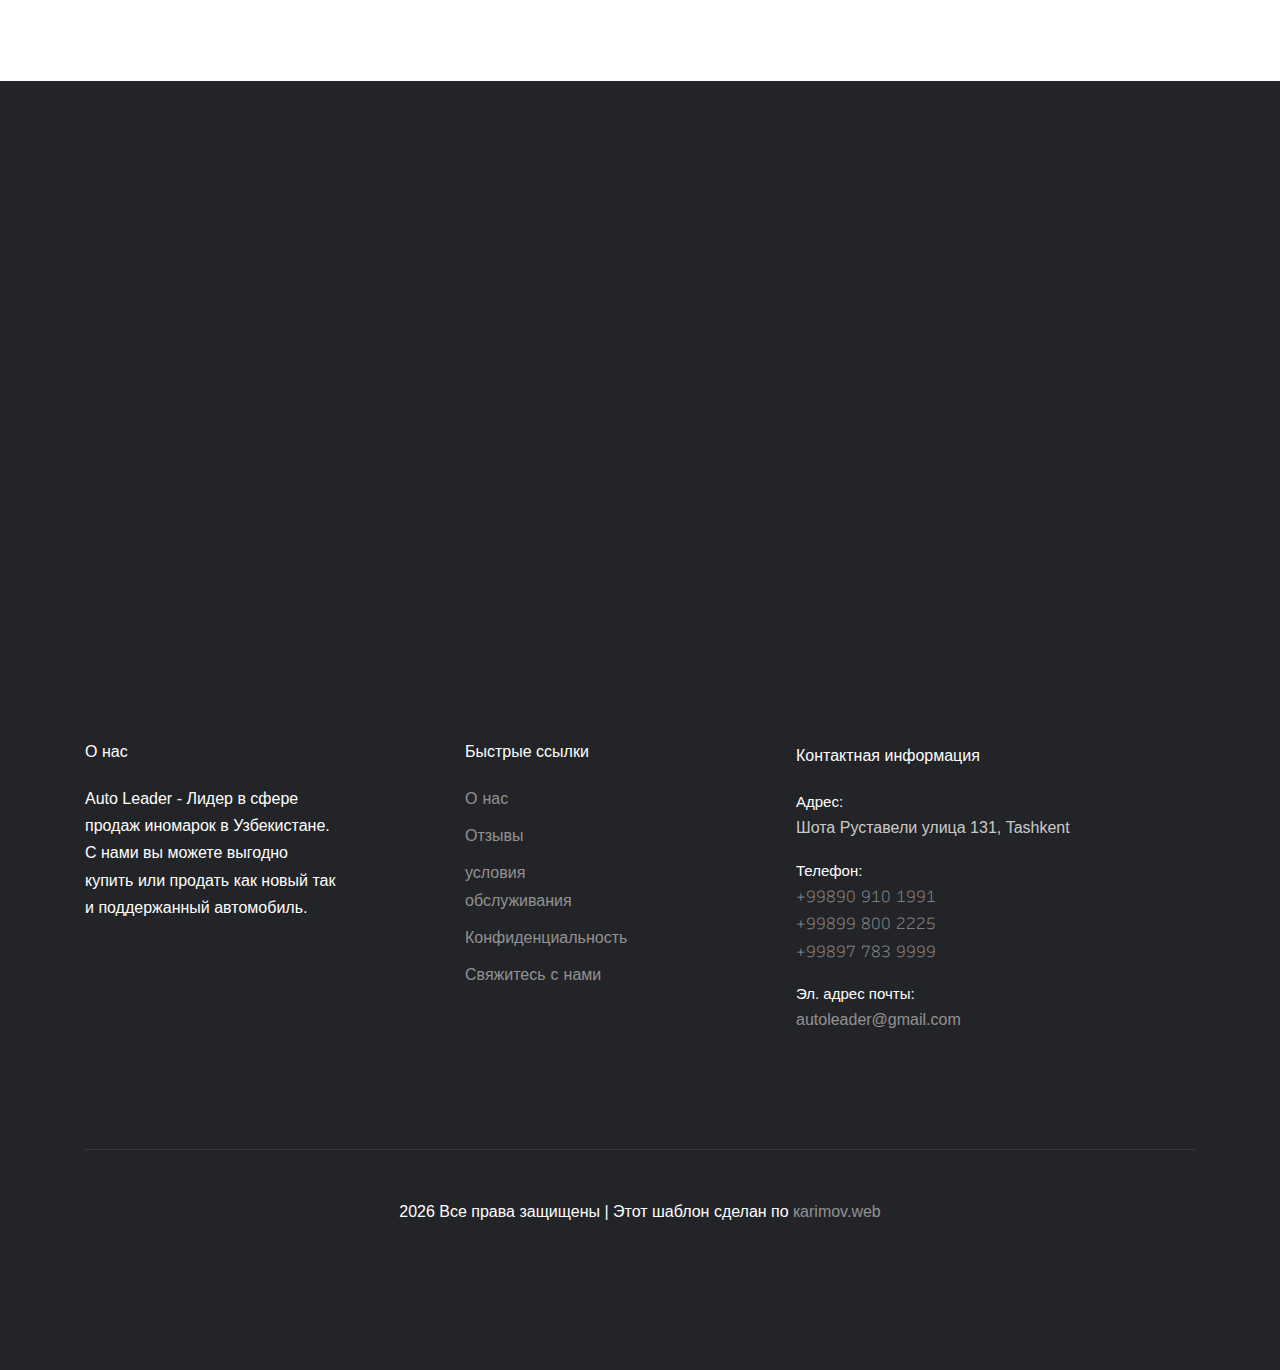
==== commit 3e721827: "./" ====
--- a/index.html
+++ b/index.html
@@ -120,46 +120,6 @@
       </form>
     </div>
 
-    <div class="container321">
-      <div class="swiper mySwiper container12">
-        <div class="swiper mySwiper">
-          <div class="swiper-wrapper ">
-            <div class="card swiper-slide" style=" background: #232427;">
-              <div class="box">
-                <div class="content">
-                  <h2>01</h2>
-                  <h3>Автомобили в наличии</h3>
-                  <p>Наши менеджеры подберут наиболее подходящий вариант для вас.</p>
-                  <a href="./cars.html">Читать далее</a>
-                </div>
-              </div>
-            </div>
-            <div class="card swiper-slide" style=" background: #232427;">
-              <div class="box">
-                <div class="content">
-                  <h2>02</h2>
-                  <h3>Автомобили на заказ</h3>
-                  <p>Оставьте свои данные и описание желаемого авто, чтобы наши специалисты с вами связались</p>
-                  <a href="./contact.html#contact-section">Читать далее</a>
-                </div>
-              </div>
-            </div>
-            <div class="card swiper-slide" style=" background: #232427;">
-              <div class="box">
-                <div class="content">
-                  <h2>03</h2>
-                  <h3>Обзоры авто</h3>
-                  <p>Для полной уверенности в выборе автомобиля, наша команда снимает подробные обзоры на имеющиеся
-                    автомобили</p>
-                  <a href="https://www.instagram.com/auto.leader/">Читать далее</a>
-                </div>
-              </div>
-            </div>
-          </div>
-        </div>
-      </div>
-    </div>
-
 
 
 
@@ -307,7 +267,7 @@
         </div>
         <div class="flex__item flex__item--right">
           <img class="pokemon__img" data-speed="2" data-tilt data-tilt-scale="1.1"
-            src="https://www.kia-uae.com/content/dam/kwcms/gt/en/images/showroom/K8-GL3-22My/Features/360vr/SnowWhitePearl/43.png"
+            src="./images/image-removebg-preview.png"
             alt="" /></div>
       </div>
       <div class="flex__container flex--zekrom animate--start" data-slide="5">
--- a/css/Abbas.css
+++ b/css/Abbas.css
@@ -877,9 +877,6 @@
 	bottom: 20px;
 	right: 10%;
 	height: 20vw;
-	opacity: 1;
-	transform: translate3d(0,0,0);
-	transition: opacity 0.43s 0.6s, transform 0.4s 0.65s cubic-bezier(0, 0.88, 0.4, 0.93);
 }
 
 /* Animate-START point */
@@ -890,7 +887,6 @@
 }
 
 .flex__container.animate--start .pokemon__img {
-	transform: translate3d(-100px,-100px,-100px);
 	opacity: 0;
   cursor: pointer;
 }
@@ -910,11 +906,14 @@
 	opacity: 0;
 }
 
-.flex__container.animate--end .pokemon__img {
-	transform: scale3d(-100px);
+/* .flex__container.animate--end .pokemon__img {
+	transform: scale3d(-90px);
 	opacity: 0;
-}
-
+} */
+
+.flex__container.animate--end .pokemon__img img{
+  filter:drop-shadow(19px 7px 8px red)
+}
 @media screen and (max-width: 991px){
 .ftco-blocks-cover-1,
 .site-navbar, 
@@ -1075,7 +1074,7 @@
     width: 100vw;
     height: 100vh;
     display: block;
-    object-fit: contain;
+    object-fit: fill;
   }
   .video{
     display: none;
@@ -1216,7 +1215,7 @@
   background-color: #2c2c2c;
 }
 body .container12 {
-  padding: 70px 0;
+  padding: 70px 0 70px ;
   margin: auto !important;
 }
 @media(max-width:899px){
@@ -1267,9 +1266,9 @@
   position: absolute;
   top: 0;
   left: 0;
-  width: 50%;
-  height: 100%;
-  /* background: rgba(255, 255, 255, 0.03); */
+  width: 100%;
+  height: 55%;
+  background: rgba(151, 150, 150, 0.03);
 }
 
 body .container12 .card .box .content {
@@ -1324,11 +1323,7 @@
 
 
 .container321{
-  width: 80%;
-  /* margin-left: 5%; */
-  /* margin-right: -30%; */
-  align-items: center;
-  justify-content: space-between;
+  width: 20%;
   margin: 0 auto;
 }
 
